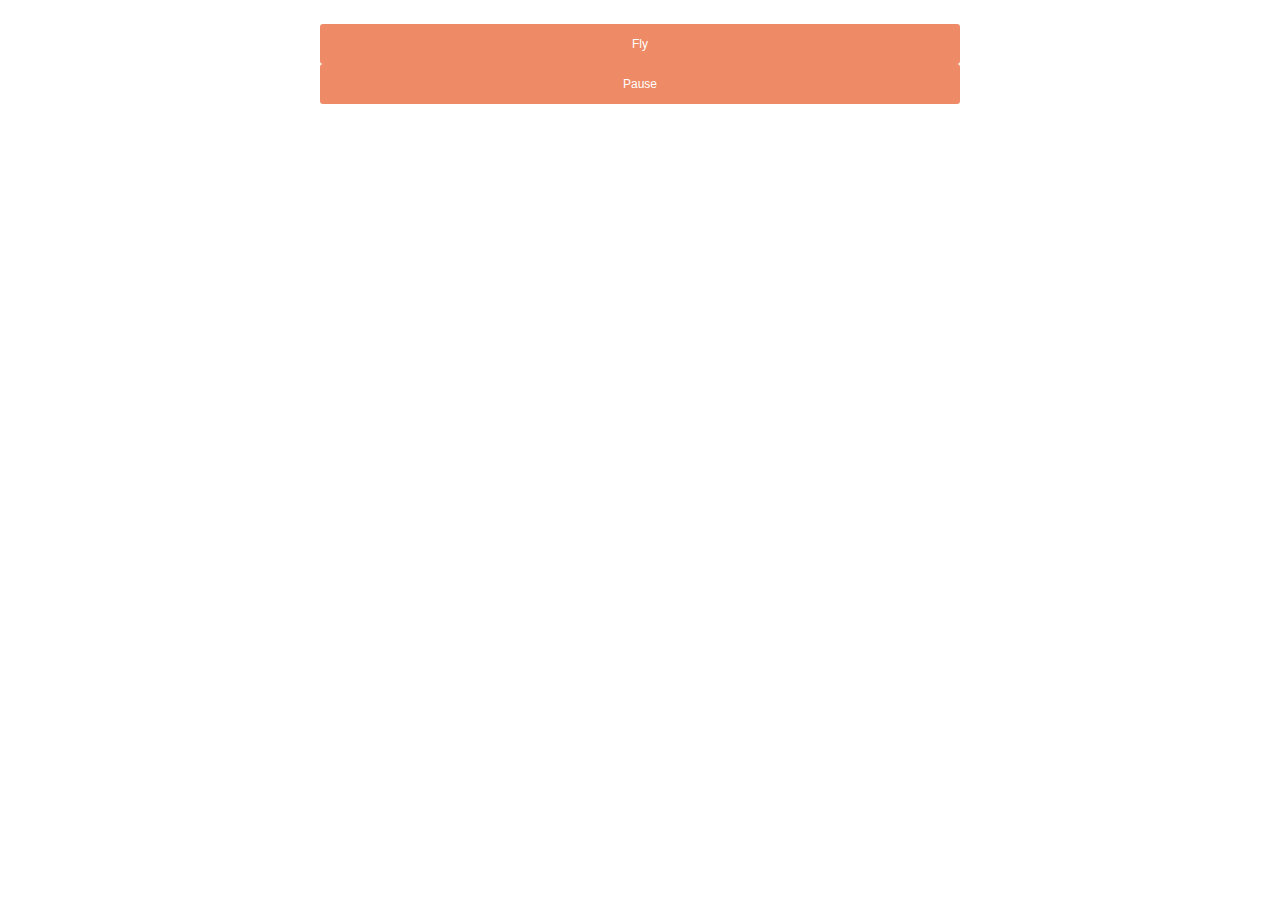
==== index.html @ dc10cf01 "[MAJOR] - Thrown together site up and running, needs a lot of UX refinement, and AZT and CDV files o" ====
<!DOCTYPE html>
<html>
<head>
    <title>Tucson's Best Cycling Routes</title>
    <meta charset='utf-8' />
    <meta name='viewport' content='initial-scale=1,maximum-scale=1,user-scalable=no' />
    
    <!--Bootstrap CSS (must come before other stylesheets)-->
    <link rel="stylesheet" href="https://maxcdn.bootstrapcdn.com/bootstrap/4.0.0/css/bootstrap.min.css" integrity="sha384-Gn5384xqQ1aoWXA+058RXPxPg6fy4IWvTNh0E263XmFcJlSAwiGgFAW/dAiS6JXm" crossorigin="anonymous">

    <!-- Custom CSS -->
    <link href="css/style.css" rel="stylesheet">

    <!--Animation CSS and WOW.JS - Source: http://mynameismatthieu.com/WOW/docs.html-->
    <link rel="stylesheet" href="css/animate_minify.css">
    <script src="js/wow.min.js"></script>

    <!--Awesome Fonts Library - Source: https://fontawesome.com/start -->
    <link rel="stylesheet" href="https://use.fontawesome.com/releases/v5.7.2/css/all.css" integrity="sha384-fnmOCqbTlWIlj8LyTjo7mOUStjsKC4pOpQbqyi7RrhN7udi9RwhKkMHpvLbHG9Sr" crossorigin="anonymous">

   <!--Google Fonts -->
    <link href="https://fonts.googleapis.com/css?family=Merriweather&display=swap" rel="stylesheet">

    <!--Mapbox JS & Mapbox CSS Libraries-->
    <script src='https://api.tiles.mapbox.com/mapbox-gl-js/v0.52.0/mapbox-gl.js'></script>
    <link href='https://api.tiles.mapbox.com/mapbox-gl-js/v0.52.0/mapbox-gl.css' rel='stylesheet' />

</head>
<body>
 
<div id='map'></div>
<br/>
<button class='fly'>Fly</button>
<button class='pause'>Pause</button>
 
<script src='//d3js.org/d3.v3.min.js' charset='utf-8'></script>
<script>
mapboxgl.accessToken = 'pk.eyJ1IjoiZHlsYW5jIiwiYSI6Im53UGgtaVEifQ.RJiPqXwEtCLTLl-Vmd1GWQ';
var map = new mapboxgl.Map({
container: 'map',
style: 'mapbox://styles/dylanc/ck2zsfmcj09ob1cqldz2zr078',
zoom: 0
});
 
map.on('load', function () {
// We use D3 to fetch the JSON here so that we can parse and use it separately
// from GL JS's use in the added source. You can use any request method (library
// or otherwise) that you want.
var data = {
    "type": "FeatureCollection",
    "features": [
        {
            "type": "Feature",
            "properties": {
                "name": "Bikepacking The Arizona Trail (AZT)",
                "time": "2014-03-21T18:51:14Z",
                },
            "geometry": {
                "type": "LineString",
                "coordinates": [
                    [
                        -110.297548,
                        31.333561,
                        1656
                    ],
                    [
                        -110.297772,
                        31.334512,
                        1656
                    ],
                    [
                        -110.298564,
                        31.335588,
                        1656.25
                    ],
                    [
                        -110.298937,
                        31.336524,
                        1656.5
                    ],
                    [
                        -110.299175,
                        31.339289,
                        1665
                    ],
                    [
                        -110.299864,
                        31.340624,
                        1671
                    ],
                    [
                        -110.300172,
                        31.341992,
                        1677
                    ],
                    [
                        -110.300151,
                        31.346183,
                        1699
                    ],
                    [
                        -110.300753,
                        31.349146,
                        1717
                    ],
                    [
                        -110.303833,
                        31.352117,
                        1734
                    ],
                    [
                        -110.304653,
                        31.353477,
                        1741
                    ],
                    [
                        -110.305021,
                        31.356166,
                        1758
                    ],
                    [
                        -110.304998,
                        31.35719,
                        1764
                    ],
                    [
                        -110.3054,
                        31.35806,
                        1769
                    ],
                    [
                        -110.305113,
                        31.358608,
                        1771
                    ],
                    [
                        -110.302945,
                        31.359412,
                        1791
                    ],
                    [
                        -110.301893,
                        31.360292,
                        1806
                    ],
                    [
                        -110.300848,
                        31.361696,
                        1823
                    ],
                    [
                        -110.300743,
                        31.362091,
                        1829
                    ],
                    [
                        -110.30026,
                        31.362382,
                        1835
                    ],
                    [
                        -110.301641,
                        31.362542,
                        1827
                    ],
                    [
                        -110.303334,
                        31.362249,
                        1825
                    ],
                    [
                        -110.308505,
                        31.362877,
                        1807
                    ],
                    [
                        -110.310575,
                        31.364909,
                        1805
                    ],
                    [
                        -110.312105,
                        31.364631,
                        1802
                    ],
                    [
                        -110.315322,
                        31.365047,
                        1795
                    ],
                    [
                        -110.316988,
                        31.365546,
                        1786
                    ],
                    [
                        -110.318388,
                        31.365682,
                        1786
                    ],
                    [
                        -110.319897,
                        31.366452,
                        1786
                    ],
                    [
                        -110.320464,
                        31.3675,
                        1790
                    ],
                    [
                        -110.322001,
                        31.367686,
                        1785
                    ],
                    [
                        -110.323346,
                        31.368539,
                        1780
                    ],
                    [
                        -110.324043,
                        31.369627,
                        1776
                    ],
                    [
                        -110.32601,
                        31.370506,
                        1770
                    ],
                    [
                        -110.32722,
                        31.370878,
                        1769
                    ],
                    [
                        -110.329665,
                        31.372503,
                        1765
                    ],
                    [
                        -110.331366,
                        31.372235,
                        1762
                    ],
                    [
                        -110.34105,
                        31.368687,
                        1724
                    ],
                    [
                        -110.341884,
                        31.368601,
                        1718
                    ],
                    [
                        -110.342635,
                        31.368817,
                        1714
                    ],
                    [
                        -110.343776,
                        31.369888,
                        1716
                    ],
                    [
                        -110.345299,
                        31.370527,
                        1713
                    ],
                    [
                        -110.347006,
                        31.374059,
                        1706
                    ],
                    [
                        -110.348455,
                        31.374574,
                        1703
                    ],
                    [
                        -110.349663,
                        31.374652,
                        1701
                    ],
                    [
                        -110.351767,
                        31.37423,
                        1693
                    ],
                    [
                        -110.35508,
                        31.374138,
                        1705
                    ],
                    [
                        -110.356855,
                        31.374598,
                        1705
                    ],
                    [
                        -110.358065,
                        31.375159,
                        1703
                    ],
                    [
                        -110.35872,
                        31.376412,
                        1692
                    ],
                    [
                        -110.358734,
                        31.376705,
                        1692
                    ],
                    [
                        -110.360114,
                        31.376669,
                        1688
                    ],
                    [
                        -110.361261,
                        31.377097,
                        1691
                    ],
                    [
                        -110.362368,
                        31.378575,
                        1690
                    ],
                    [
                        -110.362299,
                        31.379484,
                        1688
                    ],
                    [
                        -110.362429,
                        31.379753,
                        1682
                    ],
                    [
                        -110.363502,
                        31.379765,
                        1675
                    ],
                    [
                        -110.365011,
                        31.377091,
                        1679
                    ],
                    [
                        -110.366288,
                        31.377032,
                        1683
                    ],
                    [
                        -110.367545,
                        31.377372,
                        1685
                    ],
                    [
                        -110.370113,
                        31.37756,
                        1679
                    ],
                    [
                        -110.373071,
                        31.377336,
                        1668
                    ],
                    [
                        -110.376417,
                        31.377481,
                        1671
                    ],
                    [
                        -110.379723,
                        31.378108,
                        1655
                    ],
                    [
                        -110.384053,
                        31.376473,
                        1654
                    ],
                    [
                        -110.384538,
                        31.376482,
                        1656
                    ],
                    [
                        -110.387762,
                        31.377461,
                        1653
                    ],
                    [
                        -110.389074,
                        31.377717,
                        1645
                    ],
                    [
                        -110.395501,
                        31.376356,
                        1650
                    ],
                    [
                        -110.397318,
                        31.376261,
                        1660
                    ],
                    [
                        -110.399142,
                        31.377027,
                        1675
                    ],
                    [
                        -110.399892,
                        31.377942,
                        1683
                    ],
                    [
                        -110.400507,
                        31.379233,
                        1691
                    ],
                    [
                        -110.402567,
                        31.380775,
                        1695.420044
                    ],
                    [
                        -110.404758,
                        31.382781,
                        1701.670044
                    ],
                    [
                        -110.415244,
                        31.400696,
                        1766.079956
                    ],
                    [
                        -110.417258,
                        31.402061,
                        1765.119995
                    ],
                    [
                        -110.418043,
                        31.402984,
                        1758.869995
                    ],
                    [
                        -110.419255,
                        31.40395,
                        1748.780029
                    ],
                    [
                        -110.419242,
                        31.404848,
                        1741.079956
                    ],
                    [
                        -110.418881,
                        31.405357,
                        1737.719971
                    ],
                    [
                        -110.417906,
                        31.405585,
                        1730.98999
                    ],
                    [
                        -110.417747,
                        31.405794,
                        1728.109985
                    ],
                    [
                        -110.419152,
                        31.406617,
                        1715.609985
                    ],
                    [
                        -110.419478,
                        31.407165,
                        1710.800049
                    ],
                    [
                        -110.420414,
                        31.407495,
                        1705.040039
                    ],
                    [
                        -110.420832,
                        31.409552,
                        1699.27002
                    ],
                    [
                        -110.421141,
                        31.410057,
                        1700.22998
                    ],
                    [
                        -110.421438,
                        31.410019,
                        1697.829956
                    ],
                    [
                        -110.421549,
                        31.409316,
                        1700.709961
                    ],
                    [
                        -110.421912,
                        31.409167,
                        1702.630005
                    ],
                    [
                        -110.423198,
                        31.409325,
                        1708.400024
                    ],
                    [
                        -110.423913,
                        31.408698,
                        1714.650024
                    ],
                    [
                        -110.424124,
                        31.408679,
                        1715.609985
                    ],
                    [
                        -110.424715,
                        31.40961,
                        1721.859985
                    ],
                    [
                        -110.424649,
                        31.410698,
                        1730.98999
                    ],
                    [
                        -110.42494,
                        31.412051,
                        1737.719971
                    ],
                    [
                        -110.426232,
                        31.414564,
                        1751.180054
                    ],
                    [
                        -110.426691,
                        31.414982,
                        1747.810059
                    ],
                    [
                        -110.427569,
                        31.415189,
                        1743.01001
                    ],
                    [
                        -110.428154,
                        31.415074,
                        1739.640015
                    ],
                    [
                        -110.429583,
                        31.414378,
                        1736.280029
                    ],
                    [
                        -110.429707,
                        31.414585,
                        1735.800049
                    ],
                    [
                        -110.427895,
                        31.416937,
                        1714.170044
                    ],
                    [
                        -110.429215,
                        31.41676,
                        1705.040039
                    ],
                    [
                        -110.429433,
                        31.417046,
                        1702.630005
                    ],
                    [
                        -110.429155,
                        31.418617,
                        1690.140015
                    ],
                    [
                        -110.429704,
                        31.418043,
                        1689.170044
                    ],
                    [
                        -110.430227,
                        31.417862,
                        1686.290039
                    ],
                    [
                        -110.430969,
                        31.416313,
                        1682.930054
                    ],
                    [
                        -110.434199,
                        31.4154,
                        1686.290039
                    ],
                    [
                        -110.434762,
                        31.415444,
                        1690.619995
                    ],
                    [
                        -110.435327,
                        31.41609,
                        1696.380005
                    ],
                    [
                        -110.436081,
                        31.416626,
                        1702.150024
                    ],
                    [
                        -110.436872,
                        31.417964,
                        1713.689941
                    ],
                    [
                        -110.437867,
                        31.419004,
                        1722.339966
                    ],
                    [
                        -110.439208,
                        31.419991,
                        1715.609985
                    ],
                    [
                        -110.439343,
                        31.420449,
                        1708.400024
                    ],
                    [
                        -110.43976,
                        31.419952,
                        1707.439941
                    ],
                    [
                        -110.440592,
                        31.419476,
                        1718.969971
                    ],
                    [
                        -110.441434,
                        31.419312,
                        1723.300049
                    ],
                    [
                        -110.443781,
                        31.419649,
                        1701.670044
                    ],
                    [
                        -110.444383,
                        31.41951,
                        1696.380005
                    ],
                    [
                        -110.445779,
                        31.418789,
                        1688.689941
                    ],
                    [
                        -110.446266,
                        31.418687,
                        1688.689941
                    ],
                    [
                        -110.44748,
                        31.419107,
                        1682.930054
                    ],
                    [
                        -110.448342,
                        31.419208,
                        1679.560059
                    ],
                    [
                        -110.449818,
                        31.418219,
                        1680.52002
                    ],
                    [
                        -110.450794,
                        31.417902,
                        1676.680054
                    ],
                    [
                        -110.45186,
                        31.418724,
                        1665.619995
                    ],
                    [
                        -110.452368,
                        31.418836,
                        1666.579956
                    ],
                    [
                        -110.453554,
                        31.418441,
                        1661.300049
                    ],
                    [
                        -110.455213,
                        31.417404,
                        1650.23999
                    ],
                    [
                        -110.455688,
                        31.417364,
                        1647.359985
                    ],
                    [
                        -110.456406,
                        31.417741,
                        1656.01001
                    ],
                    [
                        -110.457096,
                        31.418753,
                        1662.26001
                    ],
                    [
                        -110.457761,
                        31.418868,
                        1657.449951
                    ],
                    [
                        -110.458172,
                        31.419218,
                        1655.050049
                    ],
                    [
                        -110.459792,
                        31.420011,
                        1657.449951
                    ],
                    [
                        -110.461879,
                        31.420484,
                        1650.23999
                    ],
                    [
                        -110.462484,
                        31.420301,
                        1646.880005
                    ],
                    [
                        -110.463869,
                        31.420373,
                        1642.550049
                    ],
                    [
                        -110.465634,
                        31.42022,
                        1643.51001
                    ],
                    [
                        -110.466019,
                        31.419748,
                        1647.359985
                    ],
                    [
                        -110.466424,
                        31.418398,
                        1639.670044
                    ],
                    [
                        -110.466855,
                        31.418132,
                        1634.380005
                    ],
                    [
                        -110.467505,
                        31.418008,
                        1629.569946
                    ],
                    [
                        -110.467913,
                        31.418267,
                        1629.569946
                    ],
                    [
                        -110.468566,
                        31.419332,
                        1629.569946
                    ],
                    [
                        -110.469012,
                        31.419463,
                        1627.170044
                    ],
                    [
                        -110.46919,
                        31.419749,
                        1627.650024
                    ],
                    [
                        -110.469929,
                        31.420074,
                        1619.47998
                    ],
                    [
                        -110.470685,
                        31.419846,
                        1609.859985
                    ],
                    [
                        -110.471711,
                        31.419755,
                        1604.099976
                    ],
                    [
                        -110.472933,
                        31.419226,
                        1598.329956
                    ],
                    [
                        -110.473222,
                        31.418728,
                        1587.75
                    ],
                    [
                        -110.473654,
                        31.419641,
                        1579.579956
                    ],
                    [
                        -110.47377,
                        31.419458,
                        1576.699951
                    ],
                    [
                        -110.473968,
                        31.419453,
                        1579.579956
                    ],
                    [
                        -110.474705,
                        31.420485,
                        1590.160034
                    ],
                    [
                        -110.474971,
                        31.420601,
                        1592.560059
                    ],
                    [
                        -110.47542,
                        31.420227,
                        1595.449951
                    ],
                    [
                        -110.475953,
                        31.42037,
                        1597.849976
                    ],
                    [
                        -110.476237,
                        31.42094,
                        1587.75
                    ],
                    [
                        -110.477286,
                        31.421517,
                        1590.160034
                    ],
                    [
                        -110.477443,
                        31.421941,
                        1592.560059
                    ],
                    [
                        -110.477836,
                        31.422292,
                        1594.47998
                    ],
                    [
                        -110.47778,
                        31.422992,
                        1595.449951
                    ],
                    [
                        -110.477979,
                        31.42418,
                        1593.52002
                    ],
                    [
                        -110.477569,
                        31.424582,
                        1593.52002
                    ],
                    [
                        -110.477813,
                        31.425723,
                        1604.099976
                    ],
                    [
                        -110.478491,
                        31.426658,
                        1613.709961
                    ],
                    [
                        -110.479408,
                        31.426921,
                        1607.459961
                    ],
                    [
                        -110.479547,
                        31.427501,
                        1603.140015
                    ],
                    [
                        -110.479465,
                        31.428254,
                        1607.459961
                    ],
                    [
                        -110.479743,
                        31.428417,
                        1610.349976
                    ],
                    [
                        -110.479647,
                        31.428567,
                        1611.310059
                    ],
                    [
                        -110.479808,
                        31.428728,
                        1615.150024
                    ],
                    [
                        -110.479729,
                        31.429318,
                        1617.560059
                    ],
                    [
                        -110.479205,
                        31.429558,
                        1612.27002
                    ],
                    [
                        -110.479047,
                        31.429937,
                        1615.150024
                    ],
                    [
                        -110.479355,
                        31.430283,
                        1617.560059
                    ],
                    [
                        -110.479393,
                        31.430922,
                        1618.52002
                    ],
                    [
                        -110.479039,
                        31.431849,
                        1623.800049
                    ],
                    [
                        -110.479312,
                        31.43283,
                        1631.01001
                    ],
                    [
                        -110.47923,
                        31.433019,
                        1630.530029
                    ],
                    [
                        -110.479616,
                        31.433888,
                        1641.589966
                    ],
                    [
                        -110.480318,
                        31.434314,
                        1652.160034
                    ],
                    [
                        -110.48039,
                        31.434719,
                        1656.01001
                    ],
                    [
                        -110.480108,
                        31.435237,
                        1663.219971
                    ],
                    [
                        -110.480263,
                        31.435977,
                        1673.790039
                    ],
                    [
                        -110.481427,
                        31.437278,
                        1681
                    ],
                    [
                        -110.481934,
                        31.437371,
                        1679.560059
                    ],
                    [
                        -110.48163,
                        31.437686,
                        1673.310059
                    ],
                    [
                        -110.481814,
                        31.438762,
                        1663.219971
                    ],
                    [
                        -110.481664,
                        31.438896,
                        1665.619995
                    ],
                    [
                        -110.482052,
                        31.439234,
                        1676.199951
                    ],
                    [
                        -110.48238,
                        31.439156,
                        1680.040039
                    ],
                    [
                        -110.483052,
                        31.439344,
                        1690.140015
                    ],
                    [
                        -110.482718,
                        31.439535,
                        1693.97998
                    ],
                    [
                        -110.482932,
                        31.439607,
                        1698.790039
                    ],
                    [
                        -110.482859,
                        31.439774,
                        1700.709961
                    ],
                    [
                        -110.484137,
                        31.441437,
                        1719.459961
                    ],
                    [
                        -110.484307,
                        31.441964,
                        1722.819946
                    ],
                    [
                        -110.485485,
                        31.442661,
                        1728.589966
                    ],
                    [
                        -110.486649,
                        31.44445,
                        1704.550049
                    ],
                    [
                        -110.48636,
                        31.444734,
                        1701.670044
                    ],
                    [
                        -110.486471,
                        31.444962,
                        1701.189941
                    ],
                    [
                        -110.489604,
                        31.445421,
                        1681.47998
                    ],
                    [
                        -110.490202,
                        31.445664,
                        1688.689941
                    ],
                    [
                        -110.491263,
                        31.446942,
                        1691.579956
                    ],
                    [
                        -110.491841,
                        31.448173,
                        1722.339966
                    ],
                    [
                        -110.492309,
                        31.448238,
                        1729.550049
                    ],
                    [
                        -110.494548,
                        31.450891,
                        1741.569946
                    ],
                    [
                        -110.494697,
                        31.45135,
                        1744.930054
                    ],
                    [
                        -110.494267,
                        31.452724,
                        1776.650024
                    ],
                    [
                        -110.494468,
                        31.452469,
                        1780.02002
                    ],
                    [
                        -110.494902,
                        31.452379,
                        1782.900024
                    ],
                    [
                        -110.495241,
                        31.452647,
                        1787.709961
                    ],
                    [
                        -110.495806,
                        31.45385,
                        1809.339966
                    ],
                    [
                        -110.496874,
                        31.454357,
                        1819.910034
                    ],
                    [
                        -110.497582,
                        31.455127,
                        1831.449951
                    ],
                    [
                        -110.497686,
                        31.455901,
                        1836.73999
                    ],
                    [
                        -110.497488,
                        31.456341,
                        1844.430054
                    ],
                    [
                        -110.497341,
                        31.457754,
                        1822.319946
                    ],
                    [
                        -110.497773,
                        31.457334,
                        1814.630005
                    ],
                    [
                        -110.497921,
                        31.458319,
                        1799.23999
                    ],
                    [
                        -110.497195,
                        31.4593,
                        1777.130005
                    ],
                    [
                        -110.495716,
                        31.459653,
                        1767.040039
                    ],
                    [
                        -110.49548,
                        31.45983,
                        1762.22998
                    ],
                    [
                        -110.49563,
                        31.46005,
                        1762.22998
                    ],
                    [
                        -110.496965,
                        31.460558,
                        1741.079956
                    ],
                    [
                        -110.497386,
                        31.461171,
                        1748.290039
                    ],
                    [
                        -110.498073,
                        31.461575,
                        1741.569946
                    ],
                    [
                        -110.498881,
                        31.461652,
                        1731.949951
                    ],
                    [
                        -110.498785,
                        31.461729,
                        1731.949951
                    ],
                    [
                        -110.499278,
                        31.461952,
                        1733.390015
                    ],
                    [
                        -110.499774,
                        31.462814,
                        1728.589966
                    ],
                    [
                        -110.50051,
                        31.463437,
                        1717.050049
                    ],
                    [
                        -110.501024,
                        31.463578,
                        1711.280029
                    ],
                    [
                        -110.501727,
                        31.464058,
                        1697.829956
                    ],
                    [
                        -110.502217,
                        31.464764,
                        1684.849976
                    ],
                    [
                        -110.502757,
                        31.464822,
                        1694.939941
                    ],
                    [
                        -110.502129,
                        31.465712,
                        1707.920044
                    ],
                    [
                        -110.501275,
                        31.466246,
                        1720.420044
                    ],
                    [
                        -110.501482,
                        31.468129,
                        1721.380005
                    ],
                    [
                        -110.501837,
                        31.468943,
                        1720.900024
                    ],
                    [
                        -110.501927,
                        31.468817,
                        1725.699951
                    ],
                    [
                        -110.502175,
                        31.468883,
                        1732.910034
                    ],
                    [
                        -110.502818,
                        31.469917,
                        1737.23999
                    ],
                    [
                        -110.503807,
                        31.470094,
                        1744.449951
                    ],
                    [
                        -110.504168,
                        31.470016,
                        1745.410034
                    ],
                    [
                        -110.504663,
                        31.470659,
                        1739.160034
                    ],
                    [
                        -110.506311,
                        31.471533,
                        1730.51001
                    ],
                    [
                        -110.506726,
                        31.472043,
                        1721.380005
                    ],
                    [
                        -110.507765,
                        31.472775,
                        1710.800049
                    ],
                    [
                        -110.509402,
                        31.47447,
                        1691.579956
                    ],
                    [
                        -110.510144,
                        31.476237,
                        1679.560059
                    ],
                    [
                        -110.510022,
                        31.477257,
                        1678.599976
                    ],
                    [
                        -110.509292,
                        31.478228,
                        1678.599976
                    ],
                    [
                        -110.509925,
                        31.479506,
                        1671.869995
                    ],
                    [
                        -110.510835,
                        31.480678,
                        1668.02002
                    ],
                    [
                        -110.511113,
                        31.481671,
                        1666.579956
                    ],
                    [
                        -110.510774,
                        31.482367,
                        1664.660034
                    ],
                    [
                        -110.510599,
                        31.484185,
                        1665.619995
                    ],
                    [
                        -110.510732,
                        31.483858,
                        1664.660034
                    ],
                    [
                        -110.51228,
                        31.483539,
                        1647.839966
                    ],
                    [
                        -110.513653,
                        31.484682,
                        1637.73999
                    ],
                    [
                        -110.513719,
                        31.484933,
                        1637.73999
                    ],
                    [
                        -110.514389,
                        31.485434,
                        1636.300049
                    ],
                    [
                        -110.515301,
                        31.48665,
                        1632.459961
                    ],
                    [
                        -110.515805,
                        31.486857,
                        1631.97998
                    ],
                    [
                        -110.517065,
                        31.487988,
                        1629.569946
                    ],
                    [
                        -110.517215,
                        31.486974,
                        1628.130005
                    ],
                    [
                        -110.517466,
                        31.48669,
                        1629.569946
                    ],
                    [
                        -110.517521,
                        31.485843,
                        1633.420044
                    ],
                    [
                        -110.517962,
                        31.485591,
                        1636.300049
                    ],
                    [
                        -110.518433,
                        31.484947,
                        1645.430054
                    ],
                    [
                        -110.51935,
                        31.485117,
                        1653.599976
                    ],
                    [
                        -110.520038,
                        31.48507,
                        1656.01001
                    ],
                    [
                        -110.520351,
                        31.484902,
                        1658.890015
                    ],
                    [
                        -110.520428,
                        31.484566,
                        1662.73999
                    ],
                    [
                        -110.520246,
                        31.484367,
                        1664.180054
                    ],
                    [
                        -110.520397,
                        31.483249,
                        1678.119995
                    ],
                    [
                        -110.521361,
                        31.482779,
                        1674.75
                    ],
                    [
                        -110.521737,
                        31.482795,
                        1668.98999
                    ],
                    [
                        -110.522227,
                        31.483133,
                        1661.300049
                    ],
                    [
                        -110.52315,
                        31.48315,
                        1655.050049
                    ],
                    [
                        -110.523542,
                        31.483019,
                        1651.680054
                    ],
                    [
                        -110.52385,
                        31.483357,
                        1647.839966
                    ],
                    [
                        -110.524107,
                        31.483299,
                        1645.430054
                    ],
                    [
                        -110.525357,
                        31.484311,
                        1655.050049
                    ],
                    [
                        -110.525457,
                        31.484768,
                        1652.160034
                    ],
                    [
                        -110.526461,
                        31.484922,
                        1640.150024
                    ],
                    [
                        -110.527394,
                        31.4857,
                        1635.819946
                    ],
                    [
                        -110.527879,
                        31.486928,
                        1631.97998
                    ],
                    [
                        -110.528523,
                        31.487321,
                        1632.939941
                    ],
                    [
                        -110.528929,
                        31.487775,
                        1627.170044
                    ],
                    [
                        -110.529144,
                        31.488358,
                        1627.650024
                    ],
                    [
                        -110.530089,
                        31.489548,
                        1630.530029
                    ],
                    [
                        -110.530742,
                        31.490897,
                        1629.089966
                    ],
                    [
                        -110.531747,
                        31.491666,
                        1620.439941
                    ],
                    [
                        -110.53171,
                        31.492357,
                        1617.560059
                    ],
                    [
                        -110.531337,
                        31.492989,
                        1621.880005
                    ],
                    [
                        -110.531701,
                        31.493703,
                        1627.650024
                    ],
                    [
                        -110.531881,
                        31.493624,
                        1628.609985
                    ],
                    [
                        -110.532566,
                        31.491793,
                        1639.189941
                    ],
                    [
                        -110.533623,
                        31.490959,
                        1636.780029
                    ],
                    [
                        -110.534968,
                        31.490665,
                        1648.319946
                    ],
                    [
                        -110.53637,
                        31.489936,
                        1661.780029
                    ],
                    [
                        -110.536888,
                        31.489892,
                        1667.060059
                    ],
                    [
                        -110.536909,
                        31.489985,
                        1668.98999
                    ],
                    [
                        -110.537401,
                        31.489714,
                        1675.22998
                    ],
                    [
                        -110.537314,
                        31.489896,
                        1675.719971
                    ],
                    [
                        -110.537701,
                        31.490146,
                        1684.849976
                    ],
                    [
                        -110.537916,
                        31.489922,
                        1689.170044
                    ],
                    [
                        -110.538044,
                        31.490079,
                        1691.579956
                    ],
                    [
                        -110.538561,
                        31.489833,
                        1700.22998
                    ],
                    [
                        -110.539011,
                        31.489817,
                        1708.880005
                    ],
                    [
                        -110.538956,
                        31.489672,
                        1710.800049
                    ],
                    [
                        -110.539846,
                        31.489778,
                        1729.069946
                    ],
                    [
                        -110.540233,
                        31.490061,
                        1736.280029
                    ],
                    [
                        -110.540447,
                        31.489856,
                        1739.160034
                    ],
                    [
                        -110.541372,
                        31.489962,
                        1746.369995
                    ],
                    [
                        -110.540925,
                        31.490216,
                        1752.140015
                    ],
                    [
                        -110.541031,
                        31.491085,
                        1754.060059
                    ],
                    [
                        -110.540825,
                        31.491443,
                        1753.579956
                    ],
                    [
                        -110.541486,
                        31.492796,
                        1778.579956
                    ],
                    [
                        -110.541074,
                        31.493546,
                        1789.630005
                    ],
                    [
                        -110.54111,
                        31.494149,
                        1795.880005
                    ],
                    [
                        -110.542459,
                        31.494632,
                        1795.880005
                    ],
                    [
                        -110.543792,
                        31.495392,
                        1802.609985
                    ],
                    [
                        -110.544121,
                        31.496437,
                        1816.550049
                    ],
                    [
                        -110.544895,
                        31.496937,
                        1822.319946
                    ],
                    [
                        -110.54547,
                        31.49682,
                        1814.150024
                    ],
                    [
                        -110.546489,
                        31.497292,
                        1801.170044
                    ],
                    [
                        -110.546992,
                        31.497298,
                        1797.319946
                    ],
                    [
                        -110.547512,
                        31.498055,
                        1785.790039
                    ],
                    [
                        -110.54769,
                        31.498745,
                        1775.209961
                    ],
                    [
                        -110.547606,
                        31.499472,
                        1769.439941
                    ],
                    [
                        -110.547913,
                        31.500294,
                        1771.369995
                    ],
                    [
                        -110.547843,
                        31.501112,
                        1778.579956
                    ],
                    [
                        -110.548479,
                        31.502323,
                        1778.579956
                    ],
                    [
                        -110.54869,
                        31.503721,
                        1772.810059
                    ],
                    [
                        -110.549451,
                        31.504855,
                        1741.079956
                    ],
                    [
                        -110.549285,
                        31.505036,
                        1739.160034
                    ],
                    [
                        -110.54972,
                        31.506091,
                        1716.569946
                    ],
                    [
                        -110.55086,
                        31.506398,
                        1698.310059
                    ],
                    [
                        -110.550842,
                        31.506181,
                        1694.939941
                    ],
                    [
                        -110.551065,
                        31.506209,
                        1690.140015
                    ],
                    [
                        -110.551072,
                        31.505737,
                        1678.599976
                    ],
                    [
                        -110.551452,
                        31.505887,
                        1668.51001
                    ],
                    [
                        -110.551476,
                        31.505764,
                        1666.099976
                    ],
                    [
                        -110.552102,
                        31.505626,
                        1666.579956
                    ],
                    [
                        -110.552253,
                        31.505866,
                        1660.329956
                    ],
                    [
                        -110.552834,
                        31.506168,
                        1653.599976
                    ],
                    [
                        -110.553448,
                        31.507028,
                        1651.680054
                    ],
                    [
                        -110.553456,
                        31.507485,
                        1650.23999
                    ],
                    [
                        -110.554103,
                        31.508003,
                        1644.949951
                    ],
                    [
                        -110.554518,
                        31.507951,
                        1641.589966
                    ],
                    [
                        -110.554748,
                        31.508193,
                        1638.219971
                    ],
                    [
                        -110.554868,
                        31.509096,
                        1635.339966
                    ],
                    [
                        -110.555511,
                        31.508394,
                        1629.089966
                    ],
                    [
                        -110.556146,
                        31.508958,
                        1621.880005
                    ],
                    [
                        -110.556537,
                        31.509015,
                        1621.880005
                    ],
                    [
                        -110.556804,
                        31.509277,
                        1619
                    ],
                    [
                        -110.557053,
                        31.510166,
                        1616.109985
                    ],
                    [
                        -110.557342,
                        31.510421,
                        1613.709961
                    ],
                    [
                        -110.557623,
                        31.511106,
                        1610.829956
                    ],
                    [
                        -110.55754,
                        31.511772,
                        1613.22998
                    ],
                    [
                        -110.557324,
                        31.512131,
                        1616.589966
                    ],
                    [
                        -110.557588,
                        31.512319,
                        1620.920044
                    ],
                    [
                        -110.557824,
                        31.512165,
                        1621.880005
                    ],
                    [
                        -110.558213,
                        31.512459,
                        1625.25
                    ],
                    [
                        -110.558305,
                        31.512889,
                        1622.839966
                    ],
                    [
                        -110.558765,
                        31.512873,
                        1627.170044
                    ],
                    [
                        -110.560133,
                        31.512289,
                        1630.050049
                    ],
                    [
                        -110.560944,
                        31.512667,
                        1637.26001
                    ],
                    [
                        -110.562214,
                        31.512866,
                        1642.069946
                    ],
                    [
                        -110.562899,
                        31.512602,
                        1643.98999
                    ],
                    [
                        -110.563868,
                        31.512841,
                        1643.98999
                    ],
                    [
                        -110.565031,
                        31.512565,
                        1641.109985
                    ],
                    [
                        -110.566854,
                        31.511594,
                        1648.319946
                    ],
                    [
                        -110.567946,
                        31.511354,
                        1654.089966
                    ],
                    [
                        -110.568079,
                        31.511897,
                        1650.719971
                    ],
                    [
                        -110.568984,
                        31.512314,
                        1650.23999
                    ],
                    [
                        -110.568798,
                        31.512687,
                        1656.48999
                    ],
                    [
                        -110.569904,
                        31.512591,
                        1660.810059
                    ],
                    [
                        -110.570416,
                        31.512761,
                        1664.660034
                    ],
                    [
                        -110.570121,
                        31.513666,
                        1672.829956
                    ],
                    [
                        -110.57211,
                        31.512589,
                        1692.060059
                    ],
                    [
                        -110.572387,
                        31.512611,
                        1695.420044
                    ],
                    [
                        -110.573657,
                        31.513497,
                        1693.02002
                    ],
                    [
                        -110.573886,
                        31.513475,
                        1691.579956
                    ],
                    [
                        -110.574659,
                        31.514044,
                        1684.849976
                    ],
                    [
                        -110.57449,
                        31.513434,
                        1679.560059
                    ],
                    [
                        -110.574113,
                        31.513076,
                        1674.27002
                    ],
                    [
                        -110.574475,
                        31.51303,
                        1666.579956
                    ],
                    [
                        -110.574969,
                        31.513408,
                        1661.780029
                    ],
                    [
                        -110.575565,
                        31.513458,
                        1657.930054
                    ],
                    [
                        -110.575989,
                        31.513275,
                        1653.119995
                    ],
                    [
                        -110.576186,
                        31.51338,
                        1649.280029
                    ],
                    [
                        -110.576889,
                        31.512312,
                        1646.880005
                    ],
                    [
                        -110.577896,
                        31.511517,
                        1643.98999
                    ],
                    [
                        -110.577965,
                        31.511241,
                        1640.630005
                    ],
                    [
                        -110.578943,
                        31.510798,
                        1631.01001
                    ],
                    [
                        -110.579075,
                        31.51101,
                        1628.130005
                    ],
                    [
                        -110.579722,
                        31.511192,
                        1630.050049
                    ],
                    [
                        -110.580025,
                        31.510796,
                        1626.689941
                    ],
                    [
                        -110.580786,
                        31.510778,
                        1623.319946
                    ],
                    [
                        -110.581428,
                        31.509999,
                        1614.670044
                    ],
                    [
                        -110.582049,
                        31.5102,
                        1620.920044
                    ],
                    [
                        -110.582547,
                        31.510808,
                        1628.130005
                    ],
                    [
                        -110.58331,
                        31.510847,
                        1631.48999
                    ],
                    [
                        -110.584488,
                        31.509338,
                        1620.439941
                    ],
                    [
                        -110.585213,
                        31.509171,
                        1616.589966
                    ],
                    [
                        -110.586925,
                        31.509617,
                        1622.359985
                    ],
                    [
                        -110.587778,
                        31.510298,
                        1621.400024
                    ],
                    [
                        -110.587889,
                        31.511489,
                        1616.589966
                    ],
                    [
                        -110.589089,
                        31.511543,
                        1618.52002
                    ],
                    [
                        -110.589777,
                        31.511878,
                        1616.589966
                    ],
                    [
                        -110.590186,
                        31.511871,
                        1612.27002
                    ],
                    [
                        -110.590795,
                        31.512593,
                        1603.140015
                    ],
                    [
                        -110.591046,
                        31.512637,
                        1601.209961
                    ],
                    [
                        -110.591372,
                        31.513414,
                        1590.160034
                    ],
                    [
                        -110.592713,
                        31.514965,
                        1569.01001
                    ],
                    [
                        -110.593529,
                        31.51529,
                        1559.880005
                    ],
                    [
                        -110.593664,
                        31.515183,
                        1556.98999
                    ],
                    [
                        -110.594134,
                        31.516013,
                        1539.209961
                    ],
                    [
                        -110.594041,
                        31.516148,
                        1541.130005
                    ],
                    [
                        -110.595343,
                        31.516862,
                        1535.359985
                    ],
                    [
                        -110.595534,
                        31.517127,
                        1531.52002
                    ],
                    [
                        -110.595915,
                        31.517124,
                        1530.560059
                    ],
                    [
                        -110.596818,
                        31.518815,
                        1519.97998
                    ],
                    [
                        -110.59805,
                        31.519274,
                        1520.459961
                    ],
                    [
                        -110.598294,
                        31.519039,
                        1518.060059
                    ],
                    [
                        -110.599381,
                        31.518688,
                        1511.810059
                    ],
                    [
                        -110.599604,
                        31.518461,
                        1507
                    ],
                    [
                        -110.599802,
                        31.518614,
                        1512.290039
                    ],
                    [
                        -110.600492,
                        31.518593,
                        1514.209961
                    ],
                    [
                        -110.601023,
                        31.518767,
                        1512.290039
                    ],
                    [
                        -110.601925,
                        31.519639,
                        1504.599976
                    ],
                    [
                        -110.602001,
                        31.520293,
                        1509.890015
                    ],
                    [
                        -110.603208,
                        31.520732,
                        1515.180054
                    ],
                    [
                        -110.603927,
                        31.521291,
                        1501.719971
                    ],
                    [
                        -110.60447,
                        31.521148,
                        1500.27002
                    ],
                    [
                        -110.604697,
                        31.521299,
                        1502.680054
                    ],
                    [
                        -110.606245,
                        31.521507,
                        1497.390015
                    ],
                    [
                        -110.606778,
                        31.521829,
                        1494.98999
                    ],
                    [
                        -110.607106,
                        31.521665,
                        1491.619995
                    ],
                    [
                        -110.607277,
                        31.521346,
                        1488.73999
                    ],
                    [
                        -110.607635,
                        31.521151,
                        1488.73999
                    ],
                    [
                        -110.608455,
                        31.52122,
                        1496.910034
                    ],
                    [
                        -110.610049,
                        31.522075,
                        1485.369995
                    ],
                    [
                        -110.610833,
                        31.52214,
                        1482.48999
                    ],
                    [
                        -110.611208,
                        31.523169,
                        1486.339966
                    ],
                    [
                        -110.612001,
                        31.523167,
                        1491.140015
                    ],
                    [
                        -110.613165,
                        31.523575,
                        1482.01001
                    ],
                    [
                        -110.613777,
                        31.522832,
                        1485.369995
                    ],
                    [
                        -110.614638,
                        31.522515,
                        1480.089966
                    ],
                    [
                        -110.615116,
                        31.522158,
                        1477.199951
                    ],
                    [
                        -110.616162,
                        31.521747,
                        1475.280029
                    ],
                    [
                        -110.617314,
                        31.521562,
                        1467.589966
                    ],
                    [
                        -110.617667,
                        31.521742,
                        1464.709961
                    ],
                    [
                        -110.617664,
                        31.522014,
                        1462.300049
                    ],
                    [
                        -110.617174,
                        31.522069,
                        1464.709961
                    ],
                    [
                        -110.616777,
                        31.522304,
                        1467.589966
                    ],
                    [
                        -110.616746,
                        31.523048,
                        1472.880005
                    ],
                    [
                        -110.616434,
                        31.523552,
                        1477.680054
                    ],
                    [
                        -110.616798,
                        31.525061,
                        1492.579956
                    ],
                    [
                        -110.616452,
                        31.525354,
                        1491.140015
                    ],
                    [
                        -110.61701,
                        31.525876,
                        1487.300049
                    ],
                    [
                        -110.617429,
                        31.525973,
                        1482.48999
                    ],
                    [
                        -110.619063,
                        31.525631,
                        1464.22998
                    ],
                    [
                        -110.621139,
                        31.524303,
                        1450.77002
                    ],
                    [
                        -110.621238,
                        31.523697,
                        1447.400024
                    ],
                    [
                        -110.621404,
                        31.523625,
                        1453.170044
                    ],
                    [
                        -110.621549,
                        31.523781,
                        1453.650024
                    ],
                    [
                        -110.623455,
                        31.523316,
                        1447.400024
                    ],
                    [
                        -110.62489,
                        31.523373,
                        1446.439941
                    ],
                    [
                        -110.6259,
                        31.523633,
                        1438.75
                    ],
                    [
                        -110.626748,
                        31.524179,
                        1438.75
                    ],
                    [
                        -110.627222,
                        31.524269,
                        1436.349976
                    ],
                    [
                        -110.6284,
                        31.524017,
                        1439.22998
                    ],
                    [
                        -110.629889,
                        31.524284,
                        1436.829956
                    ],
                    [
                        -110.630735,
                        31.524147,
                        1431.540039
                    ],
                    [
                        -110.63261,
                        31.525052,
                        1428.180054
                    ],
                    [
                        -110.634139,
                        31.524924,
                        1429.619995
                    ],
                    [
                        -110.636727,
                        31.523941,
                        1425.290039
                    ],
                    [
                        -110.637585,
                        31.52389,
                        1424.810059
                    ],
                    [
                        -110.637899,
                        31.523695,
                        1423.369995
                    ],
                    [
                        -110.640398,
                        31.523234,
                        1421.930054
                    ],
                    [
                        -110.641527,
                        31.52327,
                        1422.890015
                    ],
                    [
                        -110.641892,
                        31.523125,
                        1421.930054
                    ],
                    [
                        -110.642085,
                        31.523307,
                        1420
                    ],
                    [
                        -110.642227,
                        31.524061,
                        1420.48999
                    ],
                    [
                        -110.64432,
                        31.527695,
                        1414.719971
                    ],
                    [
                        -110.645626,
                        31.529432,
                        1408.469971
                    ],
                    [
                        -110.646843,
                        31.529678,
                        1411.349976
                    ],
                    [
                        -110.647114,
                        31.529995,
                        1409.430054
                    ],
                    [
                        -110.647806,
                        31.530215,
                        1409.430054
                    ],
                    [
                        -110.648008,
                        31.530612,
                        1413.280029
                    ],
                    [
                        -110.647812,
                        31.531307,
                        1413.280029
                    ],
                    [
                        -110.647957,
                        31.531333,
                        1409.910034
                    ],
                    [
                        -110.64809,
                        31.532059,
                        1417.119995
                    ],
                    [
                        -110.650082,
                        31.53297,
                        1421.930054
                    ],
                    [
                        -110.650669,
                        31.533618,
                        1404.619995
                    ],
                    [
                        -110.651498,
                        31.533788,
                        1406.550049
                    ],
                    [
                        -110.652642,
                        31.534769,
                        1401.26001
                    ],
                    [
                        -110.653627,
                        31.534838,
                        1393.089966
                    ],
                    [
                        -110.653686,
                        31.535052,
                        1391.650024
                    ],
                    [
                        -110.654205,
                        31.535244,
                        1390.199951
                    ],
                    [
                        -110.654561,
                        31.535789,
                        1389.23999
                    ],
                    [
                        -110.654651,
                        31.537071,
                        1389.23999
                    ],
                    [
                        -110.655037,
                        31.537585,
                        1387.319946
                    ],
                    [
                        -110.655712,
                        31.537958,
                        1383.959961
                    ],
                    [
                        -110.65577,
                        31.538869,
                        1383.959961
                    ],
                    [
                        -110.656257,
                        31.539557,
                        1384.439941
                    ],
                    [
                        -110.657198,
                        31.539922,
                        1380.589966
                    ],
                    [
                        -110.65808,
                        31.540797,
                        1379.630005
                    ],
                    [
                        -110.65785,
                        31.54207,
                        1383.469971
                    ],
                    [
                        -110.657905,
                        31.542825,
                        1382.98999
                    ],
                    [
                        -110.658131,
                        31.542951,
                        1385.400024
                    ],
                    [
                        -110.658124,
                        31.543164,
                        1387.319946
                    ],
                    [
                        -110.658959,
                        31.543292,
                        1391.650024
                    ],
                    [
                        -110.660053,
                        31.544176,
                        1402.219971
                    ],
                    [
                        -110.661719,
                        31.544656,
                        1404.619995
                    ],
                    [
                        -110.662547,
                        31.544293,
                        1400.780029
                    ],
                    [
                        -110.663367,
                        31.544784,
                        1391.170044
                    ],
                    [
                        -110.664034,
                        31.54464,
                        1387.800049
                    ],
                    [
                        -110.664656,
                        31.544968,
                        1385.880005
                    ],
                    [
                        -110.664738,
                        31.54519,
                        1384.920044
                    ],
                    [
                        -110.665382,
                        31.545394,
                        1382.51001
                    ],
                    [
                        -110.665862,
                        31.545316,
                        1382.030029
                    ],
                    [
                        -110.666409,
                        31.545013,
                        1379.150024
                    ],
                    [
                        -110.666638,
                        31.545125,
                        1376.26001
                    ],
                    [
                        -110.667041,
                        31.544889,
                        1380.109985
                    ],
                    [
                        -110.667485,
                        31.545197,
                        1383.469971
                    ],
                    [
                        -110.667438,
                        31.545861,
                        1378.670044
                    ],
                    [
                        -110.667596,
                        31.546137,
                        1378.189941
                    ],
                    [
                        -110.668068,
                        31.546108,
                        1380.109985
                    ],
                    [
                        -110.668502,
                        31.545747,
                        1372.420044
                    ],
                    [
                        -110.670691,
                        31.545261,
                        1375.780029
                    ],
                    [
                        -110.671604,
                        31.544444,
                        1374.339966
                    ],
                    [
                        -110.672365,
                        31.544297,
                        1370.02002
                    ],
                    [
                        -110.673314,
                        31.54457,
                        1365.689941
                    ],
                    [
                        -110.674203,
                        31.544267,
                        1361.839966
                    ],
                    [
                        -110.675318,
                        31.54328,
                        1348.390015
                    ],
                    [
                        -110.676024,
                        31.543145,
                        1347.910034
                    ],
                    [
                        -110.676654,
                        31.542816,
                        1349.349976
                    ],
                    [
                        -110.676555,
                        31.54257,
                        1354.630005
                    ],
                    [
                        -110.676973,
                        31.541745,
                        1348.390015
                    ],
                    [
                        -110.676913,
                        31.541449,
                        1345.5
                    ],
                    [
                        -110.676661,
                        31.541262,
                        1342.619995
                    ],
                    [
                        -110.676433,
                        31.540095,
                        1352.709961
                    ],
                    [
                        -110.677761,
                        31.540632,
                        1363.290039
                    ],
                    [
                        -110.678218,
                        31.540479,
                        1356.079956
                    ],
                    [
                        -110.678617,
                        31.540538,
                        1356.079956
                    ],
                    [
                        -110.680599,
                        31.539183,
                        1353.670044
                    ],
                    [
                        -110.681159,
                        31.53846,
                        1358.959961
                    ],
                    [
                        -110.681739,
                        31.538418,
                        1368.089966
                    ],
                    [
                        -110.682131,
                        31.53803,
                        1376.75
                    ],
                    [
                        -110.682383,
                        31.53817,
                        1379.150024
                    ],
                    [
                        -110.68459,
                        31.537077,
                        1391.650024
                    ],
                    [
                        -110.685523,
                        31.537289,
                        1404.619995
                    ],
                    [
                        -110.68598,
                        31.53724,
                        1407.98999
                    ],
                    [
                        -110.686331,
                        31.536958,
                        1405.579956
                    ],
                    [
                        -110.687644,
                        31.537463,
                        1417.599976
                    ],
                    [
                        -110.688062,
                        31.537488,
                        1416.160034
                    ],
                    [
                        -110.688942,
                        31.538166,
                        1416.160034
                    ],
                    [
                        -110.689198,
                        31.538554,
                        1417.119995
                    ],
                    [
                        -110.689552,
                        31.538536,
                        1413.76001
                    ],
                    [
                        -110.69012,
                        31.537894,
                        1411.349976
                    ],
                    [
                        -110.69102,
                        31.538092,
                        1396.930054
                    ],
                    [
                        -110.691888,
                        31.53775,
                        1388.280029
                    ],
                    [
                        -110.692936,
                        31.537783,
                        1395.01001
                    ],
                    [
                        -110.693408,
                        31.537635,
                        1394.050049
                    ],
                    [
                        -110.69384,
                        31.53716,
                        1382.030029
                    ],
                    [
                        -110.693975,
                        31.53659,
                        1384.920044
                    ],
                    [
                        -110.69461,
                        31.536488,
                        1387.800049
                    ],
                    [
                        -110.695542,
                        31.535997,
                        1390.680054
                    ],
                    [
                        -110.69617,
                        31.535446,
                        1384.439941
                    ],
                    [
                        -110.696547,
                        31.535447,
                        1385.400024
                    ],
                    [
                        -110.697209,
                        31.535954,
                        1382.030029
                    ],
                    [
                        -110.697297,
                        31.535625,
                        1380.589966
                    ],
                    [
                        -110.697474,
                        31.535646,
                        1376.75
                    ],
                    [
                        -110.697217,
                        31.535205,
                        1367.609985
                    ],
                    [
                        -110.69709,
                        31.535216,
                        1365.689941
                    ],
                    [
                        -110.69732,
                        31.534954,
                        1375.780029
                    ],
                    [
                        -110.698187,
                        31.535058,
                        1384.439941
                    ],
                    [
                        -110.698566,
                        31.535446,
                        1392.609985
                    ],
                    [
                        -110.698246,
                        31.535419,
                        1391.650024
                    ],
                    [
                        -110.698091,
                        31.535621,
                        1389.23999
                    ],
                    [
                        -110.698581,
                        31.535912,
                        1397.890015
                    ],
                    [
                        -110.698879,
                        31.535654,
                        1403.660034
                    ],
                    [
                        -110.699376,
                        31.534728,
                        1417.599976
                    ],
                    [
                        -110.69958,
                        31.534747,
                        1416.160034
                    ],
                    [
                        -110.69989,
                        31.534347,
                        1404.619995
                    ],
                    [
                        -110.700534,
                        31.534671,
                        1392.609985
                    ],
                    [
                        -110.701859,
                        31.533657,
                        1396.449951
                    ],
                    [
                        -110.702837,
                        31.533597,
                        1377.22998
                    ],
                    [
                        -110.702767,
                        31.533268,
                        1367.609985
                    ],
                    [
                        -110.703414,
                        31.533442,
                        1358.47998
                    ],
                    [
                        -110.703714,
                        31.532589,
                        1342.619995
                    ],
                    [
                        -110.703469,
                        31.532483,
                        1338.290039
                    ],
                    [
                        -110.70398,
                        31.532247,
                        1344.060059
                    ],
                    [
                        -110.704755,
                        31.531086,
                        1332.52002
                    ],
                    [
                        -110.705502,
                        31.530596,
                        1330.119995
                    ],
                    [
                        -110.705643,
                        31.530354,
                        1328.199951
                    ],
                    [
                        -110.706325,
                        31.52994,
                        1320.51001
                    ],
                    [
                        -110.707512,
                        31.529562,
                        1307.050049
                    ],
                    [
                        -110.707646,
                        31.529283,
                        1300.800049
                    ],
                    [
                        -110.707271,
                        31.529163,
                        1309.930054
                    ],
                    [
                        -110.70776,
                        31.529017,
                        1309.930054
                    ],
                    [
                        -110.708102,
                        31.528723,
                        1305.130005
                    ],
                    [
                        -110.708071,
                        31.528956,
                        1300.800049
                    ],
                    [
                        -110.709199,
                        31.528885,
                        1293.589966
                    ],
                    [
                        -110.70943,
                        31.528646,
                        1292.630005
                    ],
                    [
                        -110.709383,
                        31.528446,
                        1288.780029
                    ],
                    [
                        -110.710458,
                        31.528784,
                        1282.060059
                    ],
                    [
                        -110.710833,
                        31.528521,
                        1281.089966
                    ],
                    [
                        -110.711215,
                        31.527957,
                        1282.540039
                    ],
                    [
                        -110.712668,
                        31.530163,
                        1280.130005
                    ],
                    [
                        -110.712949,
                        31.53038,
                        1279.650024
                    ],
                    [
                        -110.713995,
                        31.530626,
                        1277.72998
                    ],
                    [
                        -110.716582,
                        31.530297,
                        1275.810059
                    ],
                    [
                        -110.717659,
                        31.530751,
                        1276.290039
                    ],
                    [
                        -110.719105,
                        31.532525,
                        1272.920044
                    ],
                    [
                        -110.72035,
                        31.533027,
                        1271.47998
                    ],
                    [
                        -110.722602,
                        31.53358,
                        1267.640015
                    ],
                    [
                        -110.725402,
                        31.535876,
                        1261.869995
                    ],
                    [
                        -110.726514,
                        31.536267,
                        1260.430054
                    ],
                    [
                        -110.728882,
                        31.536711,
                        1257.540039
                    ],
                    [
                        -110.729602,
                        31.537432,
                        1256.579956
                    ],
                    [
                        -110.7312,
                        31.539638,
                        1253.219971
                    ],
                    [
                        -110.731747,
                        31.540011,
                        1253.699951
                    ],
                    [
                        -110.737027,
                        31.540034,
                        1249.849976
                    ],
                    [
                        -110.73678,
                        31.540028,
                        1249.849976
                    ],
                    [
                        -110.745405,
                        31.540055,
                        1242.640015
                    ],
                    [
                        -110.747723,
                        31.540411,
                        1241.199951
                    ],
                    [
                        -110.750034,
                        31.541552,
                        1241.199951
                    ],
                    [
                        -110.750854,
                        31.541517,
                        1237.829956
                    ],
                    [
                        -110.751518,
                        31.541189,
                        1236.869995
                    ],
                    [
                        -110.751907,
                        31.541677,
                        1236
                    ],
                    [
                        -110.743474,
                        31.546447,
                        1247
                    ],
                    [
                        -110.741837,
                        31.547596,
                        1249
                    ],
                    [
                        -110.739895,
                        31.549379,
                        1253
                    ],
                    [
                        -110.73875,
                        31.550756,
                        1252
                    ],
                    [
                        -110.736315,
                        31.554834,
                        1256
                    ],
                    [
                        -110.735029,
                        31.557498,
                        1262
                    ],
                    [
                        -110.730683,
                        31.569055,
                        1274
                    ],
                    [
                        -110.729709,
                        31.573394,
                        1278
                    ],
                    [
                        -110.729482,
                        31.573545,
                        1278
                    ],
                    [
                        -110.729618,
                        31.57357,
                        1278
                    ],
                    [
                        -110.726546,
                        31.589019,
                        1296
                    ],
                    [
                        -110.725803,
                        31.591621,
                        1303
                    ],
                    [
                        -110.722782,
                        31.599938,
                        1305
                    ],
                    [
                        -110.72232,
                        31.602179,
                        1308
                    ],
                    [
                        -110.722073,
                        31.6045,
                        1314
                    ],
                    [
                        -110.72029,
                        31.612766,
                        1322
                    ],
                    [
                        -110.719573,
                        31.617987,
                        1331
                    ],
                    [
                        -110.71849,
                        31.621194,
                        1334
                    ],
                    [
                        -110.715458,
                        31.626982,
                        1340
                    ],
                    [
                        -110.713435,
                        31.633487,
                        1355
                    ],
                    [
                        -110.713241,
                        31.635462,
                        1358
                    ],
                    [
                        -110.71335,
                        31.637105,
                        1358
                    ],
                    [
                        -110.713587,
                        31.637771,
                        1359
                    ],
                    [
                        -110.71564,
                        31.64928,
                        1376
                    ],
                    [
                        -110.714215,
                        31.652226,
                        1378
                    ],
                    [
                        -110.712002,
                        31.654134,
                        1384
                    ],
                    [
                        -110.708648,
                        31.655518,
                        1396
                    ],
                    [
                        -110.703265,
                        31.657091,
                        1426
                    ],
                    [
                        -110.699173,
                        31.657833,
                        1425
                    ],
                    [
                        -110.686698,
                        31.661561,
                        1438
                    ],
                    [
                        -110.684053,
                        31.66267,
                        1440
                    ],
                    [
                        -110.679998,
                        31.665014,
                        1449
                    ],
                    [
                        -110.678451,
                        31.666182,
                        1449
                    ],
                    [
                        -110.668234,
                        31.674938,
                        1470
                    ],
                    [
                        -110.665853,
                        31.676542,
                        1476
                    ],
                    [
                        -110.664027,
                        31.677437,
                        1481
                    ],
                    [
                        -110.661819,
                        31.678248,
                        1487
                    ],
                    [
                        -110.66028,
                        31.678641,
                        1487
                    ],
                    [
                        -110.655708,
                        31.679239,
                        1488
                    ],
                    [
                        -110.655394,
                        31.697071,
                        1486
                    ],
                    [
                        -110.655847,
                        31.697034,
                        1486
                    ],
                    [
                        -110.657521,
                        31.697832,
                        1490
                    ],
                    [
                        -110.660556,
                        31.699634,
                        1494
                    ],
                    [
                        -110.661304,
                        31.699763,
                        1495
                    ],
                    [
                        -110.662942,
                        31.698798,
                        1500
                    ],
                    [
                        -110.663892,
                        31.698682,
                        1498
                    ],
                    [
                        -110.664828,
                        31.698889,
                        1499
                    ],
                    [
                        -110.66733,
                        31.700137,
                        1503
                    ],
                    [
                        -110.668338,
                        31.700421,
                        1504
                    ],
                    [
                        -110.672803,
                        31.70089,
                        1526
                    ],
                    [
                        -110.679537,
                        31.702864,
                        1542
                    ],
                    [
                        -110.682023,
                        31.702904,
                        1543
                    ],
                    [
                        -110.686681,
                        31.704569,
                        1552
                    ],
                    [
                        -110.689014,
                        31.705741,
                        1558
                    ],
                    [
                        -110.691661,
                        31.706557,
                        1559
                    ],
                    [
                        -110.697525,
                        31.707796,
                        1566
                    ],
                    [
                        -110.702722,
                        31.709503,
                        1575
                    ],
                    [
                        -110.714616,
                        31.709061,
                        1587
                    ],
                    [
                        -110.718813,
                        31.711395,
                        1595
                    ],
                    [
                        -110.724391,
                        31.712667,
                        1603
                    ],
                    [
                        -110.726675,
                        31.711941,
                        1595
                    ],
                    [
                        -110.726804,
                        31.71163,
                        1595
                    ],
                    [
                        -110.726734,
                        31.710989,
                        1603
                    ],
                    [
                        -110.726372,
                        31.710749,
                        1604
                    ],
                    [
                        -110.726339,
                        31.710401,
                        1606
                    ],
                    [
                        -110.726742,
                        31.710043,
                        1608
                    ],
                    [
                        -110.727039,
                        31.709179,
                        1609
                    ],
                    [
                        -110.726951,
                        31.708905,
                        1608
                    ],
                    [
                        -110.726228,
                        31.708456,
                        1605
                    ],
                    [
                        -110.725615,
                        31.70758,
                        1601
                    ],
                    [
                        -110.725562,
                        31.706986,
                        1597
                    ],
                    [
                        -110.725921,
                        31.706296,
                        1590
                    ],
                    [
                        -110.726682,
                        31.705738,
                        1587
                    ],
                    [
                        -110.726146,
                        31.705431,
                        1595
                    ],
                    [
                        -110.72625,
                        31.704893,
                        1603
                    ],
                    [
                        -110.725863,
                        31.704568,
                        1604
                    ],
                    [
                        -110.725919,
                        31.704137,
                        1605
                    ],
                    [
                        -110.727126,
                        31.702934,
                        1605
                    ],
                    [
                        -110.728409,
                        31.703128,
                        1609
                    ],
                    [
                        -110.729756,
                        31.70383,
                        1611
                    ],
                    [
                        -110.731526,
                        31.704477,
                        1613
                    ],
                    [
                        -110.733379,
                        31.704891,
                        1613
                    ],
                    [
                        -110.734958,
                        31.705453,
                        1616
                    ],
                    [
                        -110.735256,
                        31.705745,
                        1618
                    ],
                    [
                        -110.736249,
                        31.706013,
                        1620
                    ],
                    [
                        -110.738191,
                        31.70688,
                        1621
                    ],
                    [
                        -110.73969,
                        31.707189,
                        1625
                    ],
                    [
                        -110.74212,
                        31.708817,
                        1632
                    ],
                    [
                        -110.743548,
                        31.710186,
                        1633
                    ],
                    [
                        -110.745044,
                        31.710904,
                        1638
                    ],
                    [
                        -110.747967,
                        31.710432,
                        1646
                    ],
                    [
                        -110.749013,
                        31.709594,
                        1648
                    ],
                    [
                        -110.749886,
                        31.70933,
                        1650
                    ],
                    [
                        -110.75251,
                        31.709323,
                        1650
                    ],
                    [
                        -110.754663,
                        31.708863,
                        1646
                    ],
                    [
                        -110.755433,
                        31.708934,
                        1649
                    ],
                    [
                        -110.755541,
                        31.708751,
                        1649
                    ],
                    [
                        -110.755305,
                        31.707818,
                        1651
                    ],
                    [
                        -110.754913,
                        31.707733,
                        1651
                    ],
                    [
                        -110.754455,
                        31.706515,
                        1660
                    ],
                    [
                        -110.754596,
                        31.706358,
                        1654
                    ],
                    [
                        -110.755667,
                        31.706961,
                        1643
                    ],
                    [
                        -110.755936,
                        31.706978,
                        1640
                    ],
                    [
                        -110.756258,
                        31.706721,
                        1637
                    ],
                    [
                        -110.756481,
                        31.706091,
                        1638
                    ],
                    [
                        -110.757533,
                        31.70664,
                        1658
                    ],
                    [
                        -110.757832,
                        31.706525,
                        1659
                    ],
                    [
                        -110.758713,
                        31.706569,
                        1670
                    ],
                    [
                        -110.759021,
                        31.706301,
                        1672
                    ],
                    [
                        -110.760254,
                        31.705893,
                        1677
                    ],
                    [
                        -110.762097,
                        31.707077,
                        1669
                    ],
                    [
                        -110.762691,
                        31.707925,
                        1668
                    ],
                    [
                        -110.762874,
                        31.70792,
                        1667
                    ],
                    [
                        -110.763093,
                        31.706488,
                        1642
                    ],
                    [
                        -110.763734,
                        31.706575,
                        1636
                    ],
                    [
                        -110.763978,
                        31.706746,
                        1635
                    ],
                    [
                        -110.764711,
                        31.706592,
                        1625
                    ],
                    [
                        -110.764888,
                        31.706696,
                        1626
                    ],
                    [
                        -110.765273,
                        31.707754,
                        1622
                    ],
                    [
                        -110.765654,
                        31.707861,
                        1622
                    ],
                    [
                        -110.765333,
                        31.709499,
                        1622
                    ],
                    [
                        -110.765828,
                        31.710801,
                        1613
                    ],
                    [
                        -110.765476,
                        31.710597,
                        1613
                    ],
                    [
                        -110.765085,
                        31.710707,
                        1611
                    ],
                    [
                        -110.764868,
                        31.71107,
                        1613
                    ],
                    [
                        -110.767081,
                        31.71129,
                        1622
                    ],
                    [
                        -110.768665,
                        31.711103,
                        1625
                    ],
                    [
                        -110.769033,
                        31.710941,
                        1624
                    ],
                    [
                        -110.770078,
                        31.711057,
                        1631
                    ],
                    [
                        -110.770671,
                        31.710641,
                        1632
                    ],
                    [
                        -110.771015,
                        31.710138,
                        1634
                    ],
                    [
                        -110.772954,
                        31.709417,
                        1638
                    ],
                    [
                        -110.773447,
                        31.709063,
                        1640
                    ],
                    [
                        -110.774019,
                        31.708136,
                        1647
                    ],
                    [
                        -110.77461,
                        31.707641,
                        1648
                    ],
                    [
                        -110.774709,
                        31.707191,
                        1652
                    ],
                    [
                        -110.775226,
                        31.706687,
                        1654
                    ],
                    [
                        -110.775872,
                        31.706459,
                        1655
                    ],
                    [
                        -110.775909,
                        31.706559,
                        1653
                    ],
                    [
                        -110.775447,
                        31.706836,
                        1650
                    ],
                    [
                        -110.775357,
                        31.707685,
                        1647
                    ],
                    [
                        -110.77569,
                        31.708046,
                        1647
                    ],
                    [
                        -110.77517,
                        31.708116,
                        1645
                    ],
                    [
                        -110.774147,
                        31.708945,
                        1642
                    ],
                    [
                        -110.774134,
                        31.709203,
                        1645
                    ],
                    [
                        -110.773763,
                        31.709367,
                        1643
                    ],
                    [
                        -110.773567,
                        31.709929,
                        1645
                    ],
                    [
                        -110.773308,
                        31.710031,
                        1644
                    ],
                    [
                        -110.773235,
                        31.710265,
                        1646
                    ],
                    [
                        -110.772689,
                        31.710049,
                        1645
                    ],
                    [
                        -110.772085,
                        31.710072,
                        1643
                    ],
                    [
                        -110.771893,
                        31.710246,
                        1644
                    ],
                    [
                        -110.771884,
                        31.711308,
                        1646
                    ],
                    [
                        -110.77163,
                        31.711127,
                        1644
                    ],
                    [
                        -110.771021,
                        31.711118,
                        1642
                    ],
                    [
                        -110.77069,
                        31.711478,
                        1643
                    ],
                    [
                        -110.770899,
                        31.712119,
                        1647
                    ],
                    [
                        -110.77002,
                        31.71212,
                        1646
                    ],
                    [
                        -110.769753,
                        31.711893,
                        1643
                    ],
                    [
                        -110.768859,
                        31.711732,
                        1640
                    ],
                    [
                        -110.767721,
                        31.712128,
                        1641
                    ],
                    [
                        -110.767427,
                        31.712431,
                        1644
                    ],
                    [
                        -110.765429,
                        31.711931,
                        1638
                    ],
                    [
                        -110.763937,
                        31.712213,
                        1639
                    ],
                    [
                        -110.763732,
                        31.712379,
                        1644
                    ],
                    [
                        -110.763366,
                        31.712142,
                        1638
                    ],
                    [
                        -110.762698,
                        31.712236,
                        1638
                    ],
                    [
                        -110.762168,
                        31.712487,
                        1638
                    ],
                    [
                        -110.762886,
                        31.713057,
                        1637
                    ],
                    [
                        -110.761622,
                        31.712846,
                        1627
                    ],
                    [
                        -110.761094,
                        31.713026,
                        1619
                    ],
                    [
                        -110.760261,
                        31.714509,
                        1608
                    ],
                    [
                        -110.759503,
                        31.715331,
                        1605
                    ],
                    [
                        -110.759284,
                        31.715939,
                        1604
                    ],
                    [
                        -110.7586,
                        31.716071,
                        1602
                    ],
                    [
                        -110.757779,
                        31.716654,
                        1599
                    ],
                    [
                        -110.757385,
                        31.716709,
                        1598
                    ],
                    [
                        -110.757081,
                        31.717386,
                        1594
                    ],
                    [
                        -110.757038,
                        31.718035,
                        1590
                    ],
                    [
                        -110.756538,
                        31.717864,
                        1589
                    ],
                    [
                        -110.756448,
                        31.717961,
                        1588
                    ],
                    [
                        -110.756917,
                        31.718267,
                        1587
                    ],
                    [
                        -110.756532,
                        31.718268,
                        1585
                    ],
                    [
                        -110.756705,
                        31.71857,
                        1580
                    ],
                    [
                        -110.757113,
                        31.718762,
                        1584
                    ],
                    [
                        -110.756755,
                        31.718998,
                        1588
                    ],
                    [
                        -110.75572,
                        31.719242,
                        1590
                    ],
                    [
                        -110.755191,
                        31.719818,
                        1594
                    ],
                    [
                        -110.753663,
                        31.720555,
                        1594
                    ],
                    [
                        -110.753331,
                        31.721011,
                        1595
                    ],
                    [
                        -110.753289,
                        31.721496,
                        1599
                    ],
                    [
                        -110.752854,
                        31.72203,
                        1606
                    ],
                    [
                        -110.753157,
                        31.722447,
                        1612
                    ],
                    [
                        -110.752622,
                        31.722392,
                        1619
                    ],
                    [
                        -110.753041,
                        31.722705,
                        1625
                    ],
                    [
                        -110.753005,
                        31.723368,
                        1635
                    ],
                    [
                        -110.752781,
                        31.723565,
                        1634
                    ],
                    [
                        -110.752627,
                        31.72451,
                        1632
                    ],
                    [
                        -110.751935,
                        31.725105,
                        1640
                    ],
                    [
                        -110.751649,
                        31.724947,
                        1636
                    ],
                    [
                        -110.751103,
                        31.725491,
                        1642
                    ],
                    [
                        -110.750736,
                        31.725471,
                        1639
                    ],
                    [
                        -110.748878,
                        31.726631,
                        1633
                    ],
                    [
                        -110.748296,
                        31.727391,
                        1635
                    ],
                    [
                        -110.748274,
                        31.727641,
                        1635
                    ],
                    [
                        -110.749104,
                        31.728002,
                        1636
                    ],
                    [
                        -110.74911,
                        31.728248,
                        1634
                    ],
                    [
                        -110.748742,
                        31.728758,
                        1635
                    ],
                    [
                        -110.743684,
                        31.729188,
                        1626
                    ],
                    [
                        -110.74089,
                        31.730891,
                        1623
                    ],
                    [
                        -110.739645,
                        31.730892,
                        1621
                    ],
                    [
                        -110.737998,
                        31.730499,
                        1616
                    ],
                    [
                        -110.737155,
                        31.730537,
                        1617
                    ],
                    [
                        -110.735158,
                        31.731658,
                        1612
                    ],
                    [
                        -110.734506,
                        31.731793,
                        1609
                    ],
                    [
                        -110.732721,
                        31.731559,
                        1600
                    ],
                    [
                        -110.732585,
                        31.73165,
                        1600
                    ],
                    [
                        -110.733204,
                        31.732695,
                        1595
                    ],
                    [
                        -110.733793,
                        31.732941,
                        1592
                    ],
                    [
                        -110.734757,
                        31.733065,
                        1583
                    ],
                    [
                        -110.734038,
                        31.733541,
                        1572
                    ],
                    [
                        -110.733013,
                        31.733872,
                        1562
                    ],
                    [
                        -110.730894,
                        31.735104,
                        1545
                    ],
                    [
                        -110.729879,
                        31.735128,
                        1539
                    ],
                    [
                        -110.729845,
                        31.735467,
                        1535
                    ],
                    [
                        -110.729372,
                        31.735966,
                        1531
                    ],
                    [
                        -110.729312,
                        31.736376,
                        1527
                    ],
                    [
                        -110.729661,
                        31.736304,
                        1527
                    ],
                    [
                        -110.730181,
                        31.736635,
                        1523
                    ],
                    [
                        -110.730547,
                        31.73747,
                        1525
                    ],
                    [
                        -110.730938,
                        31.737938,
                        1525
                    ],
                    [
                        -110.731565,
                        31.737975,
                        1528
                    ],
                    [
                        -110.732119,
                        31.738464,
                        1531
                    ],
                    [
                        -110.733198,
                        31.738483,
                        1531
                    ],
                    [
                        -110.734394,
                        31.738844,
                        1531
                    ],
                    [
                        -110.736195,
                        31.739028,
                        1537
                    ],
                    [
                        -110.737054,
                        31.73935,
                        1539
                    ],
                    [
                        -110.739069,
                        31.741031,
                        1549
                    ],
                    [
                        -110.739553,
                        31.741203,
                        1549
                    ],
                    [
                        -110.740069,
                        31.742126,
                        1554
                    ],
                    [
                        -110.741602,
                        31.743716,
                        1561
                    ],
                    [
                        -110.741531,
                        31.743916,
                        1562
                    ],
                    [
                        -110.742114,
                        31.744784,
                        1568
                    ],
                    [
                        -110.741351,
                        31.74551,
                        1580.544922
                    ],
                    [
                        -110.741179,
                        31.746175,
                        1586.312744
                    ],
                    [
                        -110.741372,
                        31.746819,
                        1593.522461
                    ],
                    [
                        -110.741801,
                        31.747355,
                        1600.251953
                    ],
                    [
                        -110.741758,
                        31.747978,
                        1602.655029
                    ],
                    [
                        -110.744011,
                        31.7489,
                        1610.3454589
                    ],
                    [
                        -110.744913,
                        31.749587,
                        1616.113525
                    ],
                    [
                        -110.745492,
                        31.749759,
                        1618.516846
                    ],
                    [
                        -110.746704,
                        31.750806,
                        1616
                    ],
                    [
                        -110.751866,
                        31.752143,
                        1631
                    ],
                    [
                        -110.753161,
                        31.752783,
                        1635
                    ],
                    [
                        -110.754736,
                        31.752341,
                        1644
                    ],
                    [
                        -110.755236,
                        31.752445,
                        1646
                    ],
                    [
                        -110.75618,
                        31.75301,
                        1642
                    ],
                    [
                        -110.756776,
                        31.752898,
                        1637
                    ],
                    [
                        -110.758941,
                        31.753154,
                        1645
                    ],
                    [
                        -110.760363,
                        31.752841,
                        1652
                    ],
                    [
                        -110.760836,
                        31.752567,
                        1656
                    ],
                    [
                        -110.762039,
                        31.752511,
                        1662
                    ],
                    [
                        -110.762776,
                        31.752899,
                        1663
                    ],
                    [
                        -110.76374,
                        31.753069,
                        1668
                    ],
                    [
                        -110.764382,
                        31.754046,
                        1678
                    ],
                    [
                        -110.765759,
                        31.755538,
                        1699
                    ],
                    [
                        -110.765531,
                        31.755824,
                        1697
                    ],
                    [
                        -110.765375,
                        31.756661,
                        1700
                    ],
                    [
                        -110.765114,
                        31.756852,
                        1700
                    ],
                    [
                        -110.765164,
                        31.757342,
                        1702
                    ],
                    [
                        -110.765031,
                        31.757494,
                        1699
                    ],
                    [
                        -110.764578,
                        31.757564,
                        1697
                    ],
                    [
                        -110.764124,
                        31.758203,
                        1691
                    ],
                    [
                        -110.764183,
                        31.758328,
                        1690
                    ],
                    [
                        -110.764651,
                        31.758081,
                        1692
                    ],
                    [
                        -110.764462,
                        31.758746,
                        1677
                    ],
                    [
                        -110.763853,
                        31.759402,
                        1669
                    ],
                    [
                        -110.763702,
                        31.759896,
                        1660
                    ],
                    [
                        -110.763389,
                        31.760217,
                        1656
                    ],
                    [
                        -110.763468,
                        31.760837,
                        1644
                    ],
                    [
                        -110.764129,
                        31.76063,
                        1647
                    ],
                    [
                        -110.764758,
                        31.760747,
                        1653
                    ],
                    [
                        -110.764962,
                        31.760918,
                        1652
                    ],
                    [
                        -110.765474,
                        31.760951,
                        1654
                    ],
                    [
                        -110.76693,
                        31.761622,
                        1661
                    ],
                    [
                        -110.767859,
                        31.76139,
                        1662
                    ],
                    [
                        -110.768546,
                        31.761489,
                        1665
                    ],
                    [
                        -110.769221,
                        31.761398,
                        1667
                    ],
                    [
                        -110.770363,
                        31.760906,
                        1674
                    ],
                    [
                        -110.771965,
                        31.761408,
                        1683
                    ],
                    [
                        -110.772426,
                        31.761427,
                        1687
                    ],
                    [
                        -110.77384,
                        31.762242,
                        1689
                    ],
                    [
                        -110.774291,
                        31.762223,
                        1690
                    ],
                    [
                        -110.775045,
                        31.762472,
                        1696
                    ],
                    [
                        -110.774972,
                        31.76276,
                        1698
                    ],
                    [
                        -110.775704,
                        31.76305,
                        1708
                    ],
                    [
                        -110.775911,
                        31.763294,
                        1713
                    ],
                    [
                        -110.776305,
                        31.763361,
                        1719
                    ],
                    [
                        -110.77659,
                        31.763868,
                        1726
                    ],
                    [
                        -110.77755,
                        31.764428,
                        1736
                    ],
                    [
                        -110.777771,
                        31.765098,
                        1744
                    ],
                    [
                        -110.778577,
                        31.765732,
                        1751
                    ],
                    [
                        -110.778998,
                        31.766406,
                        1756
                    ],
                    [
                        -110.77854,
                        31.765999,
                        1760
                    ],
                    [
                        -110.777867,
                        31.765851,
                        1765
                    ],
                    [
                        -110.777571,
                        31.766023,
                        1765
                    ],
                    [
                        -110.777354,
                        31.766712,
                        1770
                    ],
                    [
                        -110.776246,
                        31.767049,
                        1781
                    ],
                    [
                        -110.775834,
                        31.767015,
                        1779
                    ],
                    [
                        -110.775546,
                        31.76715,
                        1777
                    ],
                    [
                        -110.774832,
                        31.768116,
                        1768
                    ],
                    [
                        -110.774711,
                        31.768853,
                        1762
                    ],
                    [
                        -110.774314,
                        31.76893,
                        1759
                    ],
                    [
                        -110.773968,
                        31.768733,
                        1757
                    ],
                    [
                        -110.77321,
                        31.768808,
                        1746
                    ],
                    [
                        -110.772969,
                        31.769005,
                        1743
                    ],
                    [
                        -110.772382,
                        31.768856,
                        1736
                    ],
                    [
                        -110.772169,
                        31.768949,
                        1734
                    ],
                    [
                        -110.772695,
                        31.769587,
                        1732
                    ],
                    [
                        -110.772098,
                        31.769272,
                        1727
                    ],
                    [
                        -110.771584,
                        31.769256,
                        1723
                    ],
                    [
                        -110.770195,
                        31.769709,
                        1716
                    ],
                    [
                        -110.769947,
                        31.770282,
                        1713
                    ],
                    [
                        -110.769522,
                        31.770647,
                        1711
                    ],
                    [
                        -110.768864,
                        31.770909,
                        1710
                    ],
                    [
                        -110.768631,
                        31.77134,
                        1709
                    ],
                    [
                        -110.768179,
                        31.771585,
                        1705
                    ],
                    [
                        -110.766278,
                        31.771893,
                        1687
                    ],
                    [
                        -110.765651,
                        31.772451,
                        1684
                    ],
                    [
                        -110.765814,
                        31.773534,
                        1673
                    ],
                    [
                        -110.764507,
                        31.7745,
                        1667
                    ],
                    [
                        -110.764554,
                        31.774898,
                        1667
                    ],
                    [
                        -110.764062,
                        31.77536,
                        1655
                    ],
                    [
                        -110.76386,
                        31.775358,
                        1651
                    ],
                    [
                        -110.764493,
                        31.776103,
                        1645
                    ],
                    [
                        -110.764327,
                        31.77649,
                        1632
                    ],
                    [
                        -110.764503,
                        31.776712,
                        1631
                    ],
                    [
                        -110.763977,
                        31.776391,
                        1624
                    ],
                    [
                        -110.764413,
                        31.777777,
                        1607
                    ],
                    [
                        -110.764018,
                        31.778202,
                        1607
                    ],
                    [
                        -110.764563,
                        31.778213,
                        1610
                    ],
                    [
                        -110.765178,
                        31.778488,
                        1614
                    ],
                    [
                        -110.765727,
                        31.779036,
                        1620
                    ],
                    [
                        -110.766309,
                        31.779358,
                        1622
                    ],
                    [
                        -110.766606,
                        31.779848,
                        1625
                    ],
                    [
                        -110.765077,
                        31.779863,
                        1625
                    ],
                    [
                        -110.763798,
                        31.780055,
                        1627
                    ],
                    [
                        -110.762784,
                        31.779787,
                        1617
                    ],
                    [
                        -110.762552,
                        31.779869,
                        1614
                    ],
                    [
                        -110.762029,
                        31.780844,
                        1611
                    ],
                    [
                        -110.760722,
                        31.781313,
                        1605
                    ],
                    [
                        -110.758533,
                        31.781577,
                        1599
                    ],
                    [
                        -110.7584,
                        31.782707,
                        1603
                    ],
                    [
                        -110.758749,
                        31.784656,
                        1610
                    ],
                    [
                        -110.759925,
                        31.786009,
                        1613
                    ],
                    [
                        -110.760092,
                        31.786483,
                        1612
                    ],
                    [
                        -110.75892,
                        31.78658,
                        1604
                    ],
                    [
                        -110.758425,
                        31.786997,
                        1600
                    ],
                    [
                        -110.757637,
                        31.786752,
                        1597
                    ],
                    [
                        -110.756642,
                        31.78684,
                        1588
                    ],
                    [
                        -110.755713,
                        31.787551,
                        1583
                    ],
                    [
                        -110.754821,
                        31.787903,
                        1582
                    ],
                    [
                        -110.753895,
                        31.788014,
                        1581
                    ],
                    [
                        -110.753621,
                        31.788187,
                        1581
                    ],
                    [
                        -110.752468,
                        31.790072,
                        1587
                    ],
                    [
                        -110.750708,
                        31.791097,
                        1607
                    ],
                    [
                        -110.750383,
                        31.791107,
                        1609
                    ],
                    [
                        -110.749992,
                        31.791815,
                        1602
                    ],
                    [
                        -110.74782,
                        31.792149,
                        1585
                    ],
                    [
                        -110.747227,
                        31.792713,
                        1584
                    ],
                    [
                        -110.74679,
                        31.792833,
                        1586
                    ],
                    [
                        -110.746389,
                        31.79351,
                        1591
                    ],
                    [
                        -110.745679,
                        31.794251,
                        1596
                    ],
                    [
                        -110.746106,
                        31.795343,
                        1599
                    ],
                    [
                        -110.746507,
                        31.798559,
                        1611
                    ],
                    [
                        -110.746046,
                        31.799412,
                        1614
                    ],
                    [
                        -110.74512,
                        31.799955,
                        1622
                    ],
                    [
                        -110.744411,
                        31.800054,
                        1629
                    ],
                    [
                        -110.742656,
                        31.800963,
                        1633
                    ],
                    [
                        -110.742646,
                        31.801842,
                        1625
                    ],
                    [
                        -110.742021,
                        31.802556,
                        1629
                    ],
                    [
                        -110.741763,
                        31.803986,
                        1633
                    ],
                    [
                        -110.741959,
                        31.804357,
                        1631
                    ],
                    [
                        -110.741804,
                        31.804525,
                        1628
                    ],
                    [
                        -110.739712,
                        31.803545,
                        1645
                    ],
                    [
                        -110.739115,
                        31.803644,
                        1638
                    ],
                    [
                        -110.738855,
                        31.8039,
                        1632
                    ],
                    [
                        -110.737884,
                        31.804078,
                        1623
                    ],
                    [
                        -110.736982,
                        31.80511,
                        1621
                    ],
                    [
                        -110.738059,
                        31.806616,
                        1614
                    ],
                    [
                        -110.738399,
                        31.807811,
                        1617
                    ],
                    [
                        -110.738304,
                        31.808062,
                        1616
                    ],
                    [
                        -110.73746,
                        31.808119,
                        1626
                    ],
                    [
                        -110.737151,
                        31.808298,
                        1628
                    ],
                    [
                        -110.736517,
                        31.80823,
                        1632
                    ],
                    [
                        -110.736301,
                        31.80865,
                        1623
                    ],
                    [
                        -110.735658,
                        31.808707,
                        1624
                    ],
                    [
                        -110.735392,
                        31.809047,
                        1617
                    ],
                    [
                        -110.733283,
                        31.808829,
                        1621
                    ],
                    [
                        -110.732642,
                        31.809177,
                        1620
                    ],
                    [
                        -110.731474,
                        31.809289,
                        1626
                    ],
                    [
                        -110.731404,
                        31.809999,
                        1617
                    ],
                    [
                        -110.730459,
                        31.809932,
                        1619
                    ],
                    [
                        -110.728642,
                        31.809393,
                        1616
                    ],
                    [
                        -110.728376,
                        31.809173,
                        1615
                    ],
                    [
                        -110.727861,
                        31.8092,
                        1612
                    ],
                    [
                        -110.727322,
                        31.808966,
                        1612
                    ],
                    [
                        -110.724841,
                        31.809846,
                        1607
                    ],
                    [
                        -110.724303,
                        31.810383,
                        1604
                    ],
                    [
                        -110.723509,
                        31.810535,
                        1598
                    ],
                    [
                        -110.723436,
                        31.81078,
                        1595
                    ],
                    [
                        -110.724965,
                        31.812981,
                        1604
                    ],
                    [
                        -110.725476,
                        31.813442,
                        1603
                    ],
                    [
                        -110.726037,
                        31.813628,
                        1600
                    ],
                    [
                        -110.726187,
                        31.814092,
                        1588
                    ],
                    [
                        -110.726125,
                        31.814934,
                        1573
                    ],
                    [
                        -110.726396,
                        31.815928,
                        1563
                    ],
                    [
                        -110.726109,
                        31.817211,
                        1547
                    ],
                    [
                        -110.726257,
                        31.817315,
                        1546
                    ],
                    [
                        -110.725576,
                        31.818789,
                        1539
                    ],
                    [
                        -110.724331,
                        31.819629,
                        1528
                    ],
                    [
                        -110.724117,
                        31.819926,
                        1525
                    ],
                    [
                        -110.724324,
                        31.8203,
                        1521
                    ],
                    [
                        -110.72465,
                        31.820099,
                        1524
                    ],
                    [
                        -110.724851,
                        31.820133,
                        1524
                    ],
                    [
                        -110.724731,
                        31.820594,
                        1517
                    ],
                    [
                        -110.724994,
                        31.820755,
                        1516
                    ],
                    [
                        -110.72466,
                        31.821306,
                        1513
                    ],
                    [
                        -110.724851,
                        31.821488,
                        1514
                    ],
                    [
                        -110.724607,
                        31.822102,
                        1508
                    ],
                    [
                        -110.724143,
                        31.822462,
                        1506
                    ],
                    [
                        -110.724632,
                        31.822541,
                        1505
                    ],
                    [
                        -110.725139,
                        31.822245,
                        1508
                    ],
                    [
                        -110.724613,
                        31.822991,
                        1504
                    ],
                    [
                        -110.724682,
                        31.823356,
                        1504
                    ],
                    [
                        -110.723452,
                        31.824159,
                        1496
                    ],
                    [
                        -110.72323,
                        31.824532,
                        1493
                    ],
                    [
                        -110.722836,
                        31.824735,
                        1491
                    ],
                    [
                        -110.72201,
                        31.825599,
                        1484
                    ],
                    [
                        -110.721583,
                        31.826515,
                        1477
                    ],
                    [
                        -110.721834,
                        31.826859,
                        1477
                    ],
                    [
                        -110.721721,
                        31.828344,
                        1474
                    ],
                    [
                        -110.721847,
                        31.828657,
                        1473
                    ],
                    [
                        -110.720866,
                        31.829435,
                        1468
                    ],
                    [
                        -110.720505,
                        31.829473,
                        1466
                    ],
                    [
                        -110.719714,
                        31.830449,
                        1460
                    ],
                    [
                        -110.719075,
                        31.830776,
                        1458
                    ],
                    [
                        -110.718835,
                        31.831478,
                        1457
                    ],
                    [
                        -110.718541,
                        31.831581,
                        1456
                    ],
                    [
                        -110.718162,
                        31.831479,
                        1458
                    ],
                    [
                        -110.718242,
                        31.831696,
                        1455
                    ],
                    [
                        -110.717643,
                        31.83289,
                        1453
                    ],
                    [
                        -110.717152,
                        31.83301,
                        1453
                    ],
                    [
                        -110.716637,
                        31.83356,
                        1447
                    ],
                    [
                        -110.716509,
                        31.834015,
                        1446
                    ],
                    [
                        -110.716578,
                        31.834935,
                        1442
                    ],
                    [
                        -110.716045,
                        31.835175,
                        1441
                    ],
                    [
                        -110.715154,
                        31.836871,
                        1433
                    ],
                    [
                        -110.715264,
                        31.837203,
                        1436
                    ],
                    [
                        -110.716253,
                        31.837751,
                        1450
                    ],
                    [
                        -110.717159,
                        31.839178,
                        1456
                    ],
                    [
                        -110.719358,
                        31.840443,
                        1447
                    ],
                    [
                        -110.72011,
                        31.840411,
                        1444
                    ],
                    [
                        -110.719219,
                        31.841082,
                        1431
                    ],
                    [
                        -110.719555,
                        31.841424,
                        1424
                    ],
                    [
                        -110.719292,
                        31.841616,
                        1421
                    ],
                    [
                        -110.719424,
                        31.841996,
                        1417
                    ],
                    [
                        -110.718944,
                        31.842125,
                        1417
                    ],
                    [
                        -110.718226,
                        31.842781,
                        1413
                    ],
                    [
                        -110.718334,
                        31.843359,
                        1410
                    ],
                    [
                        -110.718219,
                        31.843744,
                        1409
                    ],
                    [
                        -110.718467,
                        31.844641,
                        1409
                    ],
                    [
                        -110.718754,
                        31.844672,
                        1410
                    ],
                    [
                        -110.71805,
                        31.845128,
                        1408
                    ],
                    [
                        -110.718242,
                        31.84541,
                        1409
                    ],
                    [
                        -110.717975,
                        31.845965,
                        1409
                    ],
                    [
                        -110.718265,
                        31.846272,
                        1416
                    ],
                    [
                        -110.717675,
                        31.846545,
                        1415
                    ],
                    [
                        -110.717445,
                        31.846844,
                        1418
                    ],
                    [
                        -110.717303,
                        31.8476,
                        1429
                    ],
                    [
                        -110.718556,
                        31.847166,
                        1436
                    ],
                    [
                        -110.719393,
                        31.847234,
                        1439
                    ],
                    [
                        -110.719069,
                        31.848021,
                        1452
                    ],
                    [
                        -110.719315,
                        31.848803,
                        1451
                    ],
                    [
                        -110.718733,
                        31.85001,
                        1455
                    ],
                    [
                        -110.717313,
                        31.851308,
                        1466
                    ],
                    [
                        -110.717305,
                        31.851776,
                        1462
                    ],
                    [
                        -110.71778,
                        31.852407,
                        1462
                    ],
                    [
                        -110.720145,
                        31.852831,
                        1472
                    ],
                    [
                        -110.720538,
                        31.853114,
                        1479
                    ],
                    [
                        -110.720467,
                        31.854363,
                        1472
                    ],
                    [
                        -110.719982,
                        31.854845,
                        1458
                    ],
                    [
                        -110.720312,
                        31.854968,
                        1459
                    ],
                    [
                        -110.719591,
                        31.855527,
                        1440
                    ],
                    [
                        -110.719794,
                        31.855546,
                        1439
                    ],
                    [
                        -110.719265,
                        31.855812,
                        1431
                    ],
                    [
                        -110.719651,
                        31.85589,
                        1430
                    ],
                    [
                        -110.718698,
                        31.85611,
                        1428
                    ],
                    [
                        -110.7186,
                        31.856627,
                        1417
                    ],
                    [
                        -110.718182,
                        31.857239,
                        1416
                    ],
                    [
                        -110.719218,
                        31.858037,
                        1433
                    ],
                    [
                        -110.718352,
                        31.858127,
                        1425
                    ],
                    [
                        -110.718003,
                        31.858455,
                        1429
                    ],
                    [
                        -110.717262,
                        31.857875,
                        1418
                    ],
                    [
                        -110.717242,
                        31.858284,
                        1424
                    ],
                    [
                        -110.717534,
                        31.858446,
                        1427
                    ],
                    [
                        -110.717756,
                        31.85898,
                        1432
                    ],
                    [
                        -110.717331,
                        31.860266,
                        1430
                    ],
                    [
                        -110.718181,
                        31.86098,
                        1434
                    ],
                    [
                        -110.718008,
                        31.861157,
                        1431
                    ],
                    [
                        -110.718507,
                        31.861827,
                        1435
                    ],
                    [
                        -110.718341,
                        31.862316,
                        1428
                    ],
                    [
                        -110.717934,
                        31.86241,
                        1424
                    ],
                    [
                        -110.717702,
                        31.862759,
                        1421
                    ],
                    [
                        -110.718057,
                        31.862873,
                        1423
                    ],
                    [
                        -110.717934,
                        31.863089,
                        1421
                    ],
                    [
                        -110.717643,
                        31.863074,
                        1419
                    ],
                    [
                        -110.716179,
                        31.863996,
                        1409
                    ],
                    [
                        -110.716331,
                        31.86459,
                        1410
                    ],
                    [
                        -110.716214,
                        31.864851,
                        1412
                    ],
                    [
                        -110.716446,
                        31.865418,
                        1414
                    ],
                    [
                        -110.716704,
                        31.865607,
                        1411
                    ],
                    [
                        -110.716618,
                        31.866334,
                        1416
                    ],
                    [
                        -110.717279,
                        31.867828,
                        1429
                    ],
                    [
                        -110.717261,
                        31.868302,
                        1433
                    ],
                    [
                        -110.716713,
                        31.869332,
                        1441
                    ],
                    [
                        -110.716518,
                        31.869436,
                        1445
                    ],
                    [
                        -110.716196,
                        31.870212,
                        1450
                    ],
                    [
                        -110.715682,
                        31.870866,
                        1451
                    ],
                    [
                        -110.715248,
                        31.87064,
                        1450
                    ],
                    [
                        -110.714133,
                        31.870656,
                        1439
                    ],
                    [
                        -110.714535,
                        31.871128,
                        1440
                    ],
                    [
                        -110.714352,
                        31.871176,
                        1438
                    ],
                    [
                        -110.714517,
                        31.871242,
                        1440
                    ],
                    [
                        -110.714414,
                        31.871407,
                        1439
                    ],
                    [
                        -110.713744,
                        31.871445,
                        1434
                    ],
                    [
                        -110.713656,
                        31.871642,
                        1433
                    ],
                    [
                        -110.712337,
                        31.871865,
                        1431
                    ],
                    [
                        -110.709637,
                        31.871516,
                        1398
                    ],
                    [
                        -110.709073,
                        31.872322,
                        1388
                    ],
                    [
                        -110.709355,
                        31.872579,
                        1392
                    ],
                    [
                        -110.709233,
                        31.872749,
                        1391
                    ],
                    [
                        -110.709548,
                        31.872869,
                        1397
                    ],
                    [
                        -110.709372,
                        31.873033,
                        1396
                    ],
                    [
                        -110.708592,
                        31.873167,
                        1393
                    ],
                    [
                        -110.706752,
                        31.871243,
                        1389
                    ],
                    [
                        -110.705927,
                        31.870779,
                        1388
                    ],
                    [
                        -110.705698,
                        31.870079,
                        1386
                    ],
                    [
                        -110.705459,
                        31.870554,
                        1380
                    ],
                    [
                        -110.70557,
                        31.870975,
                        1379
                    ],
                    [
                        -110.705041,
                        31.870585,
                        1371
                    ],
                    [
                        -110.704918,
                        31.870829,
                        1365
                    ],
                    [
                        -110.705074,
                        31.871123,
                        1369
                    ],
                    [
                        -110.704787,
                        31.871091,
                        1367
                    ],
                    [
                        -110.704658,
                        31.870667,
                        1367
                    ],
                    [
                        -110.704247,
                        31.870302,
                        1365
                    ],
                    [
                        -110.703459,
                        31.869942,
                        1363
                    ],
                    [
                        -110.70341,
                        31.869742,
                        1362
                    ],
                    [
                        -110.703182,
                        31.870051,
                        1366
                    ],
                    [
                        -110.703165,
                        31.870539,
                        1375
                    ],
                    [
                        -110.703819,
                        31.871591,
                        1379
                    ],
                    [
                        -110.703705,
                        31.871997,
                        1385
                    ],
                    [
                        -110.703896,
                        31.872355,
                        1388
                    ],
                    [
                        -110.70439,
                        31.872737,
                        1392
                    ],
                    [
                        -110.70467,
                        31.873474,
                        1398
                    ],
                    [
                        -110.70415,
                        31.874857,
                        1418
                    ],
                    [
                        -110.704002,
                        31.876171,
                        1427
                    ],
                    [
                        -110.704233,
                        31.876852,
                        1428
                    ],
                    [
                        -110.704067,
                        31.877322,
                        1431
                    ],
                    [
                        -110.70468,
                        31.877464,
                        1430
                    ],
                    [
                        -110.70444,
                        31.877981,
                        1431
                    ],
                    [
                        -110.705397,
                        31.879675,
                        1437
                    ],
                    [
                        -110.705334,
                        31.879998,
                        1438
                    ],
                    [
                        -110.704628,
                        31.880439,
                        1432
                    ],
                    [
                        -110.70367,
                        31.880147,
                        1415
                    ],
                    [
                        -110.704105,
                        31.880983,
                        1424
                    ],
                    [
                        -110.704033,
                        31.881141,
                        1423
                    ],
                    [
                        -110.703373,
                        31.881434,
                        1410
                    ],
                    [
                        -110.703201,
                        31.881665,
                        1408
                    ],
                    [
                        -110.703372,
                        31.881991,
                        1414
                    ],
                    [
                        -110.703194,
                        31.882288,
                        1413
                    ],
                    [
                        -110.702891,
                        31.882344,
                        1407
                    ],
                    [
                        -110.702662,
                        31.883251,
                        1413
                    ],
                    [
                        -110.702902,
                        31.883614,
                        1421
                    ],
                    [
                        -110.702877,
                        31.88391,
                        1426
                    ],
                    [
                        -110.70251,
                        31.88385,
                        1421
                    ],
                    [
                        -110.702261,
                        31.884092,
                        1421
                    ],
                    [
                        -110.702011,
                        31.884064,
                        1417
                    ],
                    [
                        -110.702019,
                        31.884798,
                        1426
                    ],
                    [
                        -110.701586,
                        31.884837,
                        1418
                    ],
                    [
                        -110.701542,
                        31.884955,
                        1419
                    ],
                    [
                        -110.702081,
                        31.885592,
                        1426
                    ],
                    [
                        -110.701359,
                        31.885721,
                        1411
                    ],
                    [
                        -110.700711,
                        31.886097,
                        1398
                    ],
                    [
                        -110.70029,
                        31.886768,
                        1388
                    ],
                    [
                        -110.699651,
                        31.886881,
                        1383
                    ],
                    [
                        -110.699401,
                        31.886749,
                        1380
                    ],
                    [
                        -110.699508,
                        31.886954,
                        1383
                    ],
                    [
                        -110.699358,
                        31.886992,
                        1383
                    ],
                    [
                        -110.699699,
                        31.887719,
                        1394
                    ],
                    [
                        -110.700018,
                        31.887762,
                        1396
                    ],
                    [
                        -110.699718,
                        31.888038,
                        1400
                    ],
                    [
                        -110.699943,
                        31.888422,
                        1406
                    ],
                    [
                        -110.699126,
                        31.888615,
                        1397
                    ],
                    [
                        -110.698483,
                        31.888543,
                        1389
                    ],
                    [
                        -110.69847,
                        31.88865,
                        1388
                    ],
                    [
                        -110.697302,
                        31.888441,
                        1373
                    ],
                    [
                        -110.698365,
                        31.890087,
                        1384
                    ],
                    [
                        -110.698781,
                        31.890198,
                        1388
                    ],
                    [
                        -110.699036,
                        31.8905,
                        1388
                    ],
                    [
                        -110.699512,
                        31.890536,
                        1396
                    ],
                    [
                        -110.699605,
                        31.890967,
                        1394
                    ],
                    [
                        -110.69935,
                        31.891849,
                        1383
                    ],
                    [
                        -110.699845,
                        31.892234,
                        1387
                    ],
                    [
                        -110.699657,
                        31.892262,
                        1384
                    ],
                    [
                        -110.699413,
                        31.892632,
                        1379
                    ],
                    [
                        -110.699917,
                        31.892903,
                        1389
                    ],
                    [
                        -110.699847,
                        31.893134,
                        1390
                    ],
                    [
                        -110.699257,
                        31.893337,
                        1379
                    ],
                    [
                        -110.698906,
                        31.894061,
                        1372
                    ],
                    [
                        -110.699064,
                        31.89415,
                        1374
                    ],
                    [
                        -110.698859,
                        31.894444,
                        1373
                    ],
                    [
                        -110.699169,
                        31.894395,
                        1377
                    ],
                    [
                        -110.699332,
                        31.894527,
                        1380
                    ],
                    [
                        -110.699482,
                        31.894441,
                        1382
                    ],
                    [
                        -110.699498,
                        31.894873,
                        1384
                    ],
                    [
                        -110.698928,
                        31.895012,
                        1378
                    ],
                    [
                        -110.698643,
                        31.895704,
                        1385
                    ],
                    [
                        -110.698792,
                        31.896128,
                        1395
                    ],
                    [
                        -110.697987,
                        31.896389,
                        1384
                    ],
                    [
                        -110.697691,
                        31.896357,
                        1380
                    ],
                    [
                        -110.697242,
                        31.896025,
                        1373
                    ],
                    [
                        -110.697011,
                        31.896085,
                        1371
                    ],
                    [
                        -110.697068,
                        31.896708,
                        1374
                    ],
                    [
                        -110.695915,
                        31.896777,
                        1359
                    ],
                    [
                        -110.696237,
                        31.897194,
                        1359
                    ],
                    [
                        -110.696027,
                        31.897207,
                        1356
                    ],
                    [
                        -110.696184,
                        31.897539,
                        1357
                    ],
                    [
                        -110.696007,
                        31.89768,
                        1357
                    ],
                    [
                        -110.69545,
                        31.897719,
                        1349
                    ],
                    [
                        -110.695152,
                        31.898531,
                        1349
                    ],
                    [
                        -110.695166,
                        31.899668,
                        1349
                    ],
                    [
                        -110.694857,
                        31.899869,
                        1345
                    ],
                    [
                        -110.694428,
                        31.8997,
                        1339
                    ],
                    [
                        -110.694074,
                        31.899303,
                        1332
                    ],
                    [
                        -110.693825,
                        31.89934,
                        1329
                    ],
                    [
                        -110.693853,
                        31.899727,
                        1332
                    ],
                    [
                        -110.693697,
                        31.899818,
                        1330
                    ],
                    [
                        -110.693956,
                        31.900461,
                        1332
                    ],
                    [
                        -110.69429,
                        31.900794,
                        1332
                    ],
                    [
                        -110.69423,
                        31.900922,
                        1331
                    ],
                    [
                        -110.693776,
                        31.900834,
                        1328
                    ],
                    [
                        -110.693726,
                        31.90093,
                        1328
                    ],
                    [
                        -110.693369,
                        31.90078,
                        1325
                    ],
                    [
                        -110.693038,
                        31.901072,
                        1324
                    ],
                    [
                        -110.693115,
                        31.901269,
                        1325
                    ],
                    [
                        -110.692655,
                        31.901539,
                        1323
                    ],
                    [
                        -110.69249,
                        31.901968,
                        1322
                    ],
                    [
                        -110.692535,
                        31.902472,
                        1323
                    ],
                    [
                        -110.692329,
                        31.902749,
                        1321
                    ],
                    [
                        -110.692538,
                        31.903141,
                        1320
                    ],
                    [
                        -110.692901,
                        31.903138,
                        1322
                    ],
                    [
                        -110.692585,
                        31.903397,
                        1320
                    ],
                    [
                        -110.692299,
                        31.903411,
                        1319
                    ],
                    [
                        -110.691622,
                        31.903936,
                        1317
                    ],
                    [
                        -110.691721,
                        31.904702,
                        1316
                    ],
                    [
                        -110.690828,
                        31.904771,
                        1315
                    ],
                    [
                        -110.690532,
                        31.905147,
                        1314
                    ],
                    [
                        -110.690571,
                        31.905457,
                        1313
                    ],
                    [
                        -110.690184,
                        31.906079,
                        1311
                    ],
                    [
                        -110.689698,
                        31.906175,
                        1313
                    ],
                    [
                        -110.689113,
                        31.90699,
                        1308
                    ],
                    [
                        -110.687723,
                        31.907207,
                        1304
                    ],
                    [
                        -110.686866,
                        31.908284,
                        1297
                    ],
                    [
                        -110.685879,
                        31.908744,
                        1290
                    ],
                    [
                        -110.685162,
                        31.908639,
                        1286
                    ],
                    [
                        -110.685394,
                        31.909001,
                        1284
                    ],
                    [
                        -110.684649,
                        31.908846,
                        1282
                    ],
                    [
                        -110.684598,
                        31.908996,
                        1282
                    ],
                    [
                        -110.68495,
                        31.909407,
                        1282
                    ],
                    [
                        -110.684627,
                        31.909661,
                        1280
                    ],
                    [
                        -110.683965,
                        31.909089,
                        1280
                    ],
                    [
                        -110.683999,
                        31.908384,
                        1278
                    ],
                    [
                        -110.683497,
                        31.908282,
                        1277
                    ],
                    [
                        -110.682736,
                        31.908854,
                        1274
                    ],
                    [
                        -110.681837,
                        31.90852,
                        1269
                    ],
                    [
                        -110.681142,
                        31.908071,
                        1266
                    ],
                    [
                        -110.680796,
                        31.907653,
                        1266
                    ],
                    [
                        -110.680785,
                        31.906996,
                        1264
                    ],
                    [
                        -110.679819,
                        31.9067,
                        1260
                    ],
                    [
                        -110.677778,
                        31.906738,
                        1259
                    ],
                    [
                        -110.67624,
                        31.907036,
                        1254
                    ],
                    [
                        -110.675251,
                        31.907762,
                        1252
                    ],
                    [
                        -110.674085,
                        31.908077,
                        1247
                    ],
                    [
                        -110.673762,
                        31.907987,
                        1246
                    ],
                    [
                        -110.673453,
                        31.908895,
                        1247
                    ],
                    [
                        -110.67318,
                        31.909061,
                        1247
                    ],
                    [
                        -110.67289,
                        31.908874,
                        1245
                    ],
                    [
                        -110.671704,
                        31.908987,
                        1241
                    ],
                    [
                        -110.670992,
                        31.909417,
                        1238
                    ],
                    [
                        -110.670612,
                        31.909931,
                        1236
                    ],
                    [
                        -110.669054,
                        31.910825,
                        1231
                    ],
                    [
                        -110.669064,
                        31.911054,
                        1230
                    ],
                    [
                        -110.669441,
                        31.911303,
                        1231
                    ],
                    [
                        -110.669066,
                        31.911244,
                        1230
                    ],
                    [
                        -110.669141,
                        31.911664,
                        1229
                    ],
                    [
                        -110.668705,
                        31.911724,
                        1229
                    ],
                    [
                        -110.668917,
                        31.911909,
                        1231
                    ],
                    [
                        -110.668246,
                        31.911894,
                        1229
                    ],
                    [
                        -110.668542,
                        31.912489,
                        1233
                    ],
                    [
                        -110.668456,
                        31.912706,
                        1234
                    ],
                    [
                        -110.669031,
                        31.913683,
                        1238
                    ],
                    [
                        -110.669302,
                        31.91385,
                        1239
                    ],
                    [
                        -110.668752,
                        31.913891,
                        1237
                    ],
                    [
                        -110.668424,
                        31.913718,
                        1236
                    ],
                    [
                        -110.668538,
                        31.914285,
                        1237
                    ],
                    [
                        -110.667741,
                        31.914322,
                        1237
                    ],
                    [
                        -110.667882,
                        31.914706,
                        1237
                    ],
                    [
                        -110.667548,
                        31.914573,
                        1237
                    ],
                    [
                        -110.667753,
                        31.914941,
                        1237
                    ],
                    [
                        -110.66703,
                        31.914955,
                        1235
                    ],
                    [
                        -110.667797,
                        31.915337,
                        1241
                    ],
                    [
                        -110.66718,
                        31.915393,
                        1240
                    ],
                    [
                        -110.666625,
                        31.915627,
                        1240
                    ],
                    [
                        -110.667859,
                        31.916314,
                        1248
                    ],
                    [
                        -110.667898,
                        31.916661,
                        1249
                    ],
                    [
                        -110.667628,
                        31.917157,
                        1251
                    ],
                    [
                        -110.667577,
                        31.917747,
                        1253
                    ],
                    [
                        -110.668024,
                        31.918141,
                        1257
                    ],
                    [
                        -110.668051,
                        31.918798,
                        1263
                    ],
                    [
                        -110.6673,
                        31.919181,
                        1264
                    ],
                    [
                        -110.666955,
                        31.918974,
                        1263
                    ],
                    [
                        -110.66613,
                        31.919015,
                        1264
                    ],
                    [
                        -110.666096,
                        31.918856,
                        1262
                    ],
                    [
                        -110.665727,
                        31.918846,
                        1262
                    ],
                    [
                        -110.664924,
                        31.919468,
                        1270
                    ],
                    [
                        -110.664618,
                        31.919382,
                        1267
                    ],
                    [
                        -110.66331,
                        31.921016,
                        1258
                    ],
                    [
                        -110.663537,
                        31.921218,
                        1259
                    ],
                    [
                        -110.664117,
                        31.921336,
                        1266
                    ],
                    [
                        -110.665124,
                        31.921,
                        1282
                    ],
                    [
                        -110.665708,
                        31.921091,
                        1287
                    ],
                    [
                        -110.66555,
                        31.921492,
                        1276
                    ],
                    [
                        -110.664632,
                        31.922153,
                        1259
                    ],
                    [
                        -110.664592,
                        31.922395,
                        1257
                    ],
                    [
                        -110.664216,
                        31.922664,
                        1252
                    ],
                    [
                        -110.663863,
                        31.922637,
                        1248
                    ],
                    [
                        -110.66373,
                        31.922854,
                        1244
                    ],
                    [
                        -110.663927,
                        31.923333,
                        1243
                    ],
                    [
                        -110.663293,
                        31.923604,
                        1236
                    ],
                    [
                        -110.663443,
                        31.92494,
                        1231
                    ],
                    [
                        -110.662274,
                        31.926316,
                        1221
                    ],
                    [
                        -110.662258,
                        31.926729,
                        1221
                    ],
                    [
                        -110.661662,
                        31.927162,
                        1217
                    ],
                    [
                        -110.661717,
                        31.927663,
                        1215
                    ],
                    [
                        -110.662428,
                        31.927761,
                        1214
                    ],
                    [
                        -110.663374,
                        31.927601,
                        1213
                    ],
                    [
                        -110.663845,
                        31.927208,
                        1215
                    ],
                    [
                        -110.66368,
                        31.927511,
                        1213
                    ],
                    [
                        -110.66395,
                        31.927556,
                        1213
                    ],
                    [
                        -110.663621,
                        31.927973,
                        1211
                    ],
                    [
                        -110.66487,
                        31.927946,
                        1213
                    ],
                    [
                        -110.664778,
                        31.92828,
                        1211
                    ],
                    [
                        -110.665313,
                        31.928229,
                        1212
                    ],
                    [
                        -110.665369,
                        31.928513,
                        1212
                    ],
                    [
                        -110.665898,
                        31.92882,
                        1216
                    ],
                    [
                        -110.665497,
                        31.92909,
                        1214
                    ],
                    [
                        -110.665356,
                        31.929785,
                        1211
                    ],
                    [
                        -110.665555,
                        31.930187,
                        1211
                    ],
                    [
                        -110.665016,
                        31.930648,
                        1209
                    ],
                    [
                        -110.664938,
                        31.930908,
                        1208
                    ],
                    [
                        -110.665902,
                        31.932256,
                        1197
                    ],
                    [
                        -110.665707,
                        31.932658,
                        1195
                    ],
                    [
                        -110.667067,
                        31.932527,
                        1194
                    ],
                    [
                        -110.667115,
                        31.932657,
                        1193
                    ],
                    [
                        -110.667693,
                        31.932227,
                        1197
                    ],
                    [
                        -110.667529,
                        31.93282,
                        1195
                    ],
                    [
                        -110.6676,
                        31.933265,
                        1193
                    ],
                    [
                        -110.667789,
                        31.933434,
                        1193
                    ],
                    [
                        -110.668192,
                        31.933408,
                        1194
                    ],
                    [
                        -110.668732,
                        31.933602,
                        1193
                    ],
                    [
                        -110.669062,
                        31.934035,
                        1191
                    ],
                    [
                        -110.669237,
                        31.935477,
                        1186
                    ],
                    [
                        -110.669558,
                        31.935694,
                        1185
                    ],
                    [
                        -110.669985,
                        31.936335,
                        1181
                    ],
                    [
                        -110.669961,
                        31.936752,
                        1179
                    ],
                    [
                        -110.670557,
                        31.936646,
                        1182
                    ],
                    [
                        -110.670496,
                        31.936856,
                        1181
                    ],
                    [
                        -110.671122,
                        31.937127,
                        1182
                    ],
                    [
                        -110.671839,
                        31.936959,
                        1185
                    ],
                    [
                        -110.672143,
                        31.936744,
                        1187
                    ],
                    [
                        -110.672299,
                        31.93618,
                        1187
                    ],
                    [
                        -110.672576,
                        31.9361,
                        1187
                    ],
                    [
                        -110.67318,
                        31.936603,
                        1190
                    ],
                    [
                        -110.672879,
                        31.936772,
                        1189
                    ],
                    [
                        -110.673774,
                        31.937183,
                        1190
                    ],
                    [
                        -110.674501,
                        31.937247,
                        1192
                    ],
                    [
                        -110.674762,
                        31.937011,
                        1194
                    ],
                    [
                        -110.675281,
                        31.936873,
                        1195
                    ],
                    [
                        -110.675758,
                        31.936941,
                        1196
                    ],
                    [
                        -110.6756,
                        31.937223,
                        1196
                    ],
                    [
                        -110.675181,
                        31.937372,
                        1194
                    ],
                    [
                        -110.674938,
                        31.93789,
                        1193
                    ],
                    [
                        -110.674171,
                        31.938271,
                        1190
                    ],
                    [
                        -110.674256,
                        31.938527,
                        1189
                    ],
                    [
                        -110.675073,
                        31.938767,
                        1192
                    ],
                    [
                        -110.67495,
                        31.939122,
                        1189
                    ],
                    [
                        -110.675201,
                        31.939392,
                        1189
                    ],
                    [
                        -110.675118,
                        31.939751,
                        1189
                    ],
                    [
                        -110.675752,
                        31.940867,
                        1186
                    ],
                    [
                        -110.675631,
                        31.940926,
                        1185
                    ],
                    [
                        -110.675899,
                        31.94126,
                        1183
                    ],
                    [
                        -110.675825,
                        31.94142,
                        1182
                    ],
                    [
                        -110.676,
                        31.941613,
                        1180
                    ],
                    [
                        -110.676436,
                        31.941668,
                        1179
                    ],
                    [
                        -110.676443,
                        31.942644,
                        1174
                    ],
                    [
                        -110.676073,
                        31.943145,
                        1173
                    ],
                    [
                        -110.676103,
                        31.944109,
                        1169
                    ],
                    [
                        -110.675673,
                        31.944572,
                        1165
                    ],
                    [
                        -110.675208,
                        31.944591,
                        1164
                    ],
                    [
                        -110.675633,
                        31.944972,
                        1161
                    ],
                    [
                        -110.675303,
                        31.94523,
                        1161
                    ],
                    [
                        -110.675349,
                        31.945647,
                        1161
                    ],
                    [
                        -110.675151,
                        31.945745,
                        1161
                    ],
                    [
                        -110.675163,
                        31.946282,
                        1159
                    ],
                    [
                        -110.675852,
                        31.94629,
                        1159
                    ],
                    [
                        -110.675838,
                        31.946919,
                        1157
                    ],
                    [
                        -110.676269,
                        31.947554,
                        1157
                    ],
                    [
                        -110.676857,
                        31.947446,
                        1159
                    ],
                    [
                        -110.677297,
                        31.948923,
                        1157
                    ],
                    [
                        -110.676314,
                        31.94983,
                        1155
                    ],
                    [
                        -110.676513,
                        31.950042,
                        1155
                    ],
                    [
                        -110.676565,
                        31.950714,
                        1154
                    ],
                    [
                        -110.676949,
                        31.951517,
                        1153
                    ],
                    [
                        -110.67638,
                        31.951928,
                        1151
                    ],
                    [
                        -110.675567,
                        31.952074,
                        1148
                    ],
                    [
                        -110.676314,
                        31.952708,
                        1147
                    ],
                    [
                        -110.676655,
                        31.95282,
                        1146
                    ],
                    [
                        -110.676425,
                        31.953094,
                        1144
                    ],
                    [
                        -110.676454,
                        31.953777,
                        1142
                    ],
                    [
                        -110.675911,
                        31.954175,
                        1141
                    ],
                    [
                        -110.675779,
                        31.955536,
                        1136
                    ],
                    [
                        -110.675058,
                        31.957005,
                        1133
                    ],
                    [
                        -110.67498,
                        31.957547,
                        1131
                    ],
                    [
                        -110.67377,
                        31.960687,
                        1125
                    ],
                    [
                        -110.673998,
                        31.961612,
                        1122
                    ],
                    [
                        -110.673905,
                        31.962496,
                        1120
                    ],
                    [
                        -110.673622,
                        31.96271,
                        1119
                    ],
                    [
                        -110.673052,
                        31.962668,
                        1119
                    ],
                    [
                        -110.672674,
                        31.963204,
                        1116
                    ],
                    [
                        -110.674521,
                        31.964136,
                        1116
                    ],
                    [
                        -110.675049,
                        31.964188,
                        1115
                    ],
                    [
                        -110.675727,
                        31.964819,
                        1113
                    ],
                    [
                        -110.675949,
                        31.964789,
                        1113
                    ],
                    [
                        -110.676612,
                        31.965179,
                        1113
                    ],
                    [
                        -110.676705,
                        31.965624,
                        1114
                    ],
                    [
                        -110.67646,
                        31.965784,
                        1113
                    ],
                    [
                        -110.676685,
                        31.966732,
                        1109
                    ],
                    [
                        -110.676232,
                        31.968045,
                        1107
                    ],
                    [
                        -110.676293,
                        31.968761,
                        1104
                    ],
                    [
                        -110.676611,
                        31.96917,
                        1102
                    ],
                    [
                        -110.67656,
                        31.969454,
                        1102
                    ],
                    [
                        -110.676071,
                        31.969734,
                        1102
                    ],
                    [
                        -110.676032,
                        31.970383,
                        1101
                    ],
                    [
                        -110.675458,
                        31.970472,
                        1102
                    ],
                    [
                        -110.673881,
                        31.969354,
                        1105
                    ],
                    [
                        -110.673247,
                        31.968307,
                        1106
                    ],
                    [
                        -110.673232,
                        31.967886,
                        1107
                    ],
                    [
                        -110.672252,
                        31.966897,
                        1109
                    ],
                    [
                        -110.671864,
                        31.967478,
                        1109
                    ],
                    [
                        -110.671091,
                        31.967914,
                        1111
                    ],
                    [
                        -110.670775,
                        31.968261,
                        1111
                    ],
                    [
                        -110.669769,
                        31.968283,
                        1108
                    ],
                    [
                        -110.669601,
                        31.968417,
                        1107
                    ],
                    [
                        -110.669196,
                        31.968234,
                        1105
                    ],
                    [
                        -110.668853,
                        31.968428,
                        1105
                    ],
                    [
                        -110.668797,
                        31.968814,
                        1105
                    ],
                    [
                        -110.668574,
                        31.968954,
                        1106
                    ],
                    [
                        -110.668154,
                        31.968705,
                        1106
                    ],
                    [
                        -110.666292,
                        31.968306,
                        1108
                    ],
                    [
                        -110.665628,
                        31.968308,
                        1109
                    ],
                    [
                        -110.665629,
                        31.968528,
                        1109
                    ],
                    [
                        -110.665091,
                        31.968711,
                        1110
                    ],
                    [
                        -110.664614,
                        31.969607,
                        1113
                    ],
                    [
                        -110.663777,
                        31.97047,
                        1118
                    ],
                    [
                        -110.663615,
                        31.970965,
                        1120
                    ],
                    [
                        -110.663285,
                        31.970778,
                        1120
                    ],
                    [
                        -110.662352,
                        31.970626,
                        1128
                    ],
                    [
                        -110.662043,
                        31.969755,
                        1130
                    ],
                    [
                        -110.661765,
                        31.969488,
                        1132
                    ],
                    [
                        -110.661054,
                        31.969542,
                        1132
                    ],
                    [
                        -110.660898,
                        31.970008,
                        1131
                    ],
                    [
                        -110.660554,
                        31.970291,
                        1128
                    ],
                    [
                        -110.659841,
                        31.970553,
                        1124
                    ],
                    [
                        -110.659679,
                        31.970904,
                        1122
                    ],
                    [
                        -110.659739,
                        31.971382,
                        1122
                    ],
                    [
                        -110.659205,
                        31.971638,
                        1120
                    ],
                    [
                        -110.659384,
                        31.972368,
                        1116
                    ],
                    [
                        -110.657894,
                        31.972072,
                        1112
                    ],
                    [
                        -110.657728,
                        31.972523,
                        1111
                    ],
                    [
                        -110.657247,
                        31.973005,
                        1112
                    ],
                    [
                        -110.657404,
                        31.973655,
                        1110
                    ],
                    [
                        -110.656451,
                        31.973929,
                        1111
                    ],
                    [
                        -110.655792,
                        31.973786,
                        1111
                    ],
                    [
                        -110.655275,
                        31.974997,
                        1111
                    ],
                    [
                        -110.654488,
                        31.975273,
                        1112
                    ],
                    [
                        -110.653516,
                        31.97535,
                        1112
                    ],
                    [
                        -110.653277,
                        31.975663,
                        1112
                    ],
                    [
                        -110.653217,
                        31.976247,
                        1113
                    ],
                    [
                        -110.653449,
                        31.976587,
                        1112
                    ],
                    [
                        -110.653547,
                        31.977204,
                        1114
                    ],
                    [
                        -110.653355,
                        31.978254,
                        1116
                    ],
                    [
                        -110.653939,
                        31.979938,
                        1113
                    ],
                    [
                        -110.654629,
                        31.980733,
                        1110
                    ],
                    [
                        -110.655279,
                        31.983845,
                        1107
                    ],
                    [
                        -110.654826,
                        31.984166,
                        1106
                    ],
                    [
                        -110.654752,
                        31.98469,
                        1103
                    ],
                    [
                        -110.655292,
                        31.986269,
                        1100
                    ],
                    [
                        -110.656609,
                        31.988352,
                        1101
                    ],
                    [
                        -110.656388,
                        31.989302,
                        1099
                    ],
                    [
                        -110.655936,
                        31.990048,
                        1098
                    ],
                    [
                        -110.655755,
                        31.990846,
                        1097
                    ],
                    [
                        -110.655916,
                        31.991454,
                        1096
                    ],
                    [
                        -110.655887,
                        31.992425,
                        1094
                    ],
                    [
                        -110.655461,
                        31.993051,
                        1089
                    ],
                    [
                        -110.655764,
                        31.993785,
                        1090
                    ],
                    [
                        -110.654631,
                        31.994855,
                        1082
                    ],
                    [
                        -110.65447,
                        31.995293,
                        1081
                    ],
                    [
                        -110.654089,
                        31.995422,
                        1078
                    ],
                    [
                        -110.654065,
                        31.995235,
                        1077
                    ],
                    [
                        -110.653788,
                        31.99534,
                        1075
                    ],
                    [
                        -110.653544,
                        31.99501,
                        1072
                    ],
                    [
                        -110.652933,
                        31.99523,
                        1070
                    ],
                    [
                        -110.65286,
                        31.995497,
                        1070
                    ],
                    [
                        -110.653026,
                        31.995596,
                        1070
                    ],
                    [
                        -110.652764,
                        31.996217,
                        1068
                    ],
                    [
                        -110.652792,
                        31.997062,
                        1065
                    ],
                    [
                        -110.652979,
                        31.997445,
                        1063
                    ],
                    [
                        -110.65274,
                        31.997416,
                        1063
                    ],
                    [
                        -110.652647,
                        31.997915,
                        1063
                    ],
                    [
                        -110.652108,
                        31.99761,
                        1064
                    ],
                    [
                        -110.652091,
                        31.998756,
                        1070
                    ],
                    [
                        -110.651629,
                        31.998966,
                        1074
                    ],
                    [
                        -110.651185,
                        31.998478,
                        1073
                    ],
                    [
                        -110.650821,
                        31.998428,
                        1075
                    ],
                    [
                        -110.650549,
                        31.998623,
                        1075
                    ],
                    [
                        -110.650111,
                        32.000141,
                        1070
                    ],
                    [
                        -110.649569,
                        32.001231,
                        1067
                    ],
                    [
                        -110.649754,
                        32.002137,
                        1068
                    ],
                    [
                        -110.649491,
                        32.0022779,
                        1065
                    ],
                    [
                        -110.648734,
                        32.003717,
                        1062
                    ],
                    [
                        -110.648408,
                        32.003868,
                        1060
                    ],
                    [
                        -110.648107,
                        32.00533,
                        1060
                    ],
                    [
                        -110.648367,
                        32.0056719,
                        1062
                    ],
                    [
                        -110.648608,
                        32.006618,
                        1058
                    ],
                    [
                        -110.648504,
                        32.006984,
                        1055
                    ],
                    [
                        -110.648707,
                        32.00752,
                        1054
                    ],
                    [
                        -110.648244,
                        32.00804,
                        1053
                    ],
                    [
                        -110.64717,
                        32.00866,
                        1045
                    ],
                    [
                        -110.646541,
                        32.0097,
                        1047
                    ],
                    [
                        -110.646252,
                        32.010865,
                        1044
                    ],
                    [
                        -110.646554,
                        32.012762,
                        1044
                    ],
                    [
                        -110.64732,
                        32.0136309,
                        1043
                    ],
                    [
                        -110.645882,
                        32.016195,
                        1034
                    ],
                    [
                        -110.64603,
                        32.018613,
                        1025
                    ],
                    [
                        -110.646215,
                        32.018951,
                        1024
                    ],
                    [
                        -110.645817,
                        32.020294,
                        1022
                    ],
                    [
                        -110.646402,
                        32.020465,
                        1023
                    ],
                    [
                        -110.646487,
                        32.020377,
                        1021
                    ],
                    [
                        -110.647924,
                        32.020882,
                        1018
                    ],
                    [
                        -110.648152,
                        32.021083,
                        1018
                    ],
                    [
                        -110.647992,
                        32.021438,
                        1020
                    ],
                    [
                        -110.647825,
                        32.021316,
                        1020
                    ],
                    [
                        -110.647419,
                        32.021431,
                        1022
                    ],
                    [
                        -110.647648,
                        32.0218459,
                        1025
                    ],
                    [
                        -110.647518,
                        32.022421,
                        1033
                    ],
                    [
                        -110.648133,
                        32.022343,
                        1028
                    ],
                    [
                        -110.648816,
                        32.022692,
                        1024
                    ],
                    [
                        -110.648858,
                        32.023043,
                        1024
                    ],
                    [
                        -110.64835,
                        32.0231489,
                        1029
                    ],
                    [
                        -110.6489,
                        32.023394,
                        1023
                    ],
                    [
                        -110.648516,
                        32.024239,
                        1025
                    ],
                    [
                        -110.648081,
                        32.024515,
                        1027
                    ],
                    [
                        -110.648183,
                        32.024627,
                        1025
                    ],
                    [
                        -110.647311,
                        32.025061,
                        1032
                    ],
                    [
                        -110.647348,
                        32.025218,
                        1031
                    ],
                    [
                        -110.64701,
                        32.025564,
                        1032
                    ],
                    [
                        -110.646581,
                        32.025666,
                        1035
                    ],
                    [
                        -110.645326,
                        32.025283,
                        1042
                    ],
                    [
                        -110.644736,
                        32.025518,
                        1044
                    ],
                    [
                        -110.644678,
                        32.025789,
                        1043
                    ],
                    [
                        -110.644185,
                        32.02634,
                        1042
                    ],
                    [
                        -110.642819,
                        32.026682,
                        1043
                    ],
                    [
                        -110.641748,
                        32.02714,
                        1042
                    ],
                    [
                        -110.641392,
                        32.027581,
                        1040
                    ],
                    [
                        -110.641472,
                        32.027863,
                        1039
                    ],
                    [
                        -110.641243,
                        32.027959,
                        1039
                    ],
                    [
                        -110.641471,
                        32.028426,
                        1038
                    ],
                    [
                        -110.640981,
                        32.028684,
                        1039
                    ],
                    [
                        -110.640962,
                        32.029088,
                        1040
                    ],
                    [
                        -110.640579,
                        32.029689,
                        1042
                    ],
                    [
                        -110.640912,
                        32.030315,
                        1045
                    ],
                    [
                        -110.640937,
                        32.0316509,
                        1047
                    ],
                    [
                        -110.641095,
                        32.032035,
                        1050
                    ],
                    [
                        -110.640685,
                        32.032244,
                        1053
                    ],
                    [
                        -110.641378,
                        32.032743,
                        1053
                    ],
                    [
                        -110.641443,
                        32.033537,
                        1058
                    ],
                    [
                        -110.641084,
                        32.033625,
                        1060
                    ],
                    [
                        -110.640731,
                        32.0339529,
                        1061
                    ],
                    [
                        -110.640295,
                        32.035199,
                        1059.510254
                    ],
                    [
                        -110.63996,
                        32.035369,
                        1062.394043
                    ],
                    [
                        -110.638895,
                        32.035409,
                        1066.239258
                    ],
                    [
                        -110.638963,
                        32.035822,
                        1067.681152
                    ],
                    [
                        -110.638731,
                        32.036022,
                        1068.162109
                    ],
                    [
                        -110.637815,
                        32.035992,
                        1072.96875
                    ],
                    [
                        -110.637228,
                        32.036354,
                        1068.162109
                    ],
                    [
                        -110.637378,
                        32.036577,
                        1069.604248
                    ],
                    [
                        -110.637078,
                        32.036795,
                        1067.681152
                    ],
                    [
                        -110.636026,
                        32.036959,
                        1076.3332519
                    ],
                    [
                        -110.635651,
                        32.037208,
                        1079.697754
                    ],
                    [
                        -110.635234,
                        32.0372429,
                        1080.65918
                    ],
                    [
                        -110.634141,
                        32.038174,
                        1088.830566
                    ],
                    [
                        -110.633765,
                        32.03949,
                        1096.040283
                    ],
                    [
                        -110.634318,
                        32.040328,
                        1097.482178
                    ],
                    [
                        -110.633813,
                        32.040769,
                        1097.9628909
                    ],
                    [
                        -110.633834,
                        32.04117,
                        1097.001465
                    ],
                    [
                        -110.633608,
                        32.04133,
                        1098.924072
                    ],
                    [
                        -110.633451,
                        32.041814,
                        1101.327637
                    ],
                    [
                        -110.632556,
                        32.042572,
                        1099.404785
                    ],
                    [
                        -110.632563,
                        32.043228,
                        1106.134033
                    ],
                    [
                        -110.632276,
                        32.043342,
                        1108.537354
                    ],
                    [
                        -110.632098,
                        32.04437,
                        1114.305176
                    ],
                    [
                        -110.631791,
                        32.044534,
                        1116.228027
                    ],
                    [
                        -110.632105,
                        32.044934,
                        1119.592773
                    ],
                    [
                        -110.631887,
                        32.045121,
                        1124.879883
                    ],
                    [
                        -110.63227,
                        32.045129,
                        1122.957275
                    ],
                    [
                        -110.634407,
                        32.046055,
                        1095.5595699
                    ],
                    [
                        -110.635008,
                        32.045964,
                        1093.636963
                    ],
                    [
                        -110.635671,
                        32.046079,
                        1085.946533
                    ],
                    [
                        -110.635541,
                        32.0462,
                        1085.946533
                    ],
                    [
                        -110.635732,
                        32.046666,
                        1080.178467
                    ],
                    [
                        -110.635712,
                        32.047279,
                        1073.929932
                    ],
                    [
                        -110.63602,
                        32.047537,
                        1070.084717
                    ],
                    [
                        -110.636811,
                        32.04774,
                        1062.394043
                    ],
                    [
                        -110.637263,
                        32.047595,
                        1059.029541
                    ],
                    [
                        -110.637665,
                        32.047043,
                        1054.223145
                    ],
                    [
                        -110.637624,
                        32.047537,
                        1051.81958
                    ],
                    [
                        -110.637105,
                        32.048,
                        1051.81958
                    ],
                    [
                        -110.637235,
                        32.048215,
                        1049.41626
                    ],
                    [
                        -110.636955,
                        32.048505,
                        1050.858154
                    ],
                    [
                        -110.635555,
                        32.047651,
                        1059.9907229
                    ],
                    [
                        -110.635391,
                        32.046723,
                        1066.719971
                    ],
                    [
                        -110.6352,
                        32.046549,
                        1065.758789
                    ],
                    [
                        -110.634209,
                        32.046695,
                        1065.758789
                    ],
                    [
                        -110.633833,
                        32.04657,
                        1064.797363
                    ],
                    [
                        -110.633998,
                        32.047215,
                        1062.394043
                    ],
                    [
                        -110.634353,
                        32.047706,
                        1056.626221
                    ],
                    [
                        -110.63425,
                        32.047997,
                        1054.223145
                    ],
                    [
                        -110.633957,
                        32.048174,
                        1054.223145
                    ],
                    [
                        -110.634066,
                        32.048251,
                        1051.338867
                    ],
                    [
                        -110.634694,
                        32.048014,
                        1050.377686
                    ],
                    [
                        -110.634066,
                        32.04847,
                        1048.935547
                    ],
                    [
                        -110.633649,
                        32.048439,
                        1049.8969729
                    ],
                    [
                        -110.632338,
                        32.049123,
                        1049.8969729
                    ],
                    [
                        -110.632194,
                        32.049572,
                        1045.090332
                    ],
                    [
                        -110.631176,
                        32.0504729,
                        1042.687256
                    ],
                    [
                        -110.630773,
                        32.050605,
                        1041.72583
                    ],
                    [
                        -110.630057,
                        32.0503349,
                        1043.167725
                    ],
                    [
                        -110.629578,
                        32.050579,
                        1046.532471
                    ],
                    [
                        -110.628724,
                        32.050572,
                        1049.41626
                    ],
                    [
                        -110.628854,
                        32.050834,
                        1049.41626
                    ],
                    [
                        -110.628677,
                        32.050964,
                        1051.81958
                    ],
                    [
                        -110.629052,
                        32.051371,
                        1055.184326
                    ],
                    [
                        -110.62992,
                        32.0514439,
                        1054.223145
                    ],
                    [
                        -110.62979,
                        32.051574,
                        1052.300293
                    ],
                    [
                        -110.629934,
                        32.051746,
                        1050.377686
                    ],
                    [
                        -110.630411,
                        32.051716,
                        1049.8969729
                    ],
                    [
                        -110.630405,
                        32.051851,
                        1050.377686
                    ],
                    [
                        -110.631149,
                        32.0518829,
                        1047.974365
                    ],
                    [
                        -110.631696,
                        32.053041,
                        1055.184326
                    ],
                    [
                        -110.631552,
                        32.053415,
                        1059.510254
                    ],
                    [
                        -110.632078,
                        32.053757,
                        1064.31665
                    ],
                    [
                        -110.632556,
                        32.054456,
                        1068.162109
                    ],
                    [
                        -110.632775,
                        32.05451,
                        1067.681152
                    ],
                    [
                        -110.632843,
                        32.054939,
                        1065.278076
                    ],
                    [
                        -110.633157,
                        32.054568,
                        1061.432861
                    ],
                    [
                        -110.632898,
                        32.055722,
                        1058.548828
                    ],
                    [
                        -110.631887,
                        32.056887,
                        1059.9907229
                    ],
                    [
                        -110.631976,
                        32.0575509,
                        1059.9907229
                    ],
                    [
                        -110.630999,
                        32.058908,
                        1062.394043
                    ],
                    [
                        -110.630289,
                        32.059481,
                        1063.835938
                    ],
                    [
                        -110.629859,
                        32.0595969,
                        1061.913574
                    ],
                    [
                        -110.629538,
                        32.059887,
                        1061.913574
                    ],
                    [
                        -110.629756,
                        32.059939,
                        1062.874756
                    ],
                    [
                        -110.628902,
                        32.060553,
                        1073.929932
                    ],
                    [
                        -110.628793,
                        32.060789,
                        1076.3332519
                    ],
                    [
                        -110.62854,
                        32.060836,
                        1076.3332519
                    ],
                    [
                        -110.628103,
                        32.061448,
                        1079.697754
                    ],
                    [
                        -110.627953,
                        32.061391,
                        1079.217041
                    ],
                    [
                        -110.627263,
                        32.0616709,
                        1073.449463
                    ],
                    [
                        -110.626798,
                        32.062173,
                        1071.046143
                    ],
                    [
                        -110.626129,
                        32.062545,
                        1072.488037
                    ],
                    [
                        -110.626149,
                        32.062723,
                        1074.410645
                    ],
                    [
                        -110.625924,
                        32.062702,
                        1072.007324
                    ],
                    [
                        -110.624893,
                        32.063148,
                        1075.371826
                    ],
                    [
                        -110.623192,
                        32.063515,
                        1075.852539
                    ],
                    [
                        -110.622823,
                        32.063724,
                        1074.891357
                    ],
                    [
                        -110.621608,
                        32.065116,
                        1081.620361
                    ],
                    [
                        -110.621833,
                        32.065334,
                        1084.985352
                    ],
                    [
                        -110.622147,
                        32.065229,
                        1089.311035
                    ],
                    [
                        -110.621894,
                        32.06567,
                        1093.15625
                    ],
                    [
                        -110.621491,
                        32.065754,
                        1098.443359
                    ],
                    [
                        -110.621362,
                        32.0659459,
                        1098.443359
                    ],
                    [
                        -110.621416,
                        32.066604,
                        1099.885498
                    ],
                    [
                        -110.621211,
                        32.066547,
                        1100.846924
                    ],
                    [
                        -110.620959,
                        32.066781,
                        1101.80835
                    ],
                    [
                        -110.620938,
                        32.067814,
                        1107.0954589
                    ],
                    [
                        -110.621423,
                        32.068449,
                        1110.459961
                    ],
                    [
                        -110.620692,
                        32.0684759,
                        1111.421387
                    ],
                    [
                        -110.620412,
                        32.068708,
                        1109.018066
                    ],
                    [
                        -110.620351,
                        32.069227,
                        1110.459961
                    ],
                    [
                        -110.620077,
                        32.069677,
                        1107.576172
                    ],
                    [
                        -110.620139,
                        32.069905,
                        1106.134033
                    ],
                    [
                        -110.620597,
                        32.070082,
                        1110.940674
                    ],
                    [
                        -110.620474,
                        32.07109,
                        1107.576172
                    ],
                    [
                        -110.62005,
                        32.07043,
                        1109.979248
                    ],
                    [
                        -110.619757,
                        32.070337,
                        1109.018066
                    ],
                    [
                        -110.619306,
                        32.070525,
                        1107.0954589
                    ],
                    [
                        -110.618834,
                        32.070977,
                        1107.0954589
                    ],
                    [
                        -110.618889,
                        32.071588,
                        1108.056885
                    ],
                    [
                        -110.618637,
                        32.071544,
                        1110.940674
                    ],
                    [
                        -110.618425,
                        32.0716899,
                        1111.421387
                    ],
                    [
                        -110.618158,
                        32.072391,
                        1112.863281
                    ],
                    [
                        -110.618322,
                        32.07252,
                        1112.863281
                    ],
                    [
                        -110.618301,
                        32.07298,
                        1109.018066
                    ],
                    [
                        -110.618507,
                        32.072965,
                        1109.018066
                    ],
                    [
                        -110.618732,
                        32.073374,
                        1111.9021
                    ],
                    [
                        -110.618684,
                        32.073651,
                        1109.018066
                    ],
                    [
                        -110.618363,
                        32.073639,
                        1108.537354
                    ],
                    [
                        -110.617899,
                        32.074102,
                        1103.730957
                    ],
                    [
                        -110.617954,
                        32.074461,
                        1101.327637
                    ],
                    [
                        -110.618124,
                        32.074423,
                        1099.885498
                    ],
                    [
                        -110.618302,
                        32.074681,
                        1100.846924
                    ],
                    [
                        -110.618514,
                        32.074641,
                        1100.846924
                    ],
                    [
                        -110.618786,
                        32.075167,
                        1101.80835
                    ],
                    [
                        -110.620201,
                        32.07571,
                        1105.172852
                    ],
                    [
                        -110.620139,
                        32.076154,
                        1102.288818
                    ],
                    [
                        -110.619777,
                        32.076586,
                        1099.885498
                    ],
                    [
                        -110.619825,
                        32.077834,
                        1095.5595699
                    ],
                    [
                        -110.620221,
                        32.078033,
                        1095.5595699
                    ],
                    [
                        -110.620638,
                        32.0778,
                        1096.040283
                    ],
                    [
                        -110.621689,
                        32.0776449,
                        1096.520996
                    ],
                    [
                        -110.621819,
                        32.07793,
                        1094.598145
                    ],
                    [
                        -110.622154,
                        32.078071,
                        1094.598145
                    ],
                    [
                        -110.622482,
                        32.077995,
                        1093.15625
                    ],
                    [
                        -110.622516,
                        32.0782839,
                        1091.714355
                    ],
                    [
                        -110.622885,
                        32.0781,
                        1089.311035
                    ],
                    [
                        -110.623131,
                        32.078241,
                        1090.272461
                    ],
                    [
                        -110.623472,
                        32.078034,
                        1090.75293
                    ],
                    [
                        -110.623575,
                        32.078892,
                        1090.75293
                    ],
                    [
                        -110.624312,
                        32.0793,
                        1088.830566
                    ],
                    [
                        -110.624852,
                        32.080023,
                        1085.4658199
                    ],
                    [
                        -110.624968,
                        32.080804,
                        1081.620361
                    ],
                    [
                        -110.62535,
                        32.081055,
                        1080.178467
                    ],
                    [
                        -110.625302,
                        32.08156,
                        1080.178467
                    ],
                    [
                        -110.625528,
                        32.081989,
                        1077.775146
                    ],
                    [
                        -110.626068,
                        32.08223,
                        1079.217041
                    ],
                    [
                        -110.626771,
                        32.083335,
                        1079.217041
                    ],
                    [
                        -110.626935,
                        32.0847539,
                        1079.217041
                    ],
                    [
                        -110.627447,
                        32.08555,
                        1076.813965
                    ],
                    [
                        -110.627434,
                        32.085924,
                        1079.217041
                    ],
                    [
                        -110.626641,
                        32.086941,
                        1075.371826
                    ],
                    [
                        -110.626163,
                        32.086971,
                        1073.449463
                    ],
                    [
                        -110.62572,
                        32.087899,
                        1069.123535
                    ],
                    [
                        -110.625125,
                        32.088445,
                        1068.642822
                    ],
                    [
                        -110.624558,
                        32.089887,
                        1064.31665
                    ],
                    [
                        -110.624162,
                        32.089708,
                        1064.31665
                    ],
                    [
                        -110.623807,
                        32.08977,
                        1061.913574
                    ],
                    [
                        -110.624107,
                        32.090039,
                        1060.952148
                    ],
                    [
                        -110.62395,
                        32.090309,
                        1060.952148
                    ],
                    [
                        -110.624347,
                        32.090349,
                        1061.913574
                    ],
                    [
                        -110.623971,
                        32.090675,
                        1064.31665
                    ],
                    [
                        -110.624415,
                        32.090949,
                        1064.31665
                    ],
                    [
                        -110.624613,
                        32.09143,
                        1061.432861
                    ],
                    [
                        -110.625098,
                        32.091718,
                        1060.471436
                    ],
                    [
                        -110.625228,
                        32.091594,
                        1059.510254
                    ],
                    [
                        -110.625412,
                        32.091674,
                        1059.510254
                    ],
                    [
                        -110.625351,
                        32.092616,
                        1057.587646
                    ],
                    [
                        -110.625624,
                        32.092737,
                        1056.145508
                    ],
                    [
                        -110.62589,
                        32.093992,
                        1052.781006
                    ],
                    [
                        -110.626122,
                        32.094247,
                        1051.81958
                    ],
                    [
                        -110.626177,
                        32.095237,
                        1049.41626
                    ],
                    [
                        -110.625931,
                        32.09544,
                        1047.974365
                    ],
                    [
                        -110.626245,
                        32.096282,
                        1044.609619
                    ],
                    [
                        -110.626047,
                        32.096518,
                        1043.167725
                    ],
                    [
                        -110.626341,
                        32.097051,
                        1041.72583
                    ],
                    [
                        -110.626846,
                        32.097299,
                        1041.245117
                    ],
                    [
                        -110.626921,
                        32.097633,
                        1041.72583
                    ],
                    [
                        -110.626662,
                        32.097776,
                        1039.8032229
                    ],
                    [
                        -110.626785,
                        32.099811,
                        1033.07373
                    ],
                    [
                        -110.626935,
                        32.099701,
                        1032.112549
                    ],
                    [
                        -110.62699,
                        32.100353,
                        1029.709229
                    ],
                    [
                        -110.626833,
                        32.100636,
                        1028.2673339
                    ],
                    [
                        -110.627024,
                        32.1008939,
                        1027.306152
                    ],
                    [
                        -110.627235,
                        32.102018,
                        1024.422119
                    ],
                    [
                        -110.628007,
                        32.102717,
                        1021.538086
                    ],
                    [
                        -110.627782,
                        32.1036069,
                        1018.654053
                    ],
                    [
                        -110.628342,
                        32.104051,
                        1018.654053
                    ],
                    [
                        -110.628602,
                        32.104519,
                        1017.692627
                    ],
                    [
                        -110.62992,
                        32.104971,
                        1014.328125
                    ],
                    [
                        -110.630097,
                        32.105389,
                        1014.328125
                    ],
                    [
                        -110.629968,
                        32.105677,
                        1013.366943
                    ],
                    [
                        -110.630159,
                        32.105883,
                        1011.444336
                    ],
                    [
                        -110.630104,
                        32.106036,
                        1010.963623
                    ],
                    [
                        -110.630425,
                        32.106046,
                        1010.48291
                    ],
                    [
                        -110.630698,
                        32.106469,
                        1009.521729
                    ],
                    [
                        -110.630589,
                        32.106566,
                        1010.48291
                    ],
                    [
                        -110.630712,
                        32.106688,
                        1010.48291
                    ],
                    [
                        -110.630384,
                        32.107535,
                        1007.118408
                    ],
                    [
                        -110.630521,
                        32.107962,
                        1006.156982
                    ],
                    [
                        -110.631136,
                        32.1082899,
                        1004.715088
                    ],
                    [
                        -110.631204,
                        32.108489,
                        1003.753662
                    ],
                    [
                        -110.631689,
                        32.108664,
                        1001.831055
                    ],
                    [
                        -110.631818,
                        32.109321,
                        1000.38916
                    ],
                    [
                        -110.632024,
                        32.109355,
                        1000.38916
                    ],
                    [
                        -110.632366,
                        32.109765,
                        991.547974
                    ],
                    [
                        -110.632516,
                        32.109754,
                        989.612
                    ],
                    [
                        -110.632542,
                        32.110103,
                        990.330994
                    ],
                    [
                        -110.633081,
                        32.110624,
                        987.380005
                    ],
                    [
                        -110.632805,
                        32.111057,
                        990.929016
                    ],
                    [
                        -110.632961,
                        32.111834,
                        989.060974
                    ],
                    [
                        -110.633109,
                        32.111914,
                        988.007019
                    ],
                    [
                        -110.633024,
                        32.112595,
                        984.328003
                    ],
                    [
                        -110.633817,
                        32.11296,
                        978.507019
                    ],
                    [
                        -110.63379,
                        32.113114,
                        979.284973
                    ],
                    [
                        -110.634545,
                        32.113978,
                        978.729004
                    ],
                    [
                        -110.634485,
                        32.114256,
                        977.265991
                    ],
                    [
                        -110.635098,
                        32.115083,
                        980.085999
                    ],
                    [
                        -110.635298,
                        32.115779,
                        975.969971
                    ],
                    [
                        -110.635087,
                        32.116076,
                        976.588989
                    ],
                    [
                        -110.635246,
                        32.116863,
                        973.218994
                    ],
                    [
                        -110.634966,
                        32.117192,
                        969.93103
                    ],
                    [
                        -110.635042,
                        32.11768,
                        968.468018
                    ],
                    [
                        -110.635533,
                        32.117958,
                        967.335022
                    ],
                    [
                        -110.635594,
                        32.119029,
                        964.153015
                    ],
                    [
                        -110.635965,
                        32.119001,
                        963.075989
                    ],
                    [
                        -110.635974,
                        32.1193389,
                        965.424011
                    ],
                    [
                        -110.636272,
                        32.119426,
                        966.445007
                    ],
                    [
                        -110.637102,
                        32.120199,
                        963.638977
                    ],
                    [
                        -110.637483,
                        32.120227,
                        964.594971
                    ],
                    [
                        -110.637532,
                        32.120407,
                        964.075989
                    ],
                    [
                        -110.638025,
                        32.120649,
                        960.921997
                    ],
                    [
                        -110.638584,
                        32.121242,
                        959.18103
                    ],
                    [
                        -110.638927,
                        32.1213089,
                        958.080994
                    ],
                    [
                        -110.638981,
                        32.121006,
                        955.314026
                    ],
                    [
                        -110.639372,
                        32.121349,
                        954.947998
                    ],
                    [
                        -110.639529,
                        32.121262,
                        956.049988
                    ],
                    [
                        -110.640406,
                        32.121595,
                        951.978027
                    ],
                    [
                        -110.640656,
                        32.122149,
                        950.810974
                    ],
                    [
                        -110.640517,
                        32.122409,
                        951.973022
                    ],
                    [
                        -110.640683,
                        32.122524,
                        950.333984
                    ],
                    [
                        -110.640698,
                        32.123004,
                        949.202026
                    ],
                    [
                        -110.641817,
                        32.123577,
                        943.497009
                    ],
                    [
                        -110.642311,
                        32.1241879,
                        943.676025
                    ],
                    [
                        -110.643075,
                        32.124615,
                        939.742004
                    ],
                    [
                        -110.643274,
                        32.125237,
                        942.994019
                    ],
                    [
                        -110.643163,
                        32.125966,
                        944.586975
                    ],
                    [
                        -110.643346,
                        32.126161,
                        944.528992
                    ],
                    [
                        -110.643576,
                        32.126039,
                        943.669006
                    ],
                    [
                        -110.643622,
                        32.126227,
                        944.039978
                    ],
                    [
                        -110.643266,
                        32.126776,
                        940.93103
                    ],
                    [
                        -110.64334,
                        32.127325,
                        939.497009
                    ],
                    [
                        -110.643544,
                        32.127412,
                        939.341003
                    ],
                    [
                        -110.643356,
                        32.127863,
                        937.752991
                    ],
                    [
                        -110.642962,
                        32.12786,
                        935.552002
                    ],
                    [
                        -110.643166,
                        32.12805,
                        931.765015
                    ],
                    [
                        -110.642576,
                        32.128337,
                        935.856018
                    ],
                    [
                        -110.642805,
                        32.128582,
                        940.835999
                    ],
                    [
                        -110.642966,
                        32.128501,
                        941.767029
                    ],
                    [
                        -110.643868,
                        32.129083,
                        941.715027
                    ],
                    [
                        -110.64395,
                        32.129344,
                        941.351013
                    ],
                    [
                        -110.64486,
                        32.129725,
                        941.564026
                    ],
                    [
                        -110.645027,
                        32.1301879,
                        941.177979
                    ],
                    [
                        -110.64534,
                        32.13013,
                        941.356018
                    ],
                    [
                        -110.645682,
                        32.130301,
                        939.958008
                    ],
                    [
                        -110.645522,
                        32.130412,
                        938.870972
                    ],
                    [
                        -110.64574,
                        32.130859,
                        938.044983
                    ],
                    [
                        -110.646374,
                        32.130516,
                        940.882019
                    ],
                    [
                        -110.646737,
                        32.130696,
                        941.169006
                    ],
                    [
                        -110.64676,
                        32.1305819,
                        940.856995
                    ],
                    [
                        -110.647129,
                        32.13073,
                        940.698975
                    ],
                    [
                        -110.647225,
                        32.13065,
                        940.320007
                    ],
                    [
                        -110.646938,
                        32.130301,
                        941.546021
                    ],
                    [
                        -110.647189,
                        32.1297489,
                        936.995972
                    ],
                    [
                        -110.647779,
                        32.129878,
                        935.27002
                    ],
                    [
                        -110.648126,
                        32.130347,
                        935.880981
                    ],
                    [
                        -110.648084,
                        32.129768,
                        938.778015
                    ],
                    [
                        -110.648413,
                        32.129615,
                        943.098022
                    ],
                    [
                        -110.649421,
                        32.131746,
                        943.237976
                    ],
                    [
                        -110.649235,
                        32.132585,
                        946.758972
                    ],
                    [
                        -110.648847,
                        32.133044,
                        946.461975
                    ],
                    [
                        -110.648925,
                        32.133337,
                        945.669983
                    ],
                    [
                        -110.649023,
                        32.1332669,
                        944.028992
                    ],
                    [
                        -110.649013,
                        32.13343,
                        947.161987
                    ],
                    [
                        -110.649503,
                        32.133831,
                        948.763977
                    ],
                    [
                        -110.650555,
                        32.1361149,
                        956.517029
                    ],
                    [
                        -110.651796,
                        32.137431,
                        952.770996
                    ],
                    [
                        -110.651748,
                        32.137778,
                        954.752991
                    ],
                    [
                        -110.65227,
                        32.138447,
                        955.872986
                    ],
                    [
                        -110.652785,
                        32.1386589,
                        953.848999
                    ],
                    [
                        -110.653333,
                        32.138667,
                        954.974976
                    ],
                    [
                        -110.653981,
                        32.139241,
                        961.72699
                    ],
                    [
                        -110.655198,
                        32.139605,
                        964.961975
                    ],
                    [
                        -110.656129,
                        32.1405699,
                        968.19397
                    ],
                    [
                        -110.657735,
                        32.141252,
                        970.362
                    ],
                    [
                        -110.661767,
                        32.142366,
                        990.304016
                    ],
                    [
                        -110.662789,
                        32.142402,
                        995.125
                    ],
                    [
                        -110.663686,
                        32.142682,
                        1004.424988
                    ],
                    [
                        -110.66464,
                        32.142362,
                        1002.052002
                    ],
                    [
                        -110.66962,
                        32.142752,
                        966.421997
                    ],
                    [
                        -110.672958,
                        32.141945,
                        963.471985
                    ],
                    [
                        -110.67417,
                        32.142097,
                        958.578979
                    ],
                    [
                        -110.675571,
                        32.141663,
                        955.578979
                    ],
                    [
                        -110.676433,
                        32.140668,
                        951.530029
                    ],
                    [
                        -110.67718,
                        32.140503,
                        952.098999
                    ],
                    [
                        -110.678108,
                        32.139975,
                        950.617981
                    ],
                    [
                        -110.678392,
                        32.1400379,
                        948.973022
                    ],
                    [
                        -110.678894,
                        32.139879,
                        946.119995
                    ],
                    [
                        -110.6804,
                        32.138944,
                        953.067017
                    ],
                    [
                        -110.681145,
                        32.138682,
                        952.02301
                    ],
                    [
                        -110.681422,
                        32.1382679,
                        955.393982
                    ],
                    [
                        -110.682945,
                        32.136997,
                        962.408997
                    ],
                    [
                        -110.683531,
                        32.135956,
                        961.280029
                    ],
                    [
                        -110.685217,
                        32.13464,
                        950.221008
                    ],
                    [
                        -110.687088,
                        32.133711,
                        955.004028
                    ],
                    [
                        -110.687455,
                        32.0976519,
                        964.663879
                    ],
                    [
                        -110.687853,
                        32.097705,
                        964.820313
                    ],
                    [
                        -110.691125,
                        32.1004549,
                        959.05249
                    ],
                    [
                        -110.707804,
                        32.117505,
                        906.179688
                    ],
                    [
                        -110.710844,
                        32.121236,
                        900.892578
                    ],
                    [
                        -110.719894,
                        32.127262,
                        887.434082
                    ],
                    [
                        -110.722059,
                        32.128165,
                        886.4729
                    ],
                    [
                        -110.729217,
                        32.130048,
                        882.146973
                    ],
                    [
                        -110.730235,
                        32.130553,
                        881.66626
                    ],
                    [
                        -110.732208,
                        32.13228,
                        879.743652
                    ],
                    [
                        -110.73408,
                        32.133511,
                        876.859863
                    ],
                    [
                        -110.734217,
                        32.134066,
                        876.37915
                    ],
                    [
                        -110.734149,
                        32.143187,
                        878.301758
                    ],
                    [
                        -110.735139,
                        32.145699,
                        878.782471
                    ],
                    [
                        -110.734572,
                        32.1494829,
                        895.124756
                    ],
                    [
                        -110.733978,
                        32.151518,
                        901.854004
                    ],
                    [
                        -110.734586,
                        32.153163,
                        903.776611
                    ],
                    [
                        -110.734633,
                        32.153878,
                        905.699219
                    ],
                    [
                        -110.733951,
                        32.15754,
                        909.544678
                    ],
                    [
                        -110.734101,
                        32.15908,
                        916.754395
                    ],
                    [
                        -110.734777,
                        32.160417,
                        921.560791
                    ],
                    [
                        -110.736983,
                        32.162463,
                        915.793213
                    ],
                    [
                        -110.737803,
                        32.163958,
                        920.599609
                    ],
                    [
                        -110.737967,
                        32.164919,
                        921.560791
                    ],
                    [
                        -110.738036,
                        32.220978,
                        930.693604
                    ],
                    [
                        -110.720999,
                        32.220779,
                        880.693604
                    ],
                    [
                        -110.720906,
                        32.223763,
                        835.522949
                    ],
                    [
                        -110.72102,
                        32.224213,
                        833.119629
                    ],
                    [
                        -110.72091,
                        32.224869,
                        830.716553
                    ],
                    [
                        -110.721093,
                        32.227851,
                        826.390381
                    ],
                    [
                        -110.720967,
                        32.231524,
                        819.180664
                    ],
                    [
                        -110.72115,
                        32.231881,
                        820.141846
                    ],
                    [
                        -110.721294,
                        32.233674,
                        819.180664
                    ],
                    [
                        -110.720972,
                        32.233704,
                        816.777344
                    ],
                    [
                        -110.720878,
                        32.247331,
                        814.374023
                    ],
                    [
                        -110.718199,
                        32.247309,
                        823.025879
                    ],
                    [
                        -110.717344,
                        32.247729,
                        823.987061
                    ],
                    [
                        -110.716181,
                        32.24797,
                        825.428955
                    ],
                    [
                        -110.715665,
                        32.248263,
                        823.506592
                    ],
                    [
                        -110.715086,
                        32.249008,
                        822.545166
                    ],
                    [
                        -110.714418,
                        32.249425,
                        825.909668
                    ],
                    [
                        -110.711914,
                        32.2495199,
                        831.677734
                    ],
                    [
                        -110.711696,
                        32.24938,
                        831.197266
                    ],
                    [
                        -110.711501,
                        32.248636,
                        828.313232
                    ],
                    [
                        -110.711109,
                        32.248161,
                        827.832275
                    ],
                    [
                        -110.710227,
                        32.247746,
                        825.428955
                    ],
                    [
                        -110.7095,
                        32.247707,
                        824.948486
                    ],
                    [
                        -110.708269,
                        32.248,
                        826.390381
                    ],
                    [
                        -110.707768,
                        32.247934,
                        826.390381
                    ],
                    [
                        -110.707247,
                        32.247627,
                        825.428955
                    ],
                    [
                        -110.706681,
                        32.2467789,
                        826.871094
                    ],
                    [
                        -110.706506,
                        32.246724,
                        827.351807
                    ],
                    [
                        -110.705686,
                        32.24711,
                        829.274414
                    ],
                    [
                        -110.705239,
                        32.247542,
                        830.23584
                    ],
                    [
                        -110.703737,
                        32.25011,
                        839
                    ],
                    [
                        -110.69712,
                        32.248474,
                        838
                    ],
                    [
                        -110.694296,
                        32.249086,
                        846
                    ],
                    [
                        -110.691589,
                        32.248517,
                        841
                    ],
                    [
                        -110.690865,
                        32.248632,
                        842
                    ],
                    [
                        -110.687532,
                        32.249985,
                        844
                    ],
                    [
                        -110.685949,
                        32.250417,
                        848
                    ],
                    [
                        -110.682303,
                        32.251795,
                        849
                    ],
                    [
                        -110.680678,
                        32.252085,
                        851
                    ],
                    [
                        -110.679298,
                        32.251995,
                        851
                    ],
                    [
                        -110.678564,
                        32.2521429,
                        853
                    ],
                    [
                        -110.67636,
                        32.253202,
                        858
                    ],
                    [
                        -110.675319,
                        32.254034,
                        859
                    ],
                    [
                        -110.67508,
                        32.254052,
                        856
                    ],
                    [
                        -110.673999,
                        32.253524,
                        858
                    ],
                    [
                        -110.673343,
                        32.2535529,
                        861
                    ],
                    [
                        -110.672833,
                        32.253362,
                        866
                    ],
                    [
                        -110.672514,
                        32.253627,
                        865
                    ],
                    [
                        -110.672594,
                        32.253174,
                        869
                    ],
                    [
                        -110.672427,
                        32.252417,
                        877
                    ],
                    [
                        -110.672592,
                        32.252061,
                        877
                    ],
                    [
                        -110.672496,
                        32.251709,
                        881
                    ],
                    [
                        -110.671953,
                        32.2514309,
                        883
                    ],
                    [
                        -110.671642,
                        32.25145,
                        886
                    ],
                    [
                        -110.669661,
                        32.253012,
                        902
                    ],
                    [
                        -110.668734,
                        32.25331,
                        916
                    ],
                    [
                        -110.668192,
                        32.254418,
                        921
                    ],
                    [
                        -110.667446,
                        32.254676,
                        931
                    ],
                    [
                        -110.666087,
                        32.254581,
                        940
                    ],
                    [
                        -110.665574,
                        32.254114,
                        946
                    ],
                    [
                        -110.664719,
                        32.253962,
                        947
                    ],
                    [
                        -110.66341,
                        32.254855,
                        963
                    ],
                    [
                        -110.662334,
                        32.25527,
                        973
                    ],
                    [
                        -110.661477,
                        32.256343,
                        980
                    ],
                    [
                        -110.660385,
                        32.256313,
                        985
                    ],
                    [
                        -110.659645,
                        32.256027,
                        993
                    ],
                    [
                        -110.658652,
                        32.256131,
                        998
                    ],
                    [
                        -110.65688,
                        32.256898,
                        1007
                    ],
                    [
                        -110.655688,
                        32.257654,
                        1009
                    ],
                    [
                        -110.655576,
                        32.258983,
                        1026
                    ],
                    [
                        -110.655731,
                        32.259478,
                        1030
                    ],
                    [
                        -110.656111,
                        32.259905,
                        1030
                    ],
                    [
                        -110.655949,
                        32.26005,
                        1032
                    ],
                    [
                        -110.655528,
                        32.260075,
                        1039
                    ],
                    [
                        -110.654791,
                        32.260699,
                        1049
                    ],
                    [
                        -110.654796,
                        32.260986,
                        1052
                    ],
                    [
                        -110.654633,
                        32.261096,
                        1055
                    ],
                    [
                        -110.653776,
                        32.260703,
                        1063
                    ],
                    [
                        -110.653515,
                        32.260203,
                        1063
                    ],
                    [
                        -110.653206,
                        32.260471,
                        1069
                    ],
                    [
                        -110.653289,
                        32.261378,
                        1079
                    ],
                    [
                        -110.652891,
                        32.262303,
                        1089
                    ],
                    [
                        -110.652726,
                        32.26232,
                        1092
                    ],
                    [
                        -110.652438,
                        32.261417,
                        1093
                    ],
                    [
                        -110.651428,
                        32.261166,
                        1102
                    ],
                    [
                        -110.651083,
                        32.263167,
                        1126
                    ],
                    [
                        -110.650583,
                        32.2637829,
                        1133
                    ],
                    [
                        -110.650574,
                        32.263379,
                        1138
                    ],
                    [
                        -110.650166,
                        32.262662,
                        1147
                    ],
                    [
                        -110.649672,
                        32.262358,
                        1154
                    ],
                    [
                        -110.649356,
                        32.261844,
                        1151
                    ],
                    [
                        -110.649181,
                        32.261928,
                        1155
                    ],
                    [
                        -110.649008,
                        32.262746,
                        1163
                    ],
                    [
                        -110.6478,
                        32.263588,
                        1172
                    ],
                    [
                        -110.646123,
                        32.263602,
                        1182
                    ],
                    [
                        -110.645993,
                        32.26375,
                        1182
                    ],
                    [
                        -110.646053,
                        32.264121,
                        1184
                    ],
                    [
                        -110.64692,
                        32.264431,
                        1188
                    ],
                    [
                        -110.646867,
                        32.264826,
                        1194
                    ],
                    [
                        -110.647166,
                        32.265365,
                        1190
                    ],
                    [
                        -110.646912,
                        32.266521,
                        1191
                    ],
                    [
                        -110.644616,
                        32.267824,
                        1205
                    ],
                    [
                        -110.643838,
                        32.269303,
                        1211
                    ],
                    [
                        -110.64333,
                        32.269363,
                        1211
                    ],
                    [
                        -110.642585,
                        32.269081,
                        1212
                    ],
                    [
                        -110.640382,
                        32.269897,
                        1227
                    ],
                    [
                        -110.639514,
                        32.26993,
                        1224
                    ],
                    [
                        -110.637973,
                        32.271363,
                        1216
                    ],
                    [
                        -110.638071,
                        32.272278,
                        1212
                    ],
                    [
                        -110.638405,
                        32.272927,
                        1210
                    ],
                    [
                        -110.637409,
                        32.274958,
                        1203
                    ],
                    [
                        -110.637502,
                        32.275573,
                        1201
                    ],
                    [
                        -110.637142,
                        32.276055,
                        1199
                    ],
                    [
                        -110.63508,
                        32.276385,
                        1204
                    ],
                    [
                        -110.634024,
                        32.276843,
                        1203
                    ],
                    [
                        -110.633715,
                        32.277124,
                        1203
                    ],
                    [
                        -110.633439,
                        32.277894,
                        1204
                    ],
                    [
                        -110.633379,
                        32.278825,
                        1207
                    ],
                    [
                        -110.633854,
                        32.280751,
                        1201
                    ],
                    [
                        -110.633303,
                        32.28146,
                        1201
                    ],
                    [
                        -110.63178,
                        32.280728,
                        1209
                    ],
                    [
                        -110.631498,
                        32.280894,
                        1208
                    ],
                    [
                        -110.631483,
                        32.281154,
                        1206
                    ],
                    [
                        -110.630772,
                        32.2818619,
                        1202
                    ],
                    [
                        -110.63016,
                        32.281473,
                        1197
                    ],
                    [
                        -110.630336,
                        32.281351,
                        1198
                    ],
                    [
                        -110.630243,
                        32.280782,
                        1195
                    ],
                    [
                        -110.630376,
                        32.280587,
                        1195
                    ],
                    [
                        -110.630219,
                        32.280306,
                        1191
                    ],
                    [
                        -110.629905,
                        32.28029,
                        1189
                    ],
                    [
                        -110.629296,
                        32.279774,
                        1186
                    ],
                    [
                        -110.628782,
                        32.279641,
                        1187
                    ],
                    [
                        -110.62799,
                        32.280426,
                        1186
                    ],
                    [
                        -110.62773,
                        32.281202,
                        1180
                    ],
                    [
                        -110.627226,
                        32.2818169,
                        1172
                    ],
                    [
                        -110.626758,
                        32.282052,
                        1164
                    ],
                    [
                        -110.626566,
                        32.282365,
                        1161
                    ],
                    [
                        -110.626689,
                        32.2826669,
                        1162
                    ],
                    [
                        -110.626401,
                        32.28294,
                        1163
                    ],
                    [
                        -110.626049,
                        32.282708,
                        1161
                    ],
                    [
                        -110.625949,
                        32.282273,
                        1156
                    ],
                    [
                        -110.625663,
                        32.282296,
                        1156
                    ],
                    [
                        -110.625164,
                        32.281972,
                        1152
                    ],
                    [
                        -110.624261,
                        32.281884,
                        1144
                    ],
                    [
                        -110.623717,
                        32.281555,
                        1140
                    ],
                    [
                        -110.623708,
                        32.280605,
                        1138
                    ],
                    [
                        -110.623447,
                        32.27999,
                        1137
                    ],
                    [
                        -110.623872,
                        32.279289,
                        1135
                    ],
                    [
                        -110.62408,
                        32.278484,
                        1131
                    ],
                    [
                        -110.623591,
                        32.277933,
                        1128
                    ],
                    [
                        -110.623414,
                        32.277943,
                        1128
                    ],
                    [
                        -110.622757,
                        32.27722,
                        1126
                    ],
                    [
                        -110.622781,
                        32.275959,
                        1127
                    ],
                    [
                        -110.62254,
                        32.275444,
                        1130
                    ],
                    [
                        -110.620854,
                        32.275064,
                        1126
                    ],
                    [
                        -110.618539,
                        32.27537,
                        1132
                    ],
                    [
                        -110.617828,
                        32.275131,
                        1139
                    ],
                    [
                        -110.616994,
                        32.275349,
                        1146
                    ],
                    [
                        -110.61446,
                        32.275269,
                        1172
                    ],
                    [
                        -110.614152,
                        32.275443,
                        1172
                    ],
                    [
                        -110.613409,
                        32.275321,
                        1176
                    ],
                    [
                        -110.613149,
                        32.275124,
                        1177
                    ],
                    [
                        -110.612051,
                        32.275265,
                        1176
                    ],
                    [
                        -110.611915,
                        32.274674,
                        1176
                    ],
                    [
                        -110.611422,
                        32.274275,
                        1176
                    ],
                    [
                        -110.609782,
                        32.274146,
                        1171
                    ],
                    [
                        -110.608997,
                        32.274398,
                        1165
                    ],
                    [
                        -110.608571,
                        32.275087,
                        1162
                    ],
                    [
                        -110.608021,
                        32.275029,
                        1161
                    ],
                    [
                        -110.607489,
                        32.275233,
                        1164
                    ],
                    [
                        -110.606962,
                        32.274991,
                        1164
                    ],
                    [
                        -110.604379,
                        32.2754,
                        1170
                    ],
                    [
                        -110.604037,
                        32.275251,
                        1171
                    ],
                    [
                        -110.603749,
                        32.275321,
                        1171
                    ],
                    [
                        -110.603729,
                        32.2756929,
                        1171
                    ],
                    [
                        -110.604012,
                        32.276108,
                        1172
                    ],
                    [
                        -110.603849,
                        32.276697,
                        1173
                    ],
                    [
                        -110.603953,
                        32.277028,
                        1174
                    ],
                    [
                        -110.603789,
                        32.277223,
                        1174
                    ],
                    [
                        -110.603622,
                        32.277147,
                        1173
                    ],
                    [
                        -110.602747,
                        32.277623,
                        1171
                    ],
                    [
                        -110.602595,
                        32.278037,
                        1171
                    ],
                    [
                        -110.601204,
                        32.2792559,
                        1177
                    ],
                    [
                        -110.600829,
                        32.279362,
                        1178
                    ],
                    [
                        -110.600554,
                        32.279748,
                        1180
                    ],
                    [
                        -110.599931,
                        32.279479,
                        1183
                    ],
                    [
                        -110.599661,
                        32.279549,
                        1185
                    ],
                    [
                        -110.599533,
                        32.279376,
                        1187
                    ],
                    [
                        -110.598631,
                        32.279394,
                        1196
                    ],
                    [
                        -110.598364,
                        32.279089,
                        1201
                    ],
                    [
                        -110.597348,
                        32.279003,
                        1211
                    ],
                    [
                        -110.596945,
                        32.279647,
                        1209
                    ],
                    [
                        -110.596483,
                        32.279595,
                        1209
                    ],
                    [
                        -110.596094,
                        32.2798299,
                        1206
                    ],
                    [
                        -110.595106,
                        32.279739,
                        1204
                    ],
                    [
                        -110.594901,
                        32.280228,
                        1211
                    ],
                    [
                        -110.595009,
                        32.281005,
                        1223
                    ],
                    [
                        -110.595246,
                        32.2811329,
                        1222
                    ],
                    [
                        -110.594416,
                        32.282412,
                        1235
                    ],
                    [
                        -110.592955,
                        32.282628,
                        1237
                    ],
                    [
                        -110.59265,
                        32.282461,
                        1236
                    ],
                    [
                        -110.592248,
                        32.282662,
                        1237
                    ],
                    [
                        -110.591758,
                        32.283334,
                        1239
                    ],
                    [
                        -110.591736,
                        32.28421,
                        1240
                    ],
                    [
                        -110.591967,
                        32.285446,
                        1244
                    ],
                    [
                        -110.591733,
                        32.285618,
                        1245
                    ],
                    [
                        -110.591755,
                        32.285932,
                        1248
                    ],
                    [
                        -110.59223,
                        32.286456,
                        1256
                    ],
                    [
                        -110.592631,
                        32.286569,
                        1257
                    ],
                    [
                        -110.593004,
                        32.286492,
                        1256
                    ],
                    [
                        -110.593533,
                        32.286659,
                        1256
                    ],
                    [
                        -110.5935,
                        32.287949,
                        1256
                    ],
                    [
                        -110.592668,
                        32.288392,
                        1262
                    ],
                    [
                        -110.592753,
                        32.288554,
                        1259
                    ],
                    [
                        -110.592401,
                        32.289366,
                        1252
                    ],
                    [
                        -110.59191,
                        32.289914,
                        1256
                    ],
                    [
                        -110.590687,
                        32.29029,
                        1258
                    ],
                    [
                        -110.590363,
                        32.289885,
                        1256
                    ],
                    [
                        -110.589819,
                        32.289758,
                        1256
                    ],
                    [
                        -110.58743,
                        32.2909,
                        1241
                    ],
                    [
                        -110.586759,
                        32.2909999,
                        1240
                    ],
                    [
                        -110.586551,
                        32.291168,
                        1239
                    ],
                    [
                        -110.586006,
                        32.291142,
                        1236
                    ],
                    [
                        -110.585663,
                        32.291368,
                        1235
                    ],
                    [
                        -110.584221,
                        32.291243,
                        1230
                    ],
                    [
                        -110.584108,
                        32.29094,
                        1230
                    ],
                    [
                        -110.583492,
                        32.2906199,
                        1231
                    ],
                    [
                        -110.582695,
                        32.290457,
                        1229
                    ],
                    [
                        -110.58059,
                        32.2904259,
                        1223
                    ],
                    [
                        -110.579913,
                        32.29058,
                        1223
                    ],
                    [
                        -110.579495,
                        32.290334,
                        1222
                    ],
                    [
                        -110.57855,
                        32.290234,
                        1224
                    ],
                    [
                        -110.578111,
                        32.289988,
                        1225
                    ],
                    [
                        -110.576257,
                        32.290311,
                        1229
                    ],
                    [
                        -110.575582,
                        32.289739,
                        1229
                    ],
                    [
                        -110.576138,
                        32.28934,
                        1227
                    ],
                    [
                        -110.577143,
                        32.289097,
                        1224
                    ],
                    [
                        -110.577484,
                        32.288583,
                        1221
                    ],
                    [
                        -110.578221,
                        32.288122,
                        1218
                    ],
                    [
                        -110.578167,
                        32.287737,
                        1217
                    ],
                    [
                        -110.577379,
                        32.286368,
                        1216
                    ],
                    [
                        -110.577362,
                        32.285903,
                        1216
                    ],
                    [
                        -110.57661,
                        32.2844,
                        1213
                    ],
                    [
                        -110.576229,
                        32.281964,
                        1209
                    ],
                    [
                        -110.57593,
                        32.281571,
                        1207
                    ],
                    [
                        -110.575412,
                        32.2813779,
                        1208
                    ],
                    [
                        -110.572813,
                        32.281963,
                        1211
                    ],
                    [
                        -110.571926,
                        32.281905,
                        1212
                    ],
                    [
                        -110.571333,
                        32.2821939,
                        1213
                    ],
                    [
                        -110.571164,
                        32.282472,
                        1213
                    ],
                    [
                        -110.569996,
                        32.282764,
                        1212
                    ],
                    [
                        -110.569697,
                        32.282996,
                        1213
                    ],
                    [
                        -110.568696,
                        32.283287,
                        1215
                    ],
                    [
                        -110.569303,
                        32.284011,
                        1217
                    ],
                    [
                        -110.569642,
                        32.284104,
                        1217
                    ],
                    [
                        -110.569738,
                        32.285189,
                        1220
                    ],
                    [
                        -110.569516,
                        32.285724,
                        1223
                    ],
                    [
                        -110.568771,
                        32.286222,
                        1222
                    ],
                    [
                        -110.568365,
                        32.28911,
                        1230
                    ],
                    [
                        -110.568084,
                        32.289366,
                        1230
                    ],
                    [
                        -110.567872,
                        32.290028,
                        1233
                    ],
                    [
                        -110.568275,
                        32.290254,
                        1235
                    ],
                    [
                        -110.568386,
                        32.290549,
                        1235
                    ],
                    [
                        -110.568222,
                        32.291073,
                        1234
                    ],
                    [
                        -110.56848,
                        32.291517,
                        1235
                    ],
                    [
                        -110.568801,
                        32.291562,
                        1236
                    ],
                    [
                        -110.569508,
                        32.292885,
                        1243
                    ],
                    [
                        -110.569314,
                        32.293019,
                        1243
                    ],
                    [
                        -110.569407,
                        32.293729,
                        1247
                    ],
                    [
                        -110.569979,
                        32.294283,
                        1252
                    ],
                    [
                        -110.570064,
                        32.294597,
                        1252
                    ],
                    [
                        -110.569878,
                        32.29524,
                        1254
                    ],
                    [
                        -110.57073,
                        32.296259,
                        1262
                    ],
                    [
                        -110.569791,
                        32.297855,
                        1275
                    ],
                    [
                        -110.569345,
                        32.297884,
                        1273
                    ],
                    [
                        -110.569704,
                        32.298193,
                        1279
                    ],
                    [
                        -110.569813,
                        32.298626,
                        1282
                    ],
                    [
                        -110.569376,
                        32.299677,
                        1284
                    ],
                    [
                        -110.569124,
                        32.29975,
                        1283
                    ],
                    [
                        -110.569571,
                        32.300086,
                        1286
                    ],
                    [
                        -110.568958,
                        32.300868,
                        1289
                    ],
                    [
                        -110.5685,
                        32.300717,
                        1284
                    ]
                    
                ]
            }
        }
    ]
}
 
// save full coordinate list for later
var coordinates = data.features[0].geometry.coordinates;
 
// start by showing just the first coordinate
data.features[0].geometry.coordinates = [coordinates[0]];
 
// add it to the map
map.addSource('trace', { type: 'geojson', data: data });
map.addLayer({
"id": "trace",
"type": "line",
"source": "trace",
"paint": {
"line-color": "yellow",
"line-opacity": 0.75,
"line-width": 5
}
});

var output = $('h1');
var isPaused = false;
var time = 0;
var timer;
var t = window.setInterval(function() {
  if(!isPaused) {
    time++;
    output.text("Seconds: " + time);
  }
}, 1000);

//with jquery
$('.pause').on('click', function(e) {
  e.preventDefault();
  isPaused = true;
  timer = window.clearInterval();
});

$('.fly').on('click', function(e) {
  e.preventDefault();
  isPaused = false;
  map.jumpTo({ 'center': coordinates[0], 'zoom': 12 });
			map.setPitch(30);
			 i=0;
			// on a regular basis, add more coordinates from the saved list and update the map
			timer = window.setInterval(function() {
			if (i < coordinates.length) {
			data.features[0].geometry.coordinates.push(coordinates[i]);
			map.getSource('trace').setData(data);
			map.panTo(coordinates[i]);
			i++;
			} else {
			window.clearInterval(timer);
			}
			}, 100);
	});
});

</script>
<!--Jquery before other script libraries-->
<script src="https://code.jquery.com/jquery-3.2.1.slim.min.js" integrity="sha384-KJ3o2DKtIkvYIK3UENzmM7KCkRr/rE9/Qpg6aAZGJwFDMVNA/GpGFF93hXpG5KkN" crossorigin="anonymous"></script>

<!--Bootstrap Scripts-->
<!--moved jquery to the very top above other script libraries as best practices<script src="https://code.jquery.com/jquery-3.2.1.slim.min.js" integrity="sha384-KJ3o2DKtIkvYIK3UENzmM7KCkRr/rE9/Qpg6aAZGJwFDMVNA/GpGFF93hXpG5KkN" crossorigin="anonymous"></script>-->
<script src="https://cdnjs.cloudflare.com/ajax/libs/popper.js/1.12.9/umd/popper.min.js" integrity="sha384-ApNbgh9B+Y1QKtv3Rn7W3mgPxhU9K/ScQsAP7hUibX39j7fakFPskvXusvfa0b4Q" crossorigin="anonymous"></script>
<script src="https://maxcdn.bootstrapcdn.com/bootstrap/4.0.0/js/bootstrap.min.js" integrity="sha384-JZR6Spejh4U02d8jOt6vLEHfe/JQGiRRSQQxSfFWpi1MquVdAyjUar5+76PVCmYl" crossorigin="anonymous"></script>

<!--enables all animation behavior-->
<script>new WOW().init();</script>

<!--Main Javascript File-->
<script src="js/main.js"></script>
</body>
</html>
---- css/style.css ----
body { margin:0; padding:0; }
#map { position:absolute; top:0; bottom:0; width:100%; }

.fly {
display: block;
position: relative;
margin: 0px auto;
width: 50%;
height: 40px;
padding: 10px;
border: none;
border-radius: 3px;
font-size: 12px;
text-align: center;
color: #fff;
background: #ee8a65;
}

.pause {
display: block;
position: relative;
margin: 0px auto;
width: 50%;
height: 40px;
padding: 10px;
border: none;
border-radius: 3px;
font-size: 12px;
text-align: center;
color: #fff;
background: #ee8a65;
}
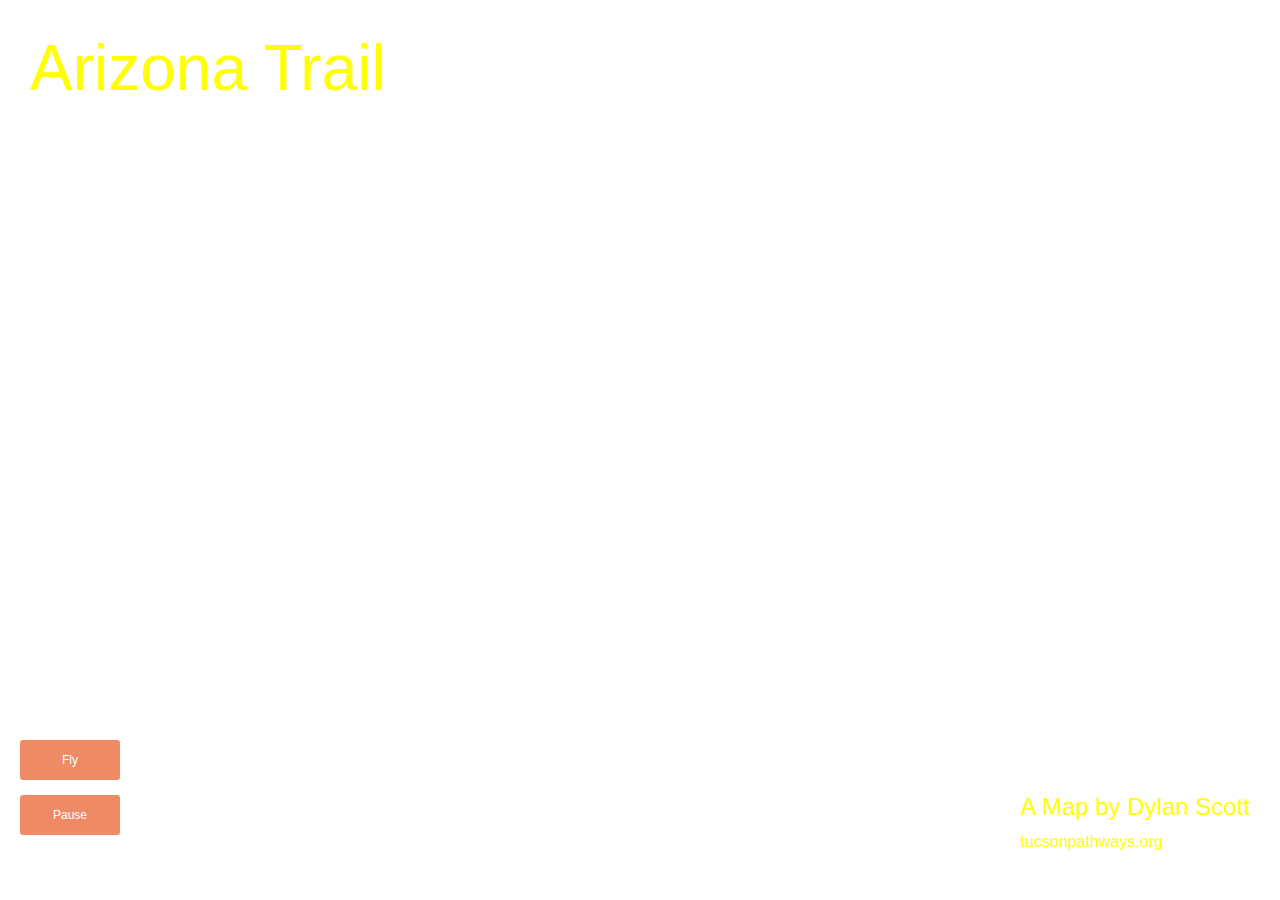
==== commit d85c3168: "[MAJOR] - AZT Map is up and running for the most part" ====
--- a/index.html
+++ b/index.html
@@ -29,11525 +29,15 @@
 <body>
  
 <div id='map'></div>
-<br/>
-<button class='fly'>Fly</button>
-<button class='pause'>Pause</button>
+<div id='trailbox'><h1>Arizona Trail</h1></div>
+<div id='authorship'><h4>A Map by Dylan Scott</h4><p>tucsonpathways.org</p></div>
+<div id="controls">
+    <button class='fly'>Fly</button>
+    <button class='pause'>Pause</button>
+</div>
  
 <script src='//d3js.org/d3.v3.min.js' charset='utf-8'></script>
-<script>
-mapboxgl.accessToken = 'pk.eyJ1IjoiZHlsYW5jIiwiYSI6Im53UGgtaVEifQ.RJiPqXwEtCLTLl-Vmd1GWQ';
-var map = new mapboxgl.Map({
-container: 'map',
-style: 'mapbox://styles/dylanc/ck2zsfmcj09ob1cqldz2zr078',
-zoom: 0
-});
- 
-map.on('load', function () {
-// We use D3 to fetch the JSON here so that we can parse and use it separately
-// from GL JS's use in the added source. You can use any request method (library
-// or otherwise) that you want.
-var data = {
-    "type": "FeatureCollection",
-    "features": [
-        {
-            "type": "Feature",
-            "properties": {
-                "name": "Bikepacking The Arizona Trail (AZT)",
-                "time": "2014-03-21T18:51:14Z",
-                },
-            "geometry": {
-                "type": "LineString",
-                "coordinates": [
-                    [
-                        -110.297548,
-                        31.333561,
-                        1656
-                    ],
-                    [
-                        -110.297772,
-                        31.334512,
-                        1656
-                    ],
-                    [
-                        -110.298564,
-                        31.335588,
-                        1656.25
-                    ],
-                    [
-                        -110.298937,
-                        31.336524,
-                        1656.5
-                    ],
-                    [
-                        -110.299175,
-                        31.339289,
-                        1665
-                    ],
-                    [
-                        -110.299864,
-                        31.340624,
-                        1671
-                    ],
-                    [
-                        -110.300172,
-                        31.341992,
-                        1677
-                    ],
-                    [
-                        -110.300151,
-                        31.346183,
-                        1699
-                    ],
-                    [
-                        -110.300753,
-                        31.349146,
-                        1717
-                    ],
-                    [
-                        -110.303833,
-                        31.352117,
-                        1734
-                    ],
-                    [
-                        -110.304653,
-                        31.353477,
-                        1741
-                    ],
-                    [
-                        -110.305021,
-                        31.356166,
-                        1758
-                    ],
-                    [
-                        -110.304998,
-                        31.35719,
-                        1764
-                    ],
-                    [
-                        -110.3054,
-                        31.35806,
-                        1769
-                    ],
-                    [
-                        -110.305113,
-                        31.358608,
-                        1771
-                    ],
-                    [
-                        -110.302945,
-                        31.359412,
-                        1791
-                    ],
-                    [
-                        -110.301893,
-                        31.360292,
-                        1806
-                    ],
-                    [
-                        -110.300848,
-                        31.361696,
-                        1823
-                    ],
-                    [
-                        -110.300743,
-                        31.362091,
-                        1829
-                    ],
-                    [
-                        -110.30026,
-                        31.362382,
-                        1835
-                    ],
-                    [
-                        -110.301641,
-                        31.362542,
-                        1827
-                    ],
-                    [
-                        -110.303334,
-                        31.362249,
-                        1825
-                    ],
-                    [
-                        -110.308505,
-                        31.362877,
-                        1807
-                    ],
-                    [
-                        -110.310575,
-                        31.364909,
-                        1805
-                    ],
-                    [
-                        -110.312105,
-                        31.364631,
-                        1802
-                    ],
-                    [
-                        -110.315322,
-                        31.365047,
-                        1795
-                    ],
-                    [
-                        -110.316988,
-                        31.365546,
-                        1786
-                    ],
-                    [
-                        -110.318388,
-                        31.365682,
-                        1786
-                    ],
-                    [
-                        -110.319897,
-                        31.366452,
-                        1786
-                    ],
-                    [
-                        -110.320464,
-                        31.3675,
-                        1790
-                    ],
-                    [
-                        -110.322001,
-                        31.367686,
-                        1785
-                    ],
-                    [
-                        -110.323346,
-                        31.368539,
-                        1780
-                    ],
-                    [
-                        -110.324043,
-                        31.369627,
-                        1776
-                    ],
-                    [
-                        -110.32601,
-                        31.370506,
-                        1770
-                    ],
-                    [
-                        -110.32722,
-                        31.370878,
-                        1769
-                    ],
-                    [
-                        -110.329665,
-                        31.372503,
-                        1765
-                    ],
-                    [
-                        -110.331366,
-                        31.372235,
-                        1762
-                    ],
-                    [
-                        -110.34105,
-                        31.368687,
-                        1724
-                    ],
-                    [
-                        -110.341884,
-                        31.368601,
-                        1718
-                    ],
-                    [
-                        -110.342635,
-                        31.368817,
-                        1714
-                    ],
-                    [
-                        -110.343776,
-                        31.369888,
-                        1716
-                    ],
-                    [
-                        -110.345299,
-                        31.370527,
-                        1713
-                    ],
-                    [
-                        -110.347006,
-                        31.374059,
-                        1706
-                    ],
-                    [
-                        -110.348455,
-                        31.374574,
-                        1703
-                    ],
-                    [
-                        -110.349663,
-                        31.374652,
-                        1701
-                    ],
-                    [
-                        -110.351767,
-                        31.37423,
-                        1693
-                    ],
-                    [
-                        -110.35508,
-                        31.374138,
-                        1705
-                    ],
-                    [
-                        -110.356855,
-                        31.374598,
-                        1705
-                    ],
-                    [
-                        -110.358065,
-                        31.375159,
-                        1703
-                    ],
-                    [
-                        -110.35872,
-                        31.376412,
-                        1692
-                    ],
-                    [
-                        -110.358734,
-                        31.376705,
-                        1692
-                    ],
-                    [
-                        -110.360114,
-                        31.376669,
-                        1688
-                    ],
-                    [
-                        -110.361261,
-                        31.377097,
-                        1691
-                    ],
-                    [
-                        -110.362368,
-                        31.378575,
-                        1690
-                    ],
-                    [
-                        -110.362299,
-                        31.379484,
-                        1688
-                    ],
-                    [
-                        -110.362429,
-                        31.379753,
-                        1682
-                    ],
-                    [
-                        -110.363502,
-                        31.379765,
-                        1675
-                    ],
-                    [
-                        -110.365011,
-                        31.377091,
-                        1679
-                    ],
-                    [
-                        -110.366288,
-                        31.377032,
-                        1683
-                    ],
-                    [
-                        -110.367545,
-                        31.377372,
-                        1685
-                    ],
-                    [
-                        -110.370113,
-                        31.37756,
-                        1679
-                    ],
-                    [
-                        -110.373071,
-                        31.377336,
-                        1668
-                    ],
-                    [
-                        -110.376417,
-                        31.377481,
-                        1671
-                    ],
-                    [
-                        -110.379723,
-                        31.378108,
-                        1655
-                    ],
-                    [
-                        -110.384053,
-                        31.376473,
-                        1654
-                    ],
-                    [
-                        -110.384538,
-                        31.376482,
-                        1656
-                    ],
-                    [
-                        -110.387762,
-                        31.377461,
-                        1653
-                    ],
-                    [
-                        -110.389074,
-                        31.377717,
-                        1645
-                    ],
-                    [
-                        -110.395501,
-                        31.376356,
-                        1650
-                    ],
-                    [
-                        -110.397318,
-                        31.376261,
-                        1660
-                    ],
-                    [
-                        -110.399142,
-                        31.377027,
-                        1675
-                    ],
-                    [
-                        -110.399892,
-                        31.377942,
-                        1683
-                    ],
-                    [
-                        -110.400507,
-                        31.379233,
-                        1691
-                    ],
-                    [
-                        -110.402567,
-                        31.380775,
-                        1695.420044
-                    ],
-                    [
-                        -110.404758,
-                        31.382781,
-                        1701.670044
-                    ],
-                    [
-                        -110.415244,
-                        31.400696,
-                        1766.079956
-                    ],
-                    [
-                        -110.417258,
-                        31.402061,
-                        1765.119995
-                    ],
-                    [
-                        -110.418043,
-                        31.402984,
-                        1758.869995
-                    ],
-                    [
-                        -110.419255,
-                        31.40395,
-                        1748.780029
-                    ],
-                    [
-                        -110.419242,
-                        31.404848,
-                        1741.079956
-                    ],
-                    [
-                        -110.418881,
-                        31.405357,
-                        1737.719971
-                    ],
-                    [
-                        -110.417906,
-                        31.405585,
-                        1730.98999
-                    ],
-                    [
-                        -110.417747,
-                        31.405794,
-                        1728.109985
-                    ],
-                    [
-                        -110.419152,
-                        31.406617,
-                        1715.609985
-                    ],
-                    [
-                        -110.419478,
-                        31.407165,
-                        1710.800049
-                    ],
-                    [
-                        -110.420414,
-                        31.407495,
-                        1705.040039
-                    ],
-                    [
-                        -110.420832,
-                        31.409552,
-                        1699.27002
-                    ],
-                    [
-                        -110.421141,
-                        31.410057,
-                        1700.22998
-                    ],
-                    [
-                        -110.421438,
-                        31.410019,
-                        1697.829956
-                    ],
-                    [
-                        -110.421549,
-                        31.409316,
-                        1700.709961
-                    ],
-                    [
-                        -110.421912,
-                        31.409167,
-                        1702.630005
-                    ],
-                    [
-                        -110.423198,
-                        31.409325,
-                        1708.400024
-                    ],
-                    [
-                        -110.423913,
-                        31.408698,
-                        1714.650024
-                    ],
-                    [
-                        -110.424124,
-                        31.408679,
-                        1715.609985
-                    ],
-                    [
-                        -110.424715,
-                        31.40961,
-                        1721.859985
-                    ],
-                    [
-                        -110.424649,
-                        31.410698,
-                        1730.98999
-                    ],
-                    [
-                        -110.42494,
-                        31.412051,
-                        1737.719971
-                    ],
-                    [
-                        -110.426232,
-                        31.414564,
-                        1751.180054
-                    ],
-                    [
-                        -110.426691,
-                        31.414982,
-                        1747.810059
-                    ],
-                    [
-                        -110.427569,
-                        31.415189,
-                        1743.01001
-                    ],
-                    [
-                        -110.428154,
-                        31.415074,
-                        1739.640015
-                    ],
-                    [
-                        -110.429583,
-                        31.414378,
-                        1736.280029
-                    ],
-                    [
-                        -110.429707,
-                        31.414585,
-                        1735.800049
-                    ],
-                    [
-                        -110.427895,
-                        31.416937,
-                        1714.170044
-                    ],
-                    [
-                        -110.429215,
-                        31.41676,
-                        1705.040039
-                    ],
-                    [
-                        -110.429433,
-                        31.417046,
-                        1702.630005
-                    ],
-                    [
-                        -110.429155,
-                        31.418617,
-                        1690.140015
-                    ],
-                    [
-                        -110.429704,
-                        31.418043,
-                        1689.170044
-                    ],
-                    [
-                        -110.430227,
-                        31.417862,
-                        1686.290039
-                    ],
-                    [
-                        -110.430969,
-                        31.416313,
-                        1682.930054
-                    ],
-                    [
-                        -110.434199,
-                        31.4154,
-                        1686.290039
-                    ],
-                    [
-                        -110.434762,
-                        31.415444,
-                        1690.619995
-                    ],
-                    [
-                        -110.435327,
-                        31.41609,
-                        1696.380005
-                    ],
-                    [
-                        -110.436081,
-                        31.416626,
-                        1702.150024
-                    ],
-                    [
-                        -110.436872,
-                        31.417964,
-                        1713.689941
-                    ],
-                    [
-                        -110.437867,
-                        31.419004,
-                        1722.339966
-                    ],
-                    [
-                        -110.439208,
-                        31.419991,
-                        1715.609985
-                    ],
-                    [
-                        -110.439343,
-                        31.420449,
-                        1708.400024
-                    ],
-                    [
-                        -110.43976,
-                        31.419952,
-                        1707.439941
-                    ],
-                    [
-                        -110.440592,
-                        31.419476,
-                        1718.969971
-                    ],
-                    [
-                        -110.441434,
-                        31.419312,
-                        1723.300049
-                    ],
-                    [
-                        -110.443781,
-                        31.419649,
-                        1701.670044
-                    ],
-                    [
-                        -110.444383,
-                        31.41951,
-                        1696.380005
-                    ],
-                    [
-                        -110.445779,
-                        31.418789,
-                        1688.689941
-                    ],
-                    [
-                        -110.446266,
-                        31.418687,
-                        1688.689941
-                    ],
-                    [
-                        -110.44748,
-                        31.419107,
-                        1682.930054
-                    ],
-                    [
-                        -110.448342,
-                        31.419208,
-                        1679.560059
-                    ],
-                    [
-                        -110.449818,
-                        31.418219,
-                        1680.52002
-                    ],
-                    [
-                        -110.450794,
-                        31.417902,
-                        1676.680054
-                    ],
-                    [
-                        -110.45186,
-                        31.418724,
-                        1665.619995
-                    ],
-                    [
-                        -110.452368,
-                        31.418836,
-                        1666.579956
-                    ],
-                    [
-                        -110.453554,
-                        31.418441,
-                        1661.300049
-                    ],
-                    [
-                        -110.455213,
-                        31.417404,
-                        1650.23999
-                    ],
-                    [
-                        -110.455688,
-                        31.417364,
-                        1647.359985
-                    ],
-                    [
-                        -110.456406,
-                        31.417741,
-                        1656.01001
-                    ],
-                    [
-                        -110.457096,
-                        31.418753,
-                        1662.26001
-                    ],
-                    [
-                        -110.457761,
-                        31.418868,
-                        1657.449951
-                    ],
-                    [
-                        -110.458172,
-                        31.419218,
-                        1655.050049
-                    ],
-                    [
-                        -110.459792,
-                        31.420011,
-                        1657.449951
-                    ],
-                    [
-                        -110.461879,
-                        31.420484,
-                        1650.23999
-                    ],
-                    [
-                        -110.462484,
-                        31.420301,
-                        1646.880005
-                    ],
-                    [
-                        -110.463869,
-                        31.420373,
-                        1642.550049
-                    ],
-                    [
-                        -110.465634,
-                        31.42022,
-                        1643.51001
-                    ],
-                    [
-                        -110.466019,
-                        31.419748,
-                        1647.359985
-                    ],
-                    [
-                        -110.466424,
-                        31.418398,
-                        1639.670044
-                    ],
-                    [
-                        -110.466855,
-                        31.418132,
-                        1634.380005
-                    ],
-                    [
-                        -110.467505,
-                        31.418008,
-                        1629.569946
-                    ],
-                    [
-                        -110.467913,
-                        31.418267,
-                        1629.569946
-                    ],
-                    [
-                        -110.468566,
-                        31.419332,
-                        1629.569946
-                    ],
-                    [
-                        -110.469012,
-                        31.419463,
-                        1627.170044
-                    ],
-                    [
-                        -110.46919,
-                        31.419749,
-                        1627.650024
-                    ],
-                    [
-                        -110.469929,
-                        31.420074,
-                        1619.47998
-                    ],
-                    [
-                        -110.470685,
-                        31.419846,
-                        1609.859985
-                    ],
-                    [
-                        -110.471711,
-                        31.419755,
-                        1604.099976
-                    ],
-                    [
-                        -110.472933,
-                        31.419226,
-                        1598.329956
-                    ],
-                    [
-                        -110.473222,
-                        31.418728,
-                        1587.75
-                    ],
-                    [
-                        -110.473654,
-                        31.419641,
-                        1579.579956
-                    ],
-                    [
-                        -110.47377,
-                        31.419458,
-                        1576.699951
-                    ],
-                    [
-                        -110.473968,
-                        31.419453,
-                        1579.579956
-                    ],
-                    [
-                        -110.474705,
-                        31.420485,
-                        1590.160034
-                    ],
-                    [
-                        -110.474971,
-                        31.420601,
-                        1592.560059
-                    ],
-                    [
-                        -110.47542,
-                        31.420227,
-                        1595.449951
-                    ],
-                    [
-                        -110.475953,
-                        31.42037,
-                        1597.849976
-                    ],
-                    [
-                        -110.476237,
-                        31.42094,
-                        1587.75
-                    ],
-                    [
-                        -110.477286,
-                        31.421517,
-                        1590.160034
-                    ],
-                    [
-                        -110.477443,
-                        31.421941,
-                        1592.560059
-                    ],
-                    [
-                        -110.477836,
-                        31.422292,
-                        1594.47998
-                    ],
-                    [
-                        -110.47778,
-                        31.422992,
-                        1595.449951
-                    ],
-                    [
-                        -110.477979,
-                        31.42418,
-                        1593.52002
-                    ],
-                    [
-                        -110.477569,
-                        31.424582,
-                        1593.52002
-                    ],
-                    [
-                        -110.477813,
-                        31.425723,
-                        1604.099976
-                    ],
-                    [
-                        -110.478491,
-                        31.426658,
-                        1613.709961
-                    ],
-                    [
-                        -110.479408,
-                        31.426921,
-                        1607.459961
-                    ],
-                    [
-                        -110.479547,
-                        31.427501,
-                        1603.140015
-                    ],
-                    [
-                        -110.479465,
-                        31.428254,
-                        1607.459961
-                    ],
-                    [
-                        -110.479743,
-                        31.428417,
-                        1610.349976
-                    ],
-                    [
-                        -110.479647,
-                        31.428567,
-                        1611.310059
-                    ],
-                    [
-                        -110.479808,
-                        31.428728,
-                        1615.150024
-                    ],
-                    [
-                        -110.479729,
-                        31.429318,
-                        1617.560059
-                    ],
-                    [
-                        -110.479205,
-                        31.429558,
-                        1612.27002
-                    ],
-                    [
-                        -110.479047,
-                        31.429937,
-                        1615.150024
-                    ],
-                    [
-                        -110.479355,
-                        31.430283,
-                        1617.560059
-                    ],
-                    [
-                        -110.479393,
-                        31.430922,
-                        1618.52002
-                    ],
-                    [
-                        -110.479039,
-                        31.431849,
-                        1623.800049
-                    ],
-                    [
-                        -110.479312,
-                        31.43283,
-                        1631.01001
-                    ],
-                    [
-                        -110.47923,
-                        31.433019,
-                        1630.530029
-                    ],
-                    [
-                        -110.479616,
-                        31.433888,
-                        1641.589966
-                    ],
-                    [
-                        -110.480318,
-                        31.434314,
-                        1652.160034
-                    ],
-                    [
-                        -110.48039,
-                        31.434719,
-                        1656.01001
-                    ],
-                    [
-                        -110.480108,
-                        31.435237,
-                        1663.219971
-                    ],
-                    [
-                        -110.480263,
-                        31.435977,
-                        1673.790039
-                    ],
-                    [
-                        -110.481427,
-                        31.437278,
-                        1681
-                    ],
-                    [
-                        -110.481934,
-                        31.437371,
-                        1679.560059
-                    ],
-                    [
-                        -110.48163,
-                        31.437686,
-                        1673.310059
-                    ],
-                    [
-                        -110.481814,
-                        31.438762,
-                        1663.219971
-                    ],
-                    [
-                        -110.481664,
-                        31.438896,
-                        1665.619995
-                    ],
-                    [
-                        -110.482052,
-                        31.439234,
-                        1676.199951
-                    ],
-                    [
-                        -110.48238,
-                        31.439156,
-                        1680.040039
-                    ],
-                    [
-                        -110.483052,
-                        31.439344,
-                        1690.140015
-                    ],
-                    [
-                        -110.482718,
-                        31.439535,
-                        1693.97998
-                    ],
-                    [
-                        -110.482932,
-                        31.439607,
-                        1698.790039
-                    ],
-                    [
-                        -110.482859,
-                        31.439774,
-                        1700.709961
-                    ],
-                    [
-                        -110.484137,
-                        31.441437,
-                        1719.459961
-                    ],
-                    [
-                        -110.484307,
-                        31.441964,
-                        1722.819946
-                    ],
-                    [
-                        -110.485485,
-                        31.442661,
-                        1728.589966
-                    ],
-                    [
-                        -110.486649,
-                        31.44445,
-                        1704.550049
-                    ],
-                    [
-                        -110.48636,
-                        31.444734,
-                        1701.670044
-                    ],
-                    [
-                        -110.486471,
-                        31.444962,
-                        1701.189941
-                    ],
-                    [
-                        -110.489604,
-                        31.445421,
-                        1681.47998
-                    ],
-                    [
-                        -110.490202,
-                        31.445664,
-                        1688.689941
-                    ],
-                    [
-                        -110.491263,
-                        31.446942,
-                        1691.579956
-                    ],
-                    [
-                        -110.491841,
-                        31.448173,
-                        1722.339966
-                    ],
-                    [
-                        -110.492309,
-                        31.448238,
-                        1729.550049
-                    ],
-                    [
-                        -110.494548,
-                        31.450891,
-                        1741.569946
-                    ],
-                    [
-                        -110.494697,
-                        31.45135,
-                        1744.930054
-                    ],
-                    [
-                        -110.494267,
-                        31.452724,
-                        1776.650024
-                    ],
-                    [
-                        -110.494468,
-                        31.452469,
-                        1780.02002
-                    ],
-                    [
-                        -110.494902,
-                        31.452379,
-                        1782.900024
-                    ],
-                    [
-                        -110.495241,
-                        31.452647,
-                        1787.709961
-                    ],
-                    [
-                        -110.495806,
-                        31.45385,
-                        1809.339966
-                    ],
-                    [
-                        -110.496874,
-                        31.454357,
-                        1819.910034
-                    ],
-                    [
-                        -110.497582,
-                        31.455127,
-                        1831.449951
-                    ],
-                    [
-                        -110.497686,
-                        31.455901,
-                        1836.73999
-                    ],
-                    [
-                        -110.497488,
-                        31.456341,
-                        1844.430054
-                    ],
-                    [
-                        -110.497341,
-                        31.457754,
-                        1822.319946
-                    ],
-                    [
-                        -110.497773,
-                        31.457334,
-                        1814.630005
-                    ],
-                    [
-                        -110.497921,
-                        31.458319,
-                        1799.23999
-                    ],
-                    [
-                        -110.497195,
-                        31.4593,
-                        1777.130005
-                    ],
-                    [
-                        -110.495716,
-                        31.459653,
-                        1767.040039
-                    ],
-                    [
-                        -110.49548,
-                        31.45983,
-                        1762.22998
-                    ],
-                    [
-                        -110.49563,
-                        31.46005,
-                        1762.22998
-                    ],
-                    [
-                        -110.496965,
-                        31.460558,
-                        1741.079956
-                    ],
-                    [
-                        -110.497386,
-                        31.461171,
-                        1748.290039
-                    ],
-                    [
-                        -110.498073,
-                        31.461575,
-                        1741.569946
-                    ],
-                    [
-                        -110.498881,
-                        31.461652,
-                        1731.949951
-                    ],
-                    [
-                        -110.498785,
-                        31.461729,
-                        1731.949951
-                    ],
-                    [
-                        -110.499278,
-                        31.461952,
-                        1733.390015
-                    ],
-                    [
-                        -110.499774,
-                        31.462814,
-                        1728.589966
-                    ],
-                    [
-                        -110.50051,
-                        31.463437,
-                        1717.050049
-                    ],
-                    [
-                        -110.501024,
-                        31.463578,
-                        1711.280029
-                    ],
-                    [
-                        -110.501727,
-                        31.464058,
-                        1697.829956
-                    ],
-                    [
-                        -110.502217,
-                        31.464764,
-                        1684.849976
-                    ],
-                    [
-                        -110.502757,
-                        31.464822,
-                        1694.939941
-                    ],
-                    [
-                        -110.502129,
-                        31.465712,
-                        1707.920044
-                    ],
-                    [
-                        -110.501275,
-                        31.466246,
-                        1720.420044
-                    ],
-                    [
-                        -110.501482,
-                        31.468129,
-                        1721.380005
-                    ],
-                    [
-                        -110.501837,
-                        31.468943,
-                        1720.900024
-                    ],
-                    [
-                        -110.501927,
-                        31.468817,
-                        1725.699951
-                    ],
-                    [
-                        -110.502175,
-                        31.468883,
-                        1732.910034
-                    ],
-                    [
-                        -110.502818,
-                        31.469917,
-                        1737.23999
-                    ],
-                    [
-                        -110.503807,
-                        31.470094,
-                        1744.449951
-                    ],
-                    [
-                        -110.504168,
-                        31.470016,
-                        1745.410034
-                    ],
-                    [
-                        -110.504663,
-                        31.470659,
-                        1739.160034
-                    ],
-                    [
-                        -110.506311,
-                        31.471533,
-                        1730.51001
-                    ],
-                    [
-                        -110.506726,
-                        31.472043,
-                        1721.380005
-                    ],
-                    [
-                        -110.507765,
-                        31.472775,
-                        1710.800049
-                    ],
-                    [
-                        -110.509402,
-                        31.47447,
-                        1691.579956
-                    ],
-                    [
-                        -110.510144,
-                        31.476237,
-                        1679.560059
-                    ],
-                    [
-                        -110.510022,
-                        31.477257,
-                        1678.599976
-                    ],
-                    [
-                        -110.509292,
-                        31.478228,
-                        1678.599976
-                    ],
-                    [
-                        -110.509925,
-                        31.479506,
-                        1671.869995
-                    ],
-                    [
-                        -110.510835,
-                        31.480678,
-                        1668.02002
-                    ],
-                    [
-                        -110.511113,
-                        31.481671,
-                        1666.579956
-                    ],
-                    [
-                        -110.510774,
-                        31.482367,
-                        1664.660034
-                    ],
-                    [
-                        -110.510599,
-                        31.484185,
-                        1665.619995
-                    ],
-                    [
-                        -110.510732,
-                        31.483858,
-                        1664.660034
-                    ],
-                    [
-                        -110.51228,
-                        31.483539,
-                        1647.839966
-                    ],
-                    [
-                        -110.513653,
-                        31.484682,
-                        1637.73999
-                    ],
-                    [
-                        -110.513719,
-                        31.484933,
-                        1637.73999
-                    ],
-                    [
-                        -110.514389,
-                        31.485434,
-                        1636.300049
-                    ],
-                    [
-                        -110.515301,
-                        31.48665,
-                        1632.459961
-                    ],
-                    [
-                        -110.515805,
-                        31.486857,
-                        1631.97998
-                    ],
-                    [
-                        -110.517065,
-                        31.487988,
-                        1629.569946
-                    ],
-                    [
-                        -110.517215,
-                        31.486974,
-                        1628.130005
-                    ],
-                    [
-                        -110.517466,
-                        31.48669,
-                        1629.569946
-                    ],
-                    [
-                        -110.517521,
-                        31.485843,
-                        1633.420044
-                    ],
-                    [
-                        -110.517962,
-                        31.485591,
-                        1636.300049
-                    ],
-                    [
-                        -110.518433,
-                        31.484947,
-                        1645.430054
-                    ],
-                    [
-                        -110.51935,
-                        31.485117,
-                        1653.599976
-                    ],
-                    [
-                        -110.520038,
-                        31.48507,
-                        1656.01001
-                    ],
-                    [
-                        -110.520351,
-                        31.484902,
-                        1658.890015
-                    ],
-                    [
-                        -110.520428,
-                        31.484566,
-                        1662.73999
-                    ],
-                    [
-                        -110.520246,
-                        31.484367,
-                        1664.180054
-                    ],
-                    [
-                        -110.520397,
-                        31.483249,
-                        1678.119995
-                    ],
-                    [
-                        -110.521361,
-                        31.482779,
-                        1674.75
-                    ],
-                    [
-                        -110.521737,
-                        31.482795,
-                        1668.98999
-                    ],
-                    [
-                        -110.522227,
-                        31.483133,
-                        1661.300049
-                    ],
-                    [
-                        -110.52315,
-                        31.48315,
-                        1655.050049
-                    ],
-                    [
-                        -110.523542,
-                        31.483019,
-                        1651.680054
-                    ],
-                    [
-                        -110.52385,
-                        31.483357,
-                        1647.839966
-                    ],
-                    [
-                        -110.524107,
-                        31.483299,
-                        1645.430054
-                    ],
-                    [
-                        -110.525357,
-                        31.484311,
-                        1655.050049
-                    ],
-                    [
-                        -110.525457,
-                        31.484768,
-                        1652.160034
-                    ],
-                    [
-                        -110.526461,
-                        31.484922,
-                        1640.150024
-                    ],
-                    [
-                        -110.527394,
-                        31.4857,
-                        1635.819946
-                    ],
-                    [
-                        -110.527879,
-                        31.486928,
-                        1631.97998
-                    ],
-                    [
-                        -110.528523,
-                        31.487321,
-                        1632.939941
-                    ],
-                    [
-                        -110.528929,
-                        31.487775,
-                        1627.170044
-                    ],
-                    [
-                        -110.529144,
-                        31.488358,
-                        1627.650024
-                    ],
-                    [
-                        -110.530089,
-                        31.489548,
-                        1630.530029
-                    ],
-                    [
-                        -110.530742,
-                        31.490897,
-                        1629.089966
-                    ],
-                    [
-                        -110.531747,
-                        31.491666,
-                        1620.439941
-                    ],
-                    [
-                        -110.53171,
-                        31.492357,
-                        1617.560059
-                    ],
-                    [
-                        -110.531337,
-                        31.492989,
-                        1621.880005
-                    ],
-                    [
-                        -110.531701,
-                        31.493703,
-                        1627.650024
-                    ],
-                    [
-                        -110.531881,
-                        31.493624,
-                        1628.609985
-                    ],
-                    [
-                        -110.532566,
-                        31.491793,
-                        1639.189941
-                    ],
-                    [
-                        -110.533623,
-                        31.490959,
-                        1636.780029
-                    ],
-                    [
-                        -110.534968,
-                        31.490665,
-                        1648.319946
-                    ],
-                    [
-                        -110.53637,
-                        31.489936,
-                        1661.780029
-                    ],
-                    [
-                        -110.536888,
-                        31.489892,
-                        1667.060059
-                    ],
-                    [
-                        -110.536909,
-                        31.489985,
-                        1668.98999
-                    ],
-                    [
-                        -110.537401,
-                        31.489714,
-                        1675.22998
-                    ],
-                    [
-                        -110.537314,
-                        31.489896,
-                        1675.719971
-                    ],
-                    [
-                        -110.537701,
-                        31.490146,
-                        1684.849976
-                    ],
-                    [
-                        -110.537916,
-                        31.489922,
-                        1689.170044
-                    ],
-                    [
-                        -110.538044,
-                        31.490079,
-                        1691.579956
-                    ],
-                    [
-                        -110.538561,
-                        31.489833,
-                        1700.22998
-                    ],
-                    [
-                        -110.539011,
-                        31.489817,
-                        1708.880005
-                    ],
-                    [
-                        -110.538956,
-                        31.489672,
-                        1710.800049
-                    ],
-                    [
-                        -110.539846,
-                        31.489778,
-                        1729.069946
-                    ],
-                    [
-                        -110.540233,
-                        31.490061,
-                        1736.280029
-                    ],
-                    [
-                        -110.540447,
-                        31.489856,
-                        1739.160034
-                    ],
-                    [
-                        -110.541372,
-                        31.489962,
-                        1746.369995
-                    ],
-                    [
-                        -110.540925,
-                        31.490216,
-                        1752.140015
-                    ],
-                    [
-                        -110.541031,
-                        31.491085,
-                        1754.060059
-                    ],
-                    [
-                        -110.540825,
-                        31.491443,
-                        1753.579956
-                    ],
-                    [
-                        -110.541486,
-                        31.492796,
-                        1778.579956
-                    ],
-                    [
-                        -110.541074,
-                        31.493546,
-                        1789.630005
-                    ],
-                    [
-                        -110.54111,
-                        31.494149,
-                        1795.880005
-                    ],
-                    [
-                        -110.542459,
-                        31.494632,
-                        1795.880005
-                    ],
-                    [
-                        -110.543792,
-                        31.495392,
-                        1802.609985
-                    ],
-                    [
-                        -110.544121,
-                        31.496437,
-                        1816.550049
-                    ],
-                    [
-                        -110.544895,
-                        31.496937,
-                        1822.319946
-                    ],
-                    [
-                        -110.54547,
-                        31.49682,
-                        1814.150024
-                    ],
-                    [
-                        -110.546489,
-                        31.497292,
-                        1801.170044
-                    ],
-                    [
-                        -110.546992,
-                        31.497298,
-                        1797.319946
-                    ],
-                    [
-                        -110.547512,
-                        31.498055,
-                        1785.790039
-                    ],
-                    [
-                        -110.54769,
-                        31.498745,
-                        1775.209961
-                    ],
-                    [
-                        -110.547606,
-                        31.499472,
-                        1769.439941
-                    ],
-                    [
-                        -110.547913,
-                        31.500294,
-                        1771.369995
-                    ],
-                    [
-                        -110.547843,
-                        31.501112,
-                        1778.579956
-                    ],
-                    [
-                        -110.548479,
-                        31.502323,
-                        1778.579956
-                    ],
-                    [
-                        -110.54869,
-                        31.503721,
-                        1772.810059
-                    ],
-                    [
-                        -110.549451,
-                        31.504855,
-                        1741.079956
-                    ],
-                    [
-                        -110.549285,
-                        31.505036,
-                        1739.160034
-                    ],
-                    [
-                        -110.54972,
-                        31.506091,
-                        1716.569946
-                    ],
-                    [
-                        -110.55086,
-                        31.506398,
-                        1698.310059
-                    ],
-                    [
-                        -110.550842,
-                        31.506181,
-                        1694.939941
-                    ],
-                    [
-                        -110.551065,
-                        31.506209,
-                        1690.140015
-                    ],
-                    [
-                        -110.551072,
-                        31.505737,
-                        1678.599976
-                    ],
-                    [
-                        -110.551452,
-                        31.505887,
-                        1668.51001
-                    ],
-                    [
-                        -110.551476,
-                        31.505764,
-                        1666.099976
-                    ],
-                    [
-                        -110.552102,
-                        31.505626,
-                        1666.579956
-                    ],
-                    [
-                        -110.552253,
-                        31.505866,
-                        1660.329956
-                    ],
-                    [
-                        -110.552834,
-                        31.506168,
-                        1653.599976
-                    ],
-                    [
-                        -110.553448,
-                        31.507028,
-                        1651.680054
-                    ],
-                    [
-                        -110.553456,
-                        31.507485,
-                        1650.23999
-                    ],
-                    [
-                        -110.554103,
-                        31.508003,
-                        1644.949951
-                    ],
-                    [
-                        -110.554518,
-                        31.507951,
-                        1641.589966
-                    ],
-                    [
-                        -110.554748,
-                        31.508193,
-                        1638.219971
-                    ],
-                    [
-                        -110.554868,
-                        31.509096,
-                        1635.339966
-                    ],
-                    [
-                        -110.555511,
-                        31.508394,
-                        1629.089966
-                    ],
-                    [
-                        -110.556146,
-                        31.508958,
-                        1621.880005
-                    ],
-                    [
-                        -110.556537,
-                        31.509015,
-                        1621.880005
-                    ],
-                    [
-                        -110.556804,
-                        31.509277,
-                        1619
-                    ],
-                    [
-                        -110.557053,
-                        31.510166,
-                        1616.109985
-                    ],
-                    [
-                        -110.557342,
-                        31.510421,
-                        1613.709961
-                    ],
-                    [
-                        -110.557623,
-                        31.511106,
-                        1610.829956
-                    ],
-                    [
-                        -110.55754,
-                        31.511772,
-                        1613.22998
-                    ],
-                    [
-                        -110.557324,
-                        31.512131,
-                        1616.589966
-                    ],
-                    [
-                        -110.557588,
-                        31.512319,
-                        1620.920044
-                    ],
-                    [
-                        -110.557824,
-                        31.512165,
-                        1621.880005
-                    ],
-                    [
-                        -110.558213,
-                        31.512459,
-                        1625.25
-                    ],
-                    [
-                        -110.558305,
-                        31.512889,
-                        1622.839966
-                    ],
-                    [
-                        -110.558765,
-                        31.512873,
-                        1627.170044
-                    ],
-                    [
-                        -110.560133,
-                        31.512289,
-                        1630.050049
-                    ],
-                    [
-                        -110.560944,
-                        31.512667,
-                        1637.26001
-                    ],
-                    [
-                        -110.562214,
-                        31.512866,
-                        1642.069946
-                    ],
-                    [
-                        -110.562899,
-                        31.512602,
-                        1643.98999
-                    ],
-                    [
-                        -110.563868,
-                        31.512841,
-                        1643.98999
-                    ],
-                    [
-                        -110.565031,
-                        31.512565,
-                        1641.109985
-                    ],
-                    [
-                        -110.566854,
-                        31.511594,
-                        1648.319946
-                    ],
-                    [
-                        -110.567946,
-                        31.511354,
-                        1654.089966
-                    ],
-                    [
-                        -110.568079,
-                        31.511897,
-                        1650.719971
-                    ],
-                    [
-                        -110.568984,
-                        31.512314,
-                        1650.23999
-                    ],
-                    [
-                        -110.568798,
-                        31.512687,
-                        1656.48999
-                    ],
-                    [
-                        -110.569904,
-                        31.512591,
-                        1660.810059
-                    ],
-                    [
-                        -110.570416,
-                        31.512761,
-                        1664.660034
-                    ],
-                    [
-                        -110.570121,
-                        31.513666,
-                        1672.829956
-                    ],
-                    [
-                        -110.57211,
-                        31.512589,
-                        1692.060059
-                    ],
-                    [
-                        -110.572387,
-                        31.512611,
-                        1695.420044
-                    ],
-                    [
-                        -110.573657,
-                        31.513497,
-                        1693.02002
-                    ],
-                    [
-                        -110.573886,
-                        31.513475,
-                        1691.579956
-                    ],
-                    [
-                        -110.574659,
-                        31.514044,
-                        1684.849976
-                    ],
-                    [
-                        -110.57449,
-                        31.513434,
-                        1679.560059
-                    ],
-                    [
-                        -110.574113,
-                        31.513076,
-                        1674.27002
-                    ],
-                    [
-                        -110.574475,
-                        31.51303,
-                        1666.579956
-                    ],
-                    [
-                        -110.574969,
-                        31.513408,
-                        1661.780029
-                    ],
-                    [
-                        -110.575565,
-                        31.513458,
-                        1657.930054
-                    ],
-                    [
-                        -110.575989,
-                        31.513275,
-                        1653.119995
-                    ],
-                    [
-                        -110.576186,
-                        31.51338,
-                        1649.280029
-                    ],
-                    [
-                        -110.576889,
-                        31.512312,
-                        1646.880005
-                    ],
-                    [
-                        -110.577896,
-                        31.511517,
-                        1643.98999
-                    ],
-                    [
-                        -110.577965,
-                        31.511241,
-                        1640.630005
-                    ],
-                    [
-                        -110.578943,
-                        31.510798,
-                        1631.01001
-                    ],
-                    [
-                        -110.579075,
-                        31.51101,
-                        1628.130005
-                    ],
-                    [
-                        -110.579722,
-                        31.511192,
-                        1630.050049
-                    ],
-                    [
-                        -110.580025,
-                        31.510796,
-                        1626.689941
-                    ],
-                    [
-                        -110.580786,
-                        31.510778,
-                        1623.319946
-                    ],
-                    [
-                        -110.581428,
-                        31.509999,
-                        1614.670044
-                    ],
-                    [
-                        -110.582049,
-                        31.5102,
-                        1620.920044
-                    ],
-                    [
-                        -110.582547,
-                        31.510808,
-                        1628.130005
-                    ],
-                    [
-                        -110.58331,
-                        31.510847,
-                        1631.48999
-                    ],
-                    [
-                        -110.584488,
-                        31.509338,
-                        1620.439941
-                    ],
-                    [
-                        -110.585213,
-                        31.509171,
-                        1616.589966
-                    ],
-                    [
-                        -110.586925,
-                        31.509617,
-                        1622.359985
-                    ],
-                    [
-                        -110.587778,
-                        31.510298,
-                        1621.400024
-                    ],
-                    [
-                        -110.587889,
-                        31.511489,
-                        1616.589966
-                    ],
-                    [
-                        -110.589089,
-                        31.511543,
-                        1618.52002
-                    ],
-                    [
-                        -110.589777,
-                        31.511878,
-                        1616.589966
-                    ],
-                    [
-                        -110.590186,
-                        31.511871,
-                        1612.27002
-                    ],
-                    [
-                        -110.590795,
-                        31.512593,
-                        1603.140015
-                    ],
-                    [
-                        -110.591046,
-                        31.512637,
-                        1601.209961
-                    ],
-                    [
-                        -110.591372,
-                        31.513414,
-                        1590.160034
-                    ],
-                    [
-                        -110.592713,
-                        31.514965,
-                        1569.01001
-                    ],
-                    [
-                        -110.593529,
-                        31.51529,
-                        1559.880005
-                    ],
-                    [
-                        -110.593664,
-                        31.515183,
-                        1556.98999
-                    ],
-                    [
-                        -110.594134,
-                        31.516013,
-                        1539.209961
-                    ],
-                    [
-                        -110.594041,
-                        31.516148,
-                        1541.130005
-                    ],
-                    [
-                        -110.595343,
-                        31.516862,
-                        1535.359985
-                    ],
-                    [
-                        -110.595534,
-                        31.517127,
-                        1531.52002
-                    ],
-                    [
-                        -110.595915,
-                        31.517124,
-                        1530.560059
-                    ],
-                    [
-                        -110.596818,
-                        31.518815,
-                        1519.97998
-                    ],
-                    [
-                        -110.59805,
-                        31.519274,
-                        1520.459961
-                    ],
-                    [
-                        -110.598294,
-                        31.519039,
-                        1518.060059
-                    ],
-                    [
-                        -110.599381,
-                        31.518688,
-                        1511.810059
-                    ],
-                    [
-                        -110.599604,
-                        31.518461,
-                        1507
-                    ],
-                    [
-                        -110.599802,
-                        31.518614,
-                        1512.290039
-                    ],
-                    [
-                        -110.600492,
-                        31.518593,
-                        1514.209961
-                    ],
-                    [
-                        -110.601023,
-                        31.518767,
-                        1512.290039
-                    ],
-                    [
-                        -110.601925,
-                        31.519639,
-                        1504.599976
-                    ],
-                    [
-                        -110.602001,
-                        31.520293,
-                        1509.890015
-                    ],
-                    [
-                        -110.603208,
-                        31.520732,
-                        1515.180054
-                    ],
-                    [
-                        -110.603927,
-                        31.521291,
-                        1501.719971
-                    ],
-                    [
-                        -110.60447,
-                        31.521148,
-                        1500.27002
-                    ],
-                    [
-                        -110.604697,
-                        31.521299,
-                        1502.680054
-                    ],
-                    [
-                        -110.606245,
-                        31.521507,
-                        1497.390015
-                    ],
-                    [
-                        -110.606778,
-                        31.521829,
-                        1494.98999
-                    ],
-                    [
-                        -110.607106,
-                        31.521665,
-                        1491.619995
-                    ],
-                    [
-                        -110.607277,
-                        31.521346,
-                        1488.73999
-                    ],
-                    [
-                        -110.607635,
-                        31.521151,
-                        1488.73999
-                    ],
-                    [
-                        -110.608455,
-                        31.52122,
-                        1496.910034
-                    ],
-                    [
-                        -110.610049,
-                        31.522075,
-                        1485.369995
-                    ],
-                    [
-                        -110.610833,
-                        31.52214,
-                        1482.48999
-                    ],
-                    [
-                        -110.611208,
-                        31.523169,
-                        1486.339966
-                    ],
-                    [
-                        -110.612001,
-                        31.523167,
-                        1491.140015
-                    ],
-                    [
-                        -110.613165,
-                        31.523575,
-                        1482.01001
-                    ],
-                    [
-                        -110.613777,
-                        31.522832,
-                        1485.369995
-                    ],
-                    [
-                        -110.614638,
-                        31.522515,
-                        1480.089966
-                    ],
-                    [
-                        -110.615116,
-                        31.522158,
-                        1477.199951
-                    ],
-                    [
-                        -110.616162,
-                        31.521747,
-                        1475.280029
-                    ],
-                    [
-                        -110.617314,
-                        31.521562,
-                        1467.589966
-                    ],
-                    [
-                        -110.617667,
-                        31.521742,
-                        1464.709961
-                    ],
-                    [
-                        -110.617664,
-                        31.522014,
-                        1462.300049
-                    ],
-                    [
-                        -110.617174,
-                        31.522069,
-                        1464.709961
-                    ],
-                    [
-                        -110.616777,
-                        31.522304,
-                        1467.589966
-                    ],
-                    [
-                        -110.616746,
-                        31.523048,
-                        1472.880005
-                    ],
-                    [
-                        -110.616434,
-                        31.523552,
-                        1477.680054
-                    ],
-                    [
-                        -110.616798,
-                        31.525061,
-                        1492.579956
-                    ],
-                    [
-                        -110.616452,
-                        31.525354,
-                        1491.140015
-                    ],
-                    [
-                        -110.61701,
-                        31.525876,
-                        1487.300049
-                    ],
-                    [
-                        -110.617429,
-                        31.525973,
-                        1482.48999
-                    ],
-                    [
-                        -110.619063,
-                        31.525631,
-                        1464.22998
-                    ],
-                    [
-                        -110.621139,
-                        31.524303,
-                        1450.77002
-                    ],
-                    [
-                        -110.621238,
-                        31.523697,
-                        1447.400024
-                    ],
-                    [
-                        -110.621404,
-                        31.523625,
-                        1453.170044
-                    ],
-                    [
-                        -110.621549,
-                        31.523781,
-                        1453.650024
-                    ],
-                    [
-                        -110.623455,
-                        31.523316,
-                        1447.400024
-                    ],
-                    [
-                        -110.62489,
-                        31.523373,
-                        1446.439941
-                    ],
-                    [
-                        -110.6259,
-                        31.523633,
-                        1438.75
-                    ],
-                    [
-                        -110.626748,
-                        31.524179,
-                        1438.75
-                    ],
-                    [
-                        -110.627222,
-                        31.524269,
-                        1436.349976
-                    ],
-                    [
-                        -110.6284,
-                        31.524017,
-                        1439.22998
-                    ],
-                    [
-                        -110.629889,
-                        31.524284,
-                        1436.829956
-                    ],
-                    [
-                        -110.630735,
-                        31.524147,
-                        1431.540039
-                    ],
-                    [
-                        -110.63261,
-                        31.525052,
-                        1428.180054
-                    ],
-                    [
-                        -110.634139,
-                        31.524924,
-                        1429.619995
-                    ],
-                    [
-                        -110.636727,
-                        31.523941,
-                        1425.290039
-                    ],
-                    [
-                        -110.637585,
-                        31.52389,
-                        1424.810059
-                    ],
-                    [
-                        -110.637899,
-                        31.523695,
-                        1423.369995
-                    ],
-                    [
-                        -110.640398,
-                        31.523234,
-                        1421.930054
-                    ],
-                    [
-                        -110.641527,
-                        31.52327,
-                        1422.890015
-                    ],
-                    [
-                        -110.641892,
-                        31.523125,
-                        1421.930054
-                    ],
-                    [
-                        -110.642085,
-                        31.523307,
-                        1420
-                    ],
-                    [
-                        -110.642227,
-                        31.524061,
-                        1420.48999
-                    ],
-                    [
-                        -110.64432,
-                        31.527695,
-                        1414.719971
-                    ],
-                    [
-                        -110.645626,
-                        31.529432,
-                        1408.469971
-                    ],
-                    [
-                        -110.646843,
-                        31.529678,
-                        1411.349976
-                    ],
-                    [
-                        -110.647114,
-                        31.529995,
-                        1409.430054
-                    ],
-                    [
-                        -110.647806,
-                        31.530215,
-                        1409.430054
-                    ],
-                    [
-                        -110.648008,
-                        31.530612,
-                        1413.280029
-                    ],
-                    [
-                        -110.647812,
-                        31.531307,
-                        1413.280029
-                    ],
-                    [
-                        -110.647957,
-                        31.531333,
-                        1409.910034
-                    ],
-                    [
-                        -110.64809,
-                        31.532059,
-                        1417.119995
-                    ],
-                    [
-                        -110.650082,
-                        31.53297,
-                        1421.930054
-                    ],
-                    [
-                        -110.650669,
-                        31.533618,
-                        1404.619995
-                    ],
-                    [
-                        -110.651498,
-                        31.533788,
-                        1406.550049
-                    ],
-                    [
-                        -110.652642,
-                        31.534769,
-                        1401.26001
-                    ],
-                    [
-                        -110.653627,
-                        31.534838,
-                        1393.089966
-                    ],
-                    [
-                        -110.653686,
-                        31.535052,
-                        1391.650024
-                    ],
-                    [
-                        -110.654205,
-                        31.535244,
-                        1390.199951
-                    ],
-                    [
-                        -110.654561,
-                        31.535789,
-                        1389.23999
-                    ],
-                    [
-                        -110.654651,
-                        31.537071,
-                        1389.23999
-                    ],
-                    [
-                        -110.655037,
-                        31.537585,
-                        1387.319946
-                    ],
-                    [
-                        -110.655712,
-                        31.537958,
-                        1383.959961
-                    ],
-                    [
-                        -110.65577,
-                        31.538869,
-                        1383.959961
-                    ],
-                    [
-                        -110.656257,
-                        31.539557,
-                        1384.439941
-                    ],
-                    [
-                        -110.657198,
-                        31.539922,
-                        1380.589966
-                    ],
-                    [
-                        -110.65808,
-                        31.540797,
-                        1379.630005
-                    ],
-                    [
-                        -110.65785,
-                        31.54207,
-                        1383.469971
-                    ],
-                    [
-                        -110.657905,
-                        31.542825,
-                        1382.98999
-                    ],
-                    [
-                        -110.658131,
-                        31.542951,
-                        1385.400024
-                    ],
-                    [
-                        -110.658124,
-                        31.543164,
-                        1387.319946
-                    ],
-                    [
-                        -110.658959,
-                        31.543292,
-                        1391.650024
-                    ],
-                    [
-                        -110.660053,
-                        31.544176,
-                        1402.219971
-                    ],
-                    [
-                        -110.661719,
-                        31.544656,
-                        1404.619995
-                    ],
-                    [
-                        -110.662547,
-                        31.544293,
-                        1400.780029
-                    ],
-                    [
-                        -110.663367,
-                        31.544784,
-                        1391.170044
-                    ],
-                    [
-                        -110.664034,
-                        31.54464,
-                        1387.800049
-                    ],
-                    [
-                        -110.664656,
-                        31.544968,
-                        1385.880005
-                    ],
-                    [
-                        -110.664738,
-                        31.54519,
-                        1384.920044
-                    ],
-                    [
-                        -110.665382,
-                        31.545394,
-                        1382.51001
-                    ],
-                    [
-                        -110.665862,
-                        31.545316,
-                        1382.030029
-                    ],
-                    [
-                        -110.666409,
-                        31.545013,
-                        1379.150024
-                    ],
-                    [
-                        -110.666638,
-                        31.545125,
-                        1376.26001
-                    ],
-                    [
-                        -110.667041,
-                        31.544889,
-                        1380.109985
-                    ],
-                    [
-                        -110.667485,
-                        31.545197,
-                        1383.469971
-                    ],
-                    [
-                        -110.667438,
-                        31.545861,
-                        1378.670044
-                    ],
-                    [
-                        -110.667596,
-                        31.546137,
-                        1378.189941
-                    ],
-                    [
-                        -110.668068,
-                        31.546108,
-                        1380.109985
-                    ],
-                    [
-                        -110.668502,
-                        31.545747,
-                        1372.420044
-                    ],
-                    [
-                        -110.670691,
-                        31.545261,
-                        1375.780029
-                    ],
-                    [
-                        -110.671604,
-                        31.544444,
-                        1374.339966
-                    ],
-                    [
-                        -110.672365,
-                        31.544297,
-                        1370.02002
-                    ],
-                    [
-                        -110.673314,
-                        31.54457,
-                        1365.689941
-                    ],
-                    [
-                        -110.674203,
-                        31.544267,
-                        1361.839966
-                    ],
-                    [
-                        -110.675318,
-                        31.54328,
-                        1348.390015
-                    ],
-                    [
-                        -110.676024,
-                        31.543145,
-                        1347.910034
-                    ],
-                    [
-                        -110.676654,
-                        31.542816,
-                        1349.349976
-                    ],
-                    [
-                        -110.676555,
-                        31.54257,
-                        1354.630005
-                    ],
-                    [
-                        -110.676973,
-                        31.541745,
-                        1348.390015
-                    ],
-                    [
-                        -110.676913,
-                        31.541449,
-                        1345.5
-                    ],
-                    [
-                        -110.676661,
-                        31.541262,
-                        1342.619995
-                    ],
-                    [
-                        -110.676433,
-                        31.540095,
-                        1352.709961
-                    ],
-                    [
-                        -110.677761,
-                        31.540632,
-                        1363.290039
-                    ],
-                    [
-                        -110.678218,
-                        31.540479,
-                        1356.079956
-                    ],
-                    [
-                        -110.678617,
-                        31.540538,
-                        1356.079956
-                    ],
-                    [
-                        -110.680599,
-                        31.539183,
-                        1353.670044
-                    ],
-                    [
-                        -110.681159,
-                        31.53846,
-                        1358.959961
-                    ],
-                    [
-                        -110.681739,
-                        31.538418,
-                        1368.089966
-                    ],
-                    [
-                        -110.682131,
-                        31.53803,
-                        1376.75
-                    ],
-                    [
-                        -110.682383,
-                        31.53817,
-                        1379.150024
-                    ],
-                    [
-                        -110.68459,
-                        31.537077,
-                        1391.650024
-                    ],
-                    [
-                        -110.685523,
-                        31.537289,
-                        1404.619995
-                    ],
-                    [
-                        -110.68598,
-                        31.53724,
-                        1407.98999
-                    ],
-                    [
-                        -110.686331,
-                        31.536958,
-                        1405.579956
-                    ],
-                    [
-                        -110.687644,
-                        31.537463,
-                        1417.599976
-                    ],
-                    [
-                        -110.688062,
-                        31.537488,
-                        1416.160034
-                    ],
-                    [
-                        -110.688942,
-                        31.538166,
-                        1416.160034
-                    ],
-                    [
-                        -110.689198,
-                        31.538554,
-                        1417.119995
-                    ],
-                    [
-                        -110.689552,
-                        31.538536,
-                        1413.76001
-                    ],
-                    [
-                        -110.69012,
-                        31.537894,
-                        1411.349976
-                    ],
-                    [
-                        -110.69102,
-                        31.538092,
-                        1396.930054
-                    ],
-                    [
-                        -110.691888,
-                        31.53775,
-                        1388.280029
-                    ],
-                    [
-                        -110.692936,
-                        31.537783,
-                        1395.01001
-                    ],
-                    [
-                        -110.693408,
-                        31.537635,
-                        1394.050049
-                    ],
-                    [
-                        -110.69384,
-                        31.53716,
-                        1382.030029
-                    ],
-                    [
-                        -110.693975,
-                        31.53659,
-                        1384.920044
-                    ],
-                    [
-                        -110.69461,
-                        31.536488,
-                        1387.800049
-                    ],
-                    [
-                        -110.695542,
-                        31.535997,
-                        1390.680054
-                    ],
-                    [
-                        -110.69617,
-                        31.535446,
-                        1384.439941
-                    ],
-                    [
-                        -110.696547,
-                        31.535447,
-                        1385.400024
-                    ],
-                    [
-                        -110.697209,
-                        31.535954,
-                        1382.030029
-                    ],
-                    [
-                        -110.697297,
-                        31.535625,
-                        1380.589966
-                    ],
-                    [
-                        -110.697474,
-                        31.535646,
-                        1376.75
-                    ],
-                    [
-                        -110.697217,
-                        31.535205,
-                        1367.609985
-                    ],
-                    [
-                        -110.69709,
-                        31.535216,
-                        1365.689941
-                    ],
-                    [
-                        -110.69732,
-                        31.534954,
-                        1375.780029
-                    ],
-                    [
-                        -110.698187,
-                        31.535058,
-                        1384.439941
-                    ],
-                    [
-                        -110.698566,
-                        31.535446,
-                        1392.609985
-                    ],
-                    [
-                        -110.698246,
-                        31.535419,
-                        1391.650024
-                    ],
-                    [
-                        -110.698091,
-                        31.535621,
-                        1389.23999
-                    ],
-                    [
-                        -110.698581,
-                        31.535912,
-                        1397.890015
-                    ],
-                    [
-                        -110.698879,
-                        31.535654,
-                        1403.660034
-                    ],
-                    [
-                        -110.699376,
-                        31.534728,
-                        1417.599976
-                    ],
-                    [
-                        -110.69958,
-                        31.534747,
-                        1416.160034
-                    ],
-                    [
-                        -110.69989,
-                        31.534347,
-                        1404.619995
-                    ],
-                    [
-                        -110.700534,
-                        31.534671,
-                        1392.609985
-                    ],
-                    [
-                        -110.701859,
-                        31.533657,
-                        1396.449951
-                    ],
-                    [
-                        -110.702837,
-                        31.533597,
-                        1377.22998
-                    ],
-                    [
-                        -110.702767,
-                        31.533268,
-                        1367.609985
-                    ],
-                    [
-                        -110.703414,
-                        31.533442,
-                        1358.47998
-                    ],
-                    [
-                        -110.703714,
-                        31.532589,
-                        1342.619995
-                    ],
-                    [
-                        -110.703469,
-                        31.532483,
-                        1338.290039
-                    ],
-                    [
-                        -110.70398,
-                        31.532247,
-                        1344.060059
-                    ],
-                    [
-                        -110.704755,
-                        31.531086,
-                        1332.52002
-                    ],
-                    [
-                        -110.705502,
-                        31.530596,
-                        1330.119995
-                    ],
-                    [
-                        -110.705643,
-                        31.530354,
-                        1328.199951
-                    ],
-                    [
-                        -110.706325,
-                        31.52994,
-                        1320.51001
-                    ],
-                    [
-                        -110.707512,
-                        31.529562,
-                        1307.050049
-                    ],
-                    [
-                        -110.707646,
-                        31.529283,
-                        1300.800049
-                    ],
-                    [
-                        -110.707271,
-                        31.529163,
-                        1309.930054
-                    ],
-                    [
-                        -110.70776,
-                        31.529017,
-                        1309.930054
-                    ],
-                    [
-                        -110.708102,
-                        31.528723,
-                        1305.130005
-                    ],
-                    [
-                        -110.708071,
-                        31.528956,
-                        1300.800049
-                    ],
-                    [
-                        -110.709199,
-                        31.528885,
-                        1293.589966
-                    ],
-                    [
-                        -110.70943,
-                        31.528646,
-                        1292.630005
-                    ],
-                    [
-                        -110.709383,
-                        31.528446,
-                        1288.780029
-                    ],
-                    [
-                        -110.710458,
-                        31.528784,
-                        1282.060059
-                    ],
-                    [
-                        -110.710833,
-                        31.528521,
-                        1281.089966
-                    ],
-                    [
-                        -110.711215,
-                        31.527957,
-                        1282.540039
-                    ],
-                    [
-                        -110.712668,
-                        31.530163,
-                        1280.130005
-                    ],
-                    [
-                        -110.712949,
-                        31.53038,
-                        1279.650024
-                    ],
-                    [
-                        -110.713995,
-                        31.530626,
-                        1277.72998
-                    ],
-                    [
-                        -110.716582,
-                        31.530297,
-                        1275.810059
-                    ],
-                    [
-                        -110.717659,
-                        31.530751,
-                        1276.290039
-                    ],
-                    [
-                        -110.719105,
-                        31.532525,
-                        1272.920044
-                    ],
-                    [
-                        -110.72035,
-                        31.533027,
-                        1271.47998
-                    ],
-                    [
-                        -110.722602,
-                        31.53358,
-                        1267.640015
-                    ],
-                    [
-                        -110.725402,
-                        31.535876,
-                        1261.869995
-                    ],
-                    [
-                        -110.726514,
-                        31.536267,
-                        1260.430054
-                    ],
-                    [
-                        -110.728882,
-                        31.536711,
-                        1257.540039
-                    ],
-                    [
-                        -110.729602,
-                        31.537432,
-                        1256.579956
-                    ],
-                    [
-                        -110.7312,
-                        31.539638,
-                        1253.219971
-                    ],
-                    [
-                        -110.731747,
-                        31.540011,
-                        1253.699951
-                    ],
-                    [
-                        -110.737027,
-                        31.540034,
-                        1249.849976
-                    ],
-                    [
-                        -110.73678,
-                        31.540028,
-                        1249.849976
-                    ],
-                    [
-                        -110.745405,
-                        31.540055,
-                        1242.640015
-                    ],
-                    [
-                        -110.747723,
-                        31.540411,
-                        1241.199951
-                    ],
-                    [
-                        -110.750034,
-                        31.541552,
-                        1241.199951
-                    ],
-                    [
-                        -110.750854,
-                        31.541517,
-                        1237.829956
-                    ],
-                    [
-                        -110.751518,
-                        31.541189,
-                        1236.869995
-                    ],
-                    [
-                        -110.751907,
-                        31.541677,
-                        1236
-                    ],
-                    [
-                        -110.743474,
-                        31.546447,
-                        1247
-                    ],
-                    [
-                        -110.741837,
-                        31.547596,
-                        1249
-                    ],
-                    [
-                        -110.739895,
-                        31.549379,
-                        1253
-                    ],
-                    [
-                        -110.73875,
-                        31.550756,
-                        1252
-                    ],
-                    [
-                        -110.736315,
-                        31.554834,
-                        1256
-                    ],
-                    [
-                        -110.735029,
-                        31.557498,
-                        1262
-                    ],
-                    [
-                        -110.730683,
-                        31.569055,
-                        1274
-                    ],
-                    [
-                        -110.729709,
-                        31.573394,
-                        1278
-                    ],
-                    [
-                        -110.729482,
-                        31.573545,
-                        1278
-                    ],
-                    [
-                        -110.729618,
-                        31.57357,
-                        1278
-                    ],
-                    [
-                        -110.726546,
-                        31.589019,
-                        1296
-                    ],
-                    [
-                        -110.725803,
-                        31.591621,
-                        1303
-                    ],
-                    [
-                        -110.722782,
-                        31.599938,
-                        1305
-                    ],
-                    [
-                        -110.72232,
-                        31.602179,
-                        1308
-                    ],
-                    [
-                        -110.722073,
-                        31.6045,
-                        1314
-                    ],
-                    [
-                        -110.72029,
-                        31.612766,
-                        1322
-                    ],
-                    [
-                        -110.719573,
-                        31.617987,
-                        1331
-                    ],
-                    [
-                        -110.71849,
-                        31.621194,
-                        1334
-                    ],
-                    [
-                        -110.715458,
-                        31.626982,
-                        1340
-                    ],
-                    [
-                        -110.713435,
-                        31.633487,
-                        1355
-                    ],
-                    [
-                        -110.713241,
-                        31.635462,
-                        1358
-                    ],
-                    [
-                        -110.71335,
-                        31.637105,
-                        1358
-                    ],
-                    [
-                        -110.713587,
-                        31.637771,
-                        1359
-                    ],
-                    [
-                        -110.71564,
-                        31.64928,
-                        1376
-                    ],
-                    [
-                        -110.714215,
-                        31.652226,
-                        1378
-                    ],
-                    [
-                        -110.712002,
-                        31.654134,
-                        1384
-                    ],
-                    [
-                        -110.708648,
-                        31.655518,
-                        1396
-                    ],
-                    [
-                        -110.703265,
-                        31.657091,
-                        1426
-                    ],
-                    [
-                        -110.699173,
-                        31.657833,
-                        1425
-                    ],
-                    [
-                        -110.686698,
-                        31.661561,
-                        1438
-                    ],
-                    [
-                        -110.684053,
-                        31.66267,
-                        1440
-                    ],
-                    [
-                        -110.679998,
-                        31.665014,
-                        1449
-                    ],
-                    [
-                        -110.678451,
-                        31.666182,
-                        1449
-                    ],
-                    [
-                        -110.668234,
-                        31.674938,
-                        1470
-                    ],
-                    [
-                        -110.665853,
-                        31.676542,
-                        1476
-                    ],
-                    [
-                        -110.664027,
-                        31.677437,
-                        1481
-                    ],
-                    [
-                        -110.661819,
-                        31.678248,
-                        1487
-                    ],
-                    [
-                        -110.66028,
-                        31.678641,
-                        1487
-                    ],
-                    [
-                        -110.655708,
-                        31.679239,
-                        1488
-                    ],
-                    [
-                        -110.655394,
-                        31.697071,
-                        1486
-                    ],
-                    [
-                        -110.655847,
-                        31.697034,
-                        1486
-                    ],
-                    [
-                        -110.657521,
-                        31.697832,
-                        1490
-                    ],
-                    [
-                        -110.660556,
-                        31.699634,
-                        1494
-                    ],
-                    [
-                        -110.661304,
-                        31.699763,
-                        1495
-                    ],
-                    [
-                        -110.662942,
-                        31.698798,
-                        1500
-                    ],
-                    [
-                        -110.663892,
-                        31.698682,
-                        1498
-                    ],
-                    [
-                        -110.664828,
-                        31.698889,
-                        1499
-                    ],
-                    [
-                        -110.66733,
-                        31.700137,
-                        1503
-                    ],
-                    [
-                        -110.668338,
-                        31.700421,
-                        1504
-                    ],
-                    [
-                        -110.672803,
-                        31.70089,
-                        1526
-                    ],
-                    [
-                        -110.679537,
-                        31.702864,
-                        1542
-                    ],
-                    [
-                        -110.682023,
-                        31.702904,
-                        1543
-                    ],
-                    [
-                        -110.686681,
-                        31.704569,
-                        1552
-                    ],
-                    [
-                        -110.689014,
-                        31.705741,
-                        1558
-                    ],
-                    [
-                        -110.691661,
-                        31.706557,
-                        1559
-                    ],
-                    [
-                        -110.697525,
-                        31.707796,
-                        1566
-                    ],
-                    [
-                        -110.702722,
-                        31.709503,
-                        1575
-                    ],
-                    [
-                        -110.714616,
-                        31.709061,
-                        1587
-                    ],
-                    [
-                        -110.718813,
-                        31.711395,
-                        1595
-                    ],
-                    [
-                        -110.724391,
-                        31.712667,
-                        1603
-                    ],
-                    [
-                        -110.726675,
-                        31.711941,
-                        1595
-                    ],
-                    [
-                        -110.726804,
-                        31.71163,
-                        1595
-                    ],
-                    [
-                        -110.726734,
-                        31.710989,
-                        1603
-                    ],
-                    [
-                        -110.726372,
-                        31.710749,
-                        1604
-                    ],
-                    [
-                        -110.726339,
-                        31.710401,
-                        1606
-                    ],
-                    [
-                        -110.726742,
-                        31.710043,
-                        1608
-                    ],
-                    [
-                        -110.727039,
-                        31.709179,
-                        1609
-                    ],
-                    [
-                        -110.726951,
-                        31.708905,
-                        1608
-                    ],
-                    [
-                        -110.726228,
-                        31.708456,
-                        1605
-                    ],
-                    [
-                        -110.725615,
-                        31.70758,
-                        1601
-                    ],
-                    [
-                        -110.725562,
-                        31.706986,
-                        1597
-                    ],
-                    [
-                        -110.725921,
-                        31.706296,
-                        1590
-                    ],
-                    [
-                        -110.726682,
-                        31.705738,
-                        1587
-                    ],
-                    [
-                        -110.726146,
-                        31.705431,
-                        1595
-                    ],
-                    [
-                        -110.72625,
-                        31.704893,
-                        1603
-                    ],
-                    [
-                        -110.725863,
-                        31.704568,
-                        1604
-                    ],
-                    [
-                        -110.725919,
-                        31.704137,
-                        1605
-                    ],
-                    [
-                        -110.727126,
-                        31.702934,
-                        1605
-                    ],
-                    [
-                        -110.728409,
-                        31.703128,
-                        1609
-                    ],
-                    [
-                        -110.729756,
-                        31.70383,
-                        1611
-                    ],
-                    [
-                        -110.731526,
-                        31.704477,
-                        1613
-                    ],
-                    [
-                        -110.733379,
-                        31.704891,
-                        1613
-                    ],
-                    [
-                        -110.734958,
-                        31.705453,
-                        1616
-                    ],
-                    [
-                        -110.735256,
-                        31.705745,
-                        1618
-                    ],
-                    [
-                        -110.736249,
-                        31.706013,
-                        1620
-                    ],
-                    [
-                        -110.738191,
-                        31.70688,
-                        1621
-                    ],
-                    [
-                        -110.73969,
-                        31.707189,
-                        1625
-                    ],
-                    [
-                        -110.74212,
-                        31.708817,
-                        1632
-                    ],
-                    [
-                        -110.743548,
-                        31.710186,
-                        1633
-                    ],
-                    [
-                        -110.745044,
-                        31.710904,
-                        1638
-                    ],
-                    [
-                        -110.747967,
-                        31.710432,
-                        1646
-                    ],
-                    [
-                        -110.749013,
-                        31.709594,
-                        1648
-                    ],
-                    [
-                        -110.749886,
-                        31.70933,
-                        1650
-                    ],
-                    [
-                        -110.75251,
-                        31.709323,
-                        1650
-                    ],
-                    [
-                        -110.754663,
-                        31.708863,
-                        1646
-                    ],
-                    [
-                        -110.755433,
-                        31.708934,
-                        1649
-                    ],
-                    [
-                        -110.755541,
-                        31.708751,
-                        1649
-                    ],
-                    [
-                        -110.755305,
-                        31.707818,
-                        1651
-                    ],
-                    [
-                        -110.754913,
-                        31.707733,
-                        1651
-                    ],
-                    [
-                        -110.754455,
-                        31.706515,
-                        1660
-                    ],
-                    [
-                        -110.754596,
-                        31.706358,
-                        1654
-                    ],
-                    [
-                        -110.755667,
-                        31.706961,
-                        1643
-                    ],
-                    [
-                        -110.755936,
-                        31.706978,
-                        1640
-                    ],
-                    [
-                        -110.756258,
-                        31.706721,
-                        1637
-                    ],
-                    [
-                        -110.756481,
-                        31.706091,
-                        1638
-                    ],
-                    [
-                        -110.757533,
-                        31.70664,
-                        1658
-                    ],
-                    [
-                        -110.757832,
-                        31.706525,
-                        1659
-                    ],
-                    [
-                        -110.758713,
-                        31.706569,
-                        1670
-                    ],
-                    [
-                        -110.759021,
-                        31.706301,
-                        1672
-                    ],
-                    [
-                        -110.760254,
-                        31.705893,
-                        1677
-                    ],
-                    [
-                        -110.762097,
-                        31.707077,
-                        1669
-                    ],
-                    [
-                        -110.762691,
-                        31.707925,
-                        1668
-                    ],
-                    [
-                        -110.762874,
-                        31.70792,
-                        1667
-                    ],
-                    [
-                        -110.763093,
-                        31.706488,
-                        1642
-                    ],
-                    [
-                        -110.763734,
-                        31.706575,
-                        1636
-                    ],
-                    [
-                        -110.763978,
-                        31.706746,
-                        1635
-                    ],
-                    [
-                        -110.764711,
-                        31.706592,
-                        1625
-                    ],
-                    [
-                        -110.764888,
-                        31.706696,
-                        1626
-                    ],
-                    [
-                        -110.765273,
-                        31.707754,
-                        1622
-                    ],
-                    [
-                        -110.765654,
-                        31.707861,
-                        1622
-                    ],
-                    [
-                        -110.765333,
-                        31.709499,
-                        1622
-                    ],
-                    [
-                        -110.765828,
-                        31.710801,
-                        1613
-                    ],
-                    [
-                        -110.765476,
-                        31.710597,
-                        1613
-                    ],
-                    [
-                        -110.765085,
-                        31.710707,
-                        1611
-                    ],
-                    [
-                        -110.764868,
-                        31.71107,
-                        1613
-                    ],
-                    [
-                        -110.767081,
-                        31.71129,
-                        1622
-                    ],
-                    [
-                        -110.768665,
-                        31.711103,
-                        1625
-                    ],
-                    [
-                        -110.769033,
-                        31.710941,
-                        1624
-                    ],
-                    [
-                        -110.770078,
-                        31.711057,
-                        1631
-                    ],
-                    [
-                        -110.770671,
-                        31.710641,
-                        1632
-                    ],
-                    [
-                        -110.771015,
-                        31.710138,
-                        1634
-                    ],
-                    [
-                        -110.772954,
-                        31.709417,
-                        1638
-                    ],
-                    [
-                        -110.773447,
-                        31.709063,
-                        1640
-                    ],
-                    [
-                        -110.774019,
-                        31.708136,
-                        1647
-                    ],
-                    [
-                        -110.77461,
-                        31.707641,
-                        1648
-                    ],
-                    [
-                        -110.774709,
-                        31.707191,
-                        1652
-                    ],
-                    [
-                        -110.775226,
-                        31.706687,
-                        1654
-                    ],
-                    [
-                        -110.775872,
-                        31.706459,
-                        1655
-                    ],
-                    [
-                        -110.775909,
-                        31.706559,
-                        1653
-                    ],
-                    [
-                        -110.775447,
-                        31.706836,
-                        1650
-                    ],
-                    [
-                        -110.775357,
-                        31.707685,
-                        1647
-                    ],
-                    [
-                        -110.77569,
-                        31.708046,
-                        1647
-                    ],
-                    [
-                        -110.77517,
-                        31.708116,
-                        1645
-                    ],
-                    [
-                        -110.774147,
-                        31.708945,
-                        1642
-                    ],
-                    [
-                        -110.774134,
-                        31.709203,
-                        1645
-                    ],
-                    [
-                        -110.773763,
-                        31.709367,
-                        1643
-                    ],
-                    [
-                        -110.773567,
-                        31.709929,
-                        1645
-                    ],
-                    [
-                        -110.773308,
-                        31.710031,
-                        1644
-                    ],
-                    [
-                        -110.773235,
-                        31.710265,
-                        1646
-                    ],
-                    [
-                        -110.772689,
-                        31.710049,
-                        1645
-                    ],
-                    [
-                        -110.772085,
-                        31.710072,
-                        1643
-                    ],
-                    [
-                        -110.771893,
-                        31.710246,
-                        1644
-                    ],
-                    [
-                        -110.771884,
-                        31.711308,
-                        1646
-                    ],
-                    [
-                        -110.77163,
-                        31.711127,
-                        1644
-                    ],
-                    [
-                        -110.771021,
-                        31.711118,
-                        1642
-                    ],
-                    [
-                        -110.77069,
-                        31.711478,
-                        1643
-                    ],
-                    [
-                        -110.770899,
-                        31.712119,
-                        1647
-                    ],
-                    [
-                        -110.77002,
-                        31.71212,
-                        1646
-                    ],
-                    [
-                        -110.769753,
-                        31.711893,
-                        1643
-                    ],
-                    [
-                        -110.768859,
-                        31.711732,
-                        1640
-                    ],
-                    [
-                        -110.767721,
-                        31.712128,
-                        1641
-                    ],
-                    [
-                        -110.767427,
-                        31.712431,
-                        1644
-                    ],
-                    [
-                        -110.765429,
-                        31.711931,
-                        1638
-                    ],
-                    [
-                        -110.763937,
-                        31.712213,
-                        1639
-                    ],
-                    [
-                        -110.763732,
-                        31.712379,
-                        1644
-                    ],
-                    [
-                        -110.763366,
-                        31.712142,
-                        1638
-                    ],
-                    [
-                        -110.762698,
-                        31.712236,
-                        1638
-                    ],
-                    [
-                        -110.762168,
-                        31.712487,
-                        1638
-                    ],
-                    [
-                        -110.762886,
-                        31.713057,
-                        1637
-                    ],
-                    [
-                        -110.761622,
-                        31.712846,
-                        1627
-                    ],
-                    [
-                        -110.761094,
-                        31.713026,
-                        1619
-                    ],
-                    [
-                        -110.760261,
-                        31.714509,
-                        1608
-                    ],
-                    [
-                        -110.759503,
-                        31.715331,
-                        1605
-                    ],
-                    [
-                        -110.759284,
-                        31.715939,
-                        1604
-                    ],
-                    [
-                        -110.7586,
-                        31.716071,
-                        1602
-                    ],
-                    [
-                        -110.757779,
-                        31.716654,
-                        1599
-                    ],
-                    [
-                        -110.757385,
-                        31.716709,
-                        1598
-                    ],
-                    [
-                        -110.757081,
-                        31.717386,
-                        1594
-                    ],
-                    [
-                        -110.757038,
-                        31.718035,
-                        1590
-                    ],
-                    [
-                        -110.756538,
-                        31.717864,
-                        1589
-                    ],
-                    [
-                        -110.756448,
-                        31.717961,
-                        1588
-                    ],
-                    [
-                        -110.756917,
-                        31.718267,
-                        1587
-                    ],
-                    [
-                        -110.756532,
-                        31.718268,
-                        1585
-                    ],
-                    [
-                        -110.756705,
-                        31.71857,
-                        1580
-                    ],
-                    [
-                        -110.757113,
-                        31.718762,
-                        1584
-                    ],
-                    [
-                        -110.756755,
-                        31.718998,
-                        1588
-                    ],
-                    [
-                        -110.75572,
-                        31.719242,
-                        1590
-                    ],
-                    [
-                        -110.755191,
-                        31.719818,
-                        1594
-                    ],
-                    [
-                        -110.753663,
-                        31.720555,
-                        1594
-                    ],
-                    [
-                        -110.753331,
-                        31.721011,
-                        1595
-                    ],
-                    [
-                        -110.753289,
-                        31.721496,
-                        1599
-                    ],
-                    [
-                        -110.752854,
-                        31.72203,
-                        1606
-                    ],
-                    [
-                        -110.753157,
-                        31.722447,
-                        1612
-                    ],
-                    [
-                        -110.752622,
-                        31.722392,
-                        1619
-                    ],
-                    [
-                        -110.753041,
-                        31.722705,
-                        1625
-                    ],
-                    [
-                        -110.753005,
-                        31.723368,
-                        1635
-                    ],
-                    [
-                        -110.752781,
-                        31.723565,
-                        1634
-                    ],
-                    [
-                        -110.752627,
-                        31.72451,
-                        1632
-                    ],
-                    [
-                        -110.751935,
-                        31.725105,
-                        1640
-                    ],
-                    [
-                        -110.751649,
-                        31.724947,
-                        1636
-                    ],
-                    [
-                        -110.751103,
-                        31.725491,
-                        1642
-                    ],
-                    [
-                        -110.750736,
-                        31.725471,
-                        1639
-                    ],
-                    [
-                        -110.748878,
-                        31.726631,
-                        1633
-                    ],
-                    [
-                        -110.748296,
-                        31.727391,
-                        1635
-                    ],
-                    [
-                        -110.748274,
-                        31.727641,
-                        1635
-                    ],
-                    [
-                        -110.749104,
-                        31.728002,
-                        1636
-                    ],
-                    [
-                        -110.74911,
-                        31.728248,
-                        1634
-                    ],
-                    [
-                        -110.748742,
-                        31.728758,
-                        1635
-                    ],
-                    [
-                        -110.743684,
-                        31.729188,
-                        1626
-                    ],
-                    [
-                        -110.74089,
-                        31.730891,
-                        1623
-                    ],
-                    [
-                        -110.739645,
-                        31.730892,
-                        1621
-                    ],
-                    [
-                        -110.737998,
-                        31.730499,
-                        1616
-                    ],
-                    [
-                        -110.737155,
-                        31.730537,
-                        1617
-                    ],
-                    [
-                        -110.735158,
-                        31.731658,
-                        1612
-                    ],
-                    [
-                        -110.734506,
-                        31.731793,
-                        1609
-                    ],
-                    [
-                        -110.732721,
-                        31.731559,
-                        1600
-                    ],
-                    [
-                        -110.732585,
-                        31.73165,
-                        1600
-                    ],
-                    [
-                        -110.733204,
-                        31.732695,
-                        1595
-                    ],
-                    [
-                        -110.733793,
-                        31.732941,
-                        1592
-                    ],
-                    [
-                        -110.734757,
-                        31.733065,
-                        1583
-                    ],
-                    [
-                        -110.734038,
-                        31.733541,
-                        1572
-                    ],
-                    [
-                        -110.733013,
-                        31.733872,
-                        1562
-                    ],
-                    [
-                        -110.730894,
-                        31.735104,
-                        1545
-                    ],
-                    [
-                        -110.729879,
-                        31.735128,
-                        1539
-                    ],
-                    [
-                        -110.729845,
-                        31.735467,
-                        1535
-                    ],
-                    [
-                        -110.729372,
-                        31.735966,
-                        1531
-                    ],
-                    [
-                        -110.729312,
-                        31.736376,
-                        1527
-                    ],
-                    [
-                        -110.729661,
-                        31.736304,
-                        1527
-                    ],
-                    [
-                        -110.730181,
-                        31.736635,
-                        1523
-                    ],
-                    [
-                        -110.730547,
-                        31.73747,
-                        1525
-                    ],
-                    [
-                        -110.730938,
-                        31.737938,
-                        1525
-                    ],
-                    [
-                        -110.731565,
-                        31.737975,
-                        1528
-                    ],
-                    [
-                        -110.732119,
-                        31.738464,
-                        1531
-                    ],
-                    [
-                        -110.733198,
-                        31.738483,
-                        1531
-                    ],
-                    [
-                        -110.734394,
-                        31.738844,
-                        1531
-                    ],
-                    [
-                        -110.736195,
-                        31.739028,
-                        1537
-                    ],
-                    [
-                        -110.737054,
-                        31.73935,
-                        1539
-                    ],
-                    [
-                        -110.739069,
-                        31.741031,
-                        1549
-                    ],
-                    [
-                        -110.739553,
-                        31.741203,
-                        1549
-                    ],
-                    [
-                        -110.740069,
-                        31.742126,
-                        1554
-                    ],
-                    [
-                        -110.741602,
-                        31.743716,
-                        1561
-                    ],
-                    [
-                        -110.741531,
-                        31.743916,
-                        1562
-                    ],
-                    [
-                        -110.742114,
-                        31.744784,
-                        1568
-                    ],
-                    [
-                        -110.741351,
-                        31.74551,
-                        1580.544922
-                    ],
-                    [
-                        -110.741179,
-                        31.746175,
-                        1586.312744
-                    ],
-                    [
-                        -110.741372,
-                        31.746819,
-                        1593.522461
-                    ],
-                    [
-                        -110.741801,
-                        31.747355,
-                        1600.251953
-                    ],
-                    [
-                        -110.741758,
-                        31.747978,
-                        1602.655029
-                    ],
-                    [
-                        -110.744011,
-                        31.7489,
-                        1610.3454589
-                    ],
-                    [
-                        -110.744913,
-                        31.749587,
-                        1616.113525
-                    ],
-                    [
-                        -110.745492,
-                        31.749759,
-                        1618.516846
-                    ],
-                    [
-                        -110.746704,
-                        31.750806,
-                        1616
-                    ],
-                    [
-                        -110.751866,
-                        31.752143,
-                        1631
-                    ],
-                    [
-                        -110.753161,
-                        31.752783,
-                        1635
-                    ],
-                    [
-                        -110.754736,
-                        31.752341,
-                        1644
-                    ],
-                    [
-                        -110.755236,
-                        31.752445,
-                        1646
-                    ],
-                    [
-                        -110.75618,
-                        31.75301,
-                        1642
-                    ],
-                    [
-                        -110.756776,
-                        31.752898,
-                        1637
-                    ],
-                    [
-                        -110.758941,
-                        31.753154,
-                        1645
-                    ],
-                    [
-                        -110.760363,
-                        31.752841,
-                        1652
-                    ],
-                    [
-                        -110.760836,
-                        31.752567,
-                        1656
-                    ],
-                    [
-                        -110.762039,
-                        31.752511,
-                        1662
-                    ],
-                    [
-                        -110.762776,
-                        31.752899,
-                        1663
-                    ],
-                    [
-                        -110.76374,
-                        31.753069,
-                        1668
-                    ],
-                    [
-                        -110.764382,
-                        31.754046,
-                        1678
-                    ],
-                    [
-                        -110.765759,
-                        31.755538,
-                        1699
-                    ],
-                    [
-                        -110.765531,
-                        31.755824,
-                        1697
-                    ],
-                    [
-                        -110.765375,
-                        31.756661,
-                        1700
-                    ],
-                    [
-                        -110.765114,
-                        31.756852,
-                        1700
-                    ],
-                    [
-                        -110.765164,
-                        31.757342,
-                        1702
-                    ],
-                    [
-                        -110.765031,
-                        31.757494,
-                        1699
-                    ],
-                    [
-                        -110.764578,
-                        31.757564,
-                        1697
-                    ],
-                    [
-                        -110.764124,
-                        31.758203,
-                        1691
-                    ],
-                    [
-                        -110.764183,
-                        31.758328,
-                        1690
-                    ],
-                    [
-                        -110.764651,
-                        31.758081,
-                        1692
-                    ],
-                    [
-                        -110.764462,
-                        31.758746,
-                        1677
-                    ],
-                    [
-                        -110.763853,
-                        31.759402,
-                        1669
-                    ],
-                    [
-                        -110.763702,
-                        31.759896,
-                        1660
-                    ],
-                    [
-                        -110.763389,
-                        31.760217,
-                        1656
-                    ],
-                    [
-                        -110.763468,
-                        31.760837,
-                        1644
-                    ],
-                    [
-                        -110.764129,
-                        31.76063,
-                        1647
-                    ],
-                    [
-                        -110.764758,
-                        31.760747,
-                        1653
-                    ],
-                    [
-                        -110.764962,
-                        31.760918,
-                        1652
-                    ],
-                    [
-                        -110.765474,
-                        31.760951,
-                        1654
-                    ],
-                    [
-                        -110.76693,
-                        31.761622,
-                        1661
-                    ],
-                    [
-                        -110.767859,
-                        31.76139,
-                        1662
-                    ],
-                    [
-                        -110.768546,
-                        31.761489,
-                        1665
-                    ],
-                    [
-                        -110.769221,
-                        31.761398,
-                        1667
-                    ],
-                    [
-                        -110.770363,
-                        31.760906,
-                        1674
-                    ],
-                    [
-                        -110.771965,
-                        31.761408,
-                        1683
-                    ],
-                    [
-                        -110.772426,
-                        31.761427,
-                        1687
-                    ],
-                    [
-                        -110.77384,
-                        31.762242,
-                        1689
-                    ],
-                    [
-                        -110.774291,
-                        31.762223,
-                        1690
-                    ],
-                    [
-                        -110.775045,
-                        31.762472,
-                        1696
-                    ],
-                    [
-                        -110.774972,
-                        31.76276,
-                        1698
-                    ],
-                    [
-                        -110.775704,
-                        31.76305,
-                        1708
-                    ],
-                    [
-                        -110.775911,
-                        31.763294,
-                        1713
-                    ],
-                    [
-                        -110.776305,
-                        31.763361,
-                        1719
-                    ],
-                    [
-                        -110.77659,
-                        31.763868,
-                        1726
-                    ],
-                    [
-                        -110.77755,
-                        31.764428,
-                        1736
-                    ],
-                    [
-                        -110.777771,
-                        31.765098,
-                        1744
-                    ],
-                    [
-                        -110.778577,
-                        31.765732,
-                        1751
-                    ],
-                    [
-                        -110.778998,
-                        31.766406,
-                        1756
-                    ],
-                    [
-                        -110.77854,
-                        31.765999,
-                        1760
-                    ],
-                    [
-                        -110.777867,
-                        31.765851,
-                        1765
-                    ],
-                    [
-                        -110.777571,
-                        31.766023,
-                        1765
-                    ],
-                    [
-                        -110.777354,
-                        31.766712,
-                        1770
-                    ],
-                    [
-                        -110.776246,
-                        31.767049,
-                        1781
-                    ],
-                    [
-                        -110.775834,
-                        31.767015,
-                        1779
-                    ],
-                    [
-                        -110.775546,
-                        31.76715,
-                        1777
-                    ],
-                    [
-                        -110.774832,
-                        31.768116,
-                        1768
-                    ],
-                    [
-                        -110.774711,
-                        31.768853,
-                        1762
-                    ],
-                    [
-                        -110.774314,
-                        31.76893,
-                        1759
-                    ],
-                    [
-                        -110.773968,
-                        31.768733,
-                        1757
-                    ],
-                    [
-                        -110.77321,
-                        31.768808,
-                        1746
-                    ],
-                    [
-                        -110.772969,
-                        31.769005,
-                        1743
-                    ],
-                    [
-                        -110.772382,
-                        31.768856,
-                        1736
-                    ],
-                    [
-                        -110.772169,
-                        31.768949,
-                        1734
-                    ],
-                    [
-                        -110.772695,
-                        31.769587,
-                        1732
-                    ],
-                    [
-                        -110.772098,
-                        31.769272,
-                        1727
-                    ],
-                    [
-                        -110.771584,
-                        31.769256,
-                        1723
-                    ],
-                    [
-                        -110.770195,
-                        31.769709,
-                        1716
-                    ],
-                    [
-                        -110.769947,
-                        31.770282,
-                        1713
-                    ],
-                    [
-                        -110.769522,
-                        31.770647,
-                        1711
-                    ],
-                    [
-                        -110.768864,
-                        31.770909,
-                        1710
-                    ],
-                    [
-                        -110.768631,
-                        31.77134,
-                        1709
-                    ],
-                    [
-                        -110.768179,
-                        31.771585,
-                        1705
-                    ],
-                    [
-                        -110.766278,
-                        31.771893,
-                        1687
-                    ],
-                    [
-                        -110.765651,
-                        31.772451,
-                        1684
-                    ],
-                    [
-                        -110.765814,
-                        31.773534,
-                        1673
-                    ],
-                    [
-                        -110.764507,
-                        31.7745,
-                        1667
-                    ],
-                    [
-                        -110.764554,
-                        31.774898,
-                        1667
-                    ],
-                    [
-                        -110.764062,
-                        31.77536,
-                        1655
-                    ],
-                    [
-                        -110.76386,
-                        31.775358,
-                        1651
-                    ],
-                    [
-                        -110.764493,
-                        31.776103,
-                        1645
-                    ],
-                    [
-                        -110.764327,
-                        31.77649,
-                        1632
-                    ],
-                    [
-                        -110.764503,
-                        31.776712,
-                        1631
-                    ],
-                    [
-                        -110.763977,
-                        31.776391,
-                        1624
-                    ],
-                    [
-                        -110.764413,
-                        31.777777,
-                        1607
-                    ],
-                    [
-                        -110.764018,
-                        31.778202,
-                        1607
-                    ],
-                    [
-                        -110.764563,
-                        31.778213,
-                        1610
-                    ],
-                    [
-                        -110.765178,
-                        31.778488,
-                        1614
-                    ],
-                    [
-                        -110.765727,
-                        31.779036,
-                        1620
-                    ],
-                    [
-                        -110.766309,
-                        31.779358,
-                        1622
-                    ],
-                    [
-                        -110.766606,
-                        31.779848,
-                        1625
-                    ],
-                    [
-                        -110.765077,
-                        31.779863,
-                        1625
-                    ],
-                    [
-                        -110.763798,
-                        31.780055,
-                        1627
-                    ],
-                    [
-                        -110.762784,
-                        31.779787,
-                        1617
-                    ],
-                    [
-                        -110.762552,
-                        31.779869,
-                        1614
-                    ],
-                    [
-                        -110.762029,
-                        31.780844,
-                        1611
-                    ],
-                    [
-                        -110.760722,
-                        31.781313,
-                        1605
-                    ],
-                    [
-                        -110.758533,
-                        31.781577,
-                        1599
-                    ],
-                    [
-                        -110.7584,
-                        31.782707,
-                        1603
-                    ],
-                    [
-                        -110.758749,
-                        31.784656,
-                        1610
-                    ],
-                    [
-                        -110.759925,
-                        31.786009,
-                        1613
-                    ],
-                    [
-                        -110.760092,
-                        31.786483,
-                        1612
-                    ],
-                    [
-                        -110.75892,
-                        31.78658,
-                        1604
-                    ],
-                    [
-                        -110.758425,
-                        31.786997,
-                        1600
-                    ],
-                    [
-                        -110.757637,
-                        31.786752,
-                        1597
-                    ],
-                    [
-                        -110.756642,
-                        31.78684,
-                        1588
-                    ],
-                    [
-                        -110.755713,
-                        31.787551,
-                        1583
-                    ],
-                    [
-                        -110.754821,
-                        31.787903,
-                        1582
-                    ],
-                    [
-                        -110.753895,
-                        31.788014,
-                        1581
-                    ],
-                    [
-                        -110.753621,
-                        31.788187,
-                        1581
-                    ],
-                    [
-                        -110.752468,
-                        31.790072,
-                        1587
-                    ],
-                    [
-                        -110.750708,
-                        31.791097,
-                        1607
-                    ],
-                    [
-                        -110.750383,
-                        31.791107,
-                        1609
-                    ],
-                    [
-                        -110.749992,
-                        31.791815,
-                        1602
-                    ],
-                    [
-                        -110.74782,
-                        31.792149,
-                        1585
-                    ],
-                    [
-                        -110.747227,
-                        31.792713,
-                        1584
-                    ],
-                    [
-                        -110.74679,
-                        31.792833,
-                        1586
-                    ],
-                    [
-                        -110.746389,
-                        31.79351,
-                        1591
-                    ],
-                    [
-                        -110.745679,
-                        31.794251,
-                        1596
-                    ],
-                    [
-                        -110.746106,
-                        31.795343,
-                        1599
-                    ],
-                    [
-                        -110.746507,
-                        31.798559,
-                        1611
-                    ],
-                    [
-                        -110.746046,
-                        31.799412,
-                        1614
-                    ],
-                    [
-                        -110.74512,
-                        31.799955,
-                        1622
-                    ],
-                    [
-                        -110.744411,
-                        31.800054,
-                        1629
-                    ],
-                    [
-                        -110.742656,
-                        31.800963,
-                        1633
-                    ],
-                    [
-                        -110.742646,
-                        31.801842,
-                        1625
-                    ],
-                    [
-                        -110.742021,
-                        31.802556,
-                        1629
-                    ],
-                    [
-                        -110.741763,
-                        31.803986,
-                        1633
-                    ],
-                    [
-                        -110.741959,
-                        31.804357,
-                        1631
-                    ],
-                    [
-                        -110.741804,
-                        31.804525,
-                        1628
-                    ],
-                    [
-                        -110.739712,
-                        31.803545,
-                        1645
-                    ],
-                    [
-                        -110.739115,
-                        31.803644,
-                        1638
-                    ],
-                    [
-                        -110.738855,
-                        31.8039,
-                        1632
-                    ],
-                    [
-                        -110.737884,
-                        31.804078,
-                        1623
-                    ],
-                    [
-                        -110.736982,
-                        31.80511,
-                        1621
-                    ],
-                    [
-                        -110.738059,
-                        31.806616,
-                        1614
-                    ],
-                    [
-                        -110.738399,
-                        31.807811,
-                        1617
-                    ],
-                    [
-                        -110.738304,
-                        31.808062,
-                        1616
-                    ],
-                    [
-                        -110.73746,
-                        31.808119,
-                        1626
-                    ],
-                    [
-                        -110.737151,
-                        31.808298,
-                        1628
-                    ],
-                    [
-                        -110.736517,
-                        31.80823,
-                        1632
-                    ],
-                    [
-                        -110.736301,
-                        31.80865,
-                        1623
-                    ],
-                    [
-                        -110.735658,
-                        31.808707,
-                        1624
-                    ],
-                    [
-                        -110.735392,
-                        31.809047,
-                        1617
-                    ],
-                    [
-                        -110.733283,
-                        31.808829,
-                        1621
-                    ],
-                    [
-                        -110.732642,
-                        31.809177,
-                        1620
-                    ],
-                    [
-                        -110.731474,
-                        31.809289,
-                        1626
-                    ],
-                    [
-                        -110.731404,
-                        31.809999,
-                        1617
-                    ],
-                    [
-                        -110.730459,
-                        31.809932,
-                        1619
-                    ],
-                    [
-                        -110.728642,
-                        31.809393,
-                        1616
-                    ],
-                    [
-                        -110.728376,
-                        31.809173,
-                        1615
-                    ],
-                    [
-                        -110.727861,
-                        31.8092,
-                        1612
-                    ],
-                    [
-                        -110.727322,
-                        31.808966,
-                        1612
-                    ],
-                    [
-                        -110.724841,
-                        31.809846,
-                        1607
-                    ],
-                    [
-                        -110.724303,
-                        31.810383,
-                        1604
-                    ],
-                    [
-                        -110.723509,
-                        31.810535,
-                        1598
-                    ],
-                    [
-                        -110.723436,
-                        31.81078,
-                        1595
-                    ],
-                    [
-                        -110.724965,
-                        31.812981,
-                        1604
-                    ],
-                    [
-                        -110.725476,
-                        31.813442,
-                        1603
-                    ],
-                    [
-                        -110.726037,
-                        31.813628,
-                        1600
-                    ],
-                    [
-                        -110.726187,
-                        31.814092,
-                        1588
-                    ],
-                    [
-                        -110.726125,
-                        31.814934,
-                        1573
-                    ],
-                    [
-                        -110.726396,
-                        31.815928,
-                        1563
-                    ],
-                    [
-                        -110.726109,
-                        31.817211,
-                        1547
-                    ],
-                    [
-                        -110.726257,
-                        31.817315,
-                        1546
-                    ],
-                    [
-                        -110.725576,
-                        31.818789,
-                        1539
-                    ],
-                    [
-                        -110.724331,
-                        31.819629,
-                        1528
-                    ],
-                    [
-                        -110.724117,
-                        31.819926,
-                        1525
-                    ],
-                    [
-                        -110.724324,
-                        31.8203,
-                        1521
-                    ],
-                    [
-                        -110.72465,
-                        31.820099,
-                        1524
-                    ],
-                    [
-                        -110.724851,
-                        31.820133,
-                        1524
-                    ],
-                    [
-                        -110.724731,
-                        31.820594,
-                        1517
-                    ],
-                    [
-                        -110.724994,
-                        31.820755,
-                        1516
-                    ],
-                    [
-                        -110.72466,
-                        31.821306,
-                        1513
-                    ],
-                    [
-                        -110.724851,
-                        31.821488,
-                        1514
-                    ],
-                    [
-                        -110.724607,
-                        31.822102,
-                        1508
-                    ],
-                    [
-                        -110.724143,
-                        31.822462,
-                        1506
-                    ],
-                    [
-                        -110.724632,
-                        31.822541,
-                        1505
-                    ],
-                    [
-                        -110.725139,
-                        31.822245,
-                        1508
-                    ],
-                    [
-                        -110.724613,
-                        31.822991,
-                        1504
-                    ],
-                    [
-                        -110.724682,
-                        31.823356,
-                        1504
-                    ],
-                    [
-                        -110.723452,
-                        31.824159,
-                        1496
-                    ],
-                    [
-                        -110.72323,
-                        31.824532,
-                        1493
-                    ],
-                    [
-                        -110.722836,
-                        31.824735,
-                        1491
-                    ],
-                    [
-                        -110.72201,
-                        31.825599,
-                        1484
-                    ],
-                    [
-                        -110.721583,
-                        31.826515,
-                        1477
-                    ],
-                    [
-                        -110.721834,
-                        31.826859,
-                        1477
-                    ],
-                    [
-                        -110.721721,
-                        31.828344,
-                        1474
-                    ],
-                    [
-                        -110.721847,
-                        31.828657,
-                        1473
-                    ],
-                    [
-                        -110.720866,
-                        31.829435,
-                        1468
-                    ],
-                    [
-                        -110.720505,
-                        31.829473,
-                        1466
-                    ],
-                    [
-                        -110.719714,
-                        31.830449,
-                        1460
-                    ],
-                    [
-                        -110.719075,
-                        31.830776,
-                        1458
-                    ],
-                    [
-                        -110.718835,
-                        31.831478,
-                        1457
-                    ],
-                    [
-                        -110.718541,
-                        31.831581,
-                        1456
-                    ],
-                    [
-                        -110.718162,
-                        31.831479,
-                        1458
-                    ],
-                    [
-                        -110.718242,
-                        31.831696,
-                        1455
-                    ],
-                    [
-                        -110.717643,
-                        31.83289,
-                        1453
-                    ],
-                    [
-                        -110.717152,
-                        31.83301,
-                        1453
-                    ],
-                    [
-                        -110.716637,
-                        31.83356,
-                        1447
-                    ],
-                    [
-                        -110.716509,
-                        31.834015,
-                        1446
-                    ],
-                    [
-                        -110.716578,
-                        31.834935,
-                        1442
-                    ],
-                    [
-                        -110.716045,
-                        31.835175,
-                        1441
-                    ],
-                    [
-                        -110.715154,
-                        31.836871,
-                        1433
-                    ],
-                    [
-                        -110.715264,
-                        31.837203,
-                        1436
-                    ],
-                    [
-                        -110.716253,
-                        31.837751,
-                        1450
-                    ],
-                    [
-                        -110.717159,
-                        31.839178,
-                        1456
-                    ],
-                    [
-                        -110.719358,
-                        31.840443,
-                        1447
-                    ],
-                    [
-                        -110.72011,
-                        31.840411,
-                        1444
-                    ],
-                    [
-                        -110.719219,
-                        31.841082,
-                        1431
-                    ],
-                    [
-                        -110.719555,
-                        31.841424,
-                        1424
-                    ],
-                    [
-                        -110.719292,
-                        31.841616,
-                        1421
-                    ],
-                    [
-                        -110.719424,
-                        31.841996,
-                        1417
-                    ],
-                    [
-                        -110.718944,
-                        31.842125,
-                        1417
-                    ],
-                    [
-                        -110.718226,
-                        31.842781,
-                        1413
-                    ],
-                    [
-                        -110.718334,
-                        31.843359,
-                        1410
-                    ],
-                    [
-                        -110.718219,
-                        31.843744,
-                        1409
-                    ],
-                    [
-                        -110.718467,
-                        31.844641,
-                        1409
-                    ],
-                    [
-                        -110.718754,
-                        31.844672,
-                        1410
-                    ],
-                    [
-                        -110.71805,
-                        31.845128,
-                        1408
-                    ],
-                    [
-                        -110.718242,
-                        31.84541,
-                        1409
-                    ],
-                    [
-                        -110.717975,
-                        31.845965,
-                        1409
-                    ],
-                    [
-                        -110.718265,
-                        31.846272,
-                        1416
-                    ],
-                    [
-                        -110.717675,
-                        31.846545,
-                        1415
-                    ],
-                    [
-                        -110.717445,
-                        31.846844,
-                        1418
-                    ],
-                    [
-                        -110.717303,
-                        31.8476,
-                        1429
-                    ],
-                    [
-                        -110.718556,
-                        31.847166,
-                        1436
-                    ],
-                    [
-                        -110.719393,
-                        31.847234,
-                        1439
-                    ],
-                    [
-                        -110.719069,
-                        31.848021,
-                        1452
-                    ],
-                    [
-                        -110.719315,
-                        31.848803,
-                        1451
-                    ],
-                    [
-                        -110.718733,
-                        31.85001,
-                        1455
-                    ],
-                    [
-                        -110.717313,
-                        31.851308,
-                        1466
-                    ],
-                    [
-                        -110.717305,
-                        31.851776,
-                        1462
-                    ],
-                    [
-                        -110.71778,
-                        31.852407,
-                        1462
-                    ],
-                    [
-                        -110.720145,
-                        31.852831,
-                        1472
-                    ],
-                    [
-                        -110.720538,
-                        31.853114,
-                        1479
-                    ],
-                    [
-                        -110.720467,
-                        31.854363,
-                        1472
-                    ],
-                    [
-                        -110.719982,
-                        31.854845,
-                        1458
-                    ],
-                    [
-                        -110.720312,
-                        31.854968,
-                        1459
-                    ],
-                    [
-                        -110.719591,
-                        31.855527,
-                        1440
-                    ],
-                    [
-                        -110.719794,
-                        31.855546,
-                        1439
-                    ],
-                    [
-                        -110.719265,
-                        31.855812,
-                        1431
-                    ],
-                    [
-                        -110.719651,
-                        31.85589,
-                        1430
-                    ],
-                    [
-                        -110.718698,
-                        31.85611,
-                        1428
-                    ],
-                    [
-                        -110.7186,
-                        31.856627,
-                        1417
-                    ],
-                    [
-                        -110.718182,
-                        31.857239,
-                        1416
-                    ],
-                    [
-                        -110.719218,
-                        31.858037,
-                        1433
-                    ],
-                    [
-                        -110.718352,
-                        31.858127,
-                        1425
-                    ],
-                    [
-                        -110.718003,
-                        31.858455,
-                        1429
-                    ],
-                    [
-                        -110.717262,
-                        31.857875,
-                        1418
-                    ],
-                    [
-                        -110.717242,
-                        31.858284,
-                        1424
-                    ],
-                    [
-                        -110.717534,
-                        31.858446,
-                        1427
-                    ],
-                    [
-                        -110.717756,
-                        31.85898,
-                        1432
-                    ],
-                    [
-                        -110.717331,
-                        31.860266,
-                        1430
-                    ],
-                    [
-                        -110.718181,
-                        31.86098,
-                        1434
-                    ],
-                    [
-                        -110.718008,
-                        31.861157,
-                        1431
-                    ],
-                    [
-                        -110.718507,
-                        31.861827,
-                        1435
-                    ],
-                    [
-                        -110.718341,
-                        31.862316,
-                        1428
-                    ],
-                    [
-                        -110.717934,
-                        31.86241,
-                        1424
-                    ],
-                    [
-                        -110.717702,
-                        31.862759,
-                        1421
-                    ],
-                    [
-                        -110.718057,
-                        31.862873,
-                        1423
-                    ],
-                    [
-                        -110.717934,
-                        31.863089,
-                        1421
-                    ],
-                    [
-                        -110.717643,
-                        31.863074,
-                        1419
-                    ],
-                    [
-                        -110.716179,
-                        31.863996,
-                        1409
-                    ],
-                    [
-                        -110.716331,
-                        31.86459,
-                        1410
-                    ],
-                    [
-                        -110.716214,
-                        31.864851,
-                        1412
-                    ],
-                    [
-                        -110.716446,
-                        31.865418,
-                        1414
-                    ],
-                    [
-                        -110.716704,
-                        31.865607,
-                        1411
-                    ],
-                    [
-                        -110.716618,
-                        31.866334,
-                        1416
-                    ],
-                    [
-                        -110.717279,
-                        31.867828,
-                        1429
-                    ],
-                    [
-                        -110.717261,
-                        31.868302,
-                        1433
-                    ],
-                    [
-                        -110.716713,
-                        31.869332,
-                        1441
-                    ],
-                    [
-                        -110.716518,
-                        31.869436,
-                        1445
-                    ],
-                    [
-                        -110.716196,
-                        31.870212,
-                        1450
-                    ],
-                    [
-                        -110.715682,
-                        31.870866,
-                        1451
-                    ],
-                    [
-                        -110.715248,
-                        31.87064,
-                        1450
-                    ],
-                    [
-                        -110.714133,
-                        31.870656,
-                        1439
-                    ],
-                    [
-                        -110.714535,
-                        31.871128,
-                        1440
-                    ],
-                    [
-                        -110.714352,
-                        31.871176,
-                        1438
-                    ],
-                    [
-                        -110.714517,
-                        31.871242,
-                        1440
-                    ],
-                    [
-                        -110.714414,
-                        31.871407,
-                        1439
-                    ],
-                    [
-                        -110.713744,
-                        31.871445,
-                        1434
-                    ],
-                    [
-                        -110.713656,
-                        31.871642,
-                        1433
-                    ],
-                    [
-                        -110.712337,
-                        31.871865,
-                        1431
-                    ],
-                    [
-                        -110.709637,
-                        31.871516,
-                        1398
-                    ],
-                    [
-                        -110.709073,
-                        31.872322,
-                        1388
-                    ],
-                    [
-                        -110.709355,
-                        31.872579,
-                        1392
-                    ],
-                    [
-                        -110.709233,
-                        31.872749,
-                        1391
-                    ],
-                    [
-                        -110.709548,
-                        31.872869,
-                        1397
-                    ],
-                    [
-                        -110.709372,
-                        31.873033,
-                        1396
-                    ],
-                    [
-                        -110.708592,
-                        31.873167,
-                        1393
-                    ],
-                    [
-                        -110.706752,
-                        31.871243,
-                        1389
-                    ],
-                    [
-                        -110.705927,
-                        31.870779,
-                        1388
-                    ],
-                    [
-                        -110.705698,
-                        31.870079,
-                        1386
-                    ],
-                    [
-                        -110.705459,
-                        31.870554,
-                        1380
-                    ],
-                    [
-                        -110.70557,
-                        31.870975,
-                        1379
-                    ],
-                    [
-                        -110.705041,
-                        31.870585,
-                        1371
-                    ],
-                    [
-                        -110.704918,
-                        31.870829,
-                        1365
-                    ],
-                    [
-                        -110.705074,
-                        31.871123,
-                        1369
-                    ],
-                    [
-                        -110.704787,
-                        31.871091,
-                        1367
-                    ],
-                    [
-                        -110.704658,
-                        31.870667,
-                        1367
-                    ],
-                    [
-                        -110.704247,
-                        31.870302,
-                        1365
-                    ],
-                    [
-                        -110.703459,
-                        31.869942,
-                        1363
-                    ],
-                    [
-                        -110.70341,
-                        31.869742,
-                        1362
-                    ],
-                    [
-                        -110.703182,
-                        31.870051,
-                        1366
-                    ],
-                    [
-                        -110.703165,
-                        31.870539,
-                        1375
-                    ],
-                    [
-                        -110.703819,
-                        31.871591,
-                        1379
-                    ],
-                    [
-                        -110.703705,
-                        31.871997,
-                        1385
-                    ],
-                    [
-                        -110.703896,
-                        31.872355,
-                        1388
-                    ],
-                    [
-                        -110.70439,
-                        31.872737,
-                        1392
-                    ],
-                    [
-                        -110.70467,
-                        31.873474,
-                        1398
-                    ],
-                    [
-                        -110.70415,
-                        31.874857,
-                        1418
-                    ],
-                    [
-                        -110.704002,
-                        31.876171,
-                        1427
-                    ],
-                    [
-                        -110.704233,
-                        31.876852,
-                        1428
-                    ],
-                    [
-                        -110.704067,
-                        31.877322,
-                        1431
-                    ],
-                    [
-                        -110.70468,
-                        31.877464,
-                        1430
-                    ],
-                    [
-                        -110.70444,
-                        31.877981,
-                        1431
-                    ],
-                    [
-                        -110.705397,
-                        31.879675,
-                        1437
-                    ],
-                    [
-                        -110.705334,
-                        31.879998,
-                        1438
-                    ],
-                    [
-                        -110.704628,
-                        31.880439,
-                        1432
-                    ],
-                    [
-                        -110.70367,
-                        31.880147,
-                        1415
-                    ],
-                    [
-                        -110.704105,
-                        31.880983,
-                        1424
-                    ],
-                    [
-                        -110.704033,
-                        31.881141,
-                        1423
-                    ],
-                    [
-                        -110.703373,
-                        31.881434,
-                        1410
-                    ],
-                    [
-                        -110.703201,
-                        31.881665,
-                        1408
-                    ],
-                    [
-                        -110.703372,
-                        31.881991,
-                        1414
-                    ],
-                    [
-                        -110.703194,
-                        31.882288,
-                        1413
-                    ],
-                    [
-                        -110.702891,
-                        31.882344,
-                        1407
-                    ],
-                    [
-                        -110.702662,
-                        31.883251,
-                        1413
-                    ],
-                    [
-                        -110.702902,
-                        31.883614,
-                        1421
-                    ],
-                    [
-                        -110.702877,
-                        31.88391,
-                        1426
-                    ],
-                    [
-                        -110.70251,
-                        31.88385,
-                        1421
-                    ],
-                    [
-                        -110.702261,
-                        31.884092,
-                        1421
-                    ],
-                    [
-                        -110.702011,
-                        31.884064,
-                        1417
-                    ],
-                    [
-                        -110.702019,
-                        31.884798,
-                        1426
-                    ],
-                    [
-                        -110.701586,
-                        31.884837,
-                        1418
-                    ],
-                    [
-                        -110.701542,
-                        31.884955,
-                        1419
-                    ],
-                    [
-                        -110.702081,
-                        31.885592,
-                        1426
-                    ],
-                    [
-                        -110.701359,
-                        31.885721,
-                        1411
-                    ],
-                    [
-                        -110.700711,
-                        31.886097,
-                        1398
-                    ],
-                    [
-                        -110.70029,
-                        31.886768,
-                        1388
-                    ],
-                    [
-                        -110.699651,
-                        31.886881,
-                        1383
-                    ],
-                    [
-                        -110.699401,
-                        31.886749,
-                        1380
-                    ],
-                    [
-                        -110.699508,
-                        31.886954,
-                        1383
-                    ],
-                    [
-                        -110.699358,
-                        31.886992,
-                        1383
-                    ],
-                    [
-                        -110.699699,
-                        31.887719,
-                        1394
-                    ],
-                    [
-                        -110.700018,
-                        31.887762,
-                        1396
-                    ],
-                    [
-                        -110.699718,
-                        31.888038,
-                        1400
-                    ],
-                    [
-                        -110.699943,
-                        31.888422,
-                        1406
-                    ],
-                    [
-                        -110.699126,
-                        31.888615,
-                        1397
-                    ],
-                    [
-                        -110.698483,
-                        31.888543,
-                        1389
-                    ],
-                    [
-                        -110.69847,
-                        31.88865,
-                        1388
-                    ],
-                    [
-                        -110.697302,
-                        31.888441,
-                        1373
-                    ],
-                    [
-                        -110.698365,
-                        31.890087,
-                        1384
-                    ],
-                    [
-                        -110.698781,
-                        31.890198,
-                        1388
-                    ],
-                    [
-                        -110.699036,
-                        31.8905,
-                        1388
-                    ],
-                    [
-                        -110.699512,
-                        31.890536,
-                        1396
-                    ],
-                    [
-                        -110.699605,
-                        31.890967,
-                        1394
-                    ],
-                    [
-                        -110.69935,
-                        31.891849,
-                        1383
-                    ],
-                    [
-                        -110.699845,
-                        31.892234,
-                        1387
-                    ],
-                    [
-                        -110.699657,
-                        31.892262,
-                        1384
-                    ],
-                    [
-                        -110.699413,
-                        31.892632,
-                        1379
-                    ],
-                    [
-                        -110.699917,
-                        31.892903,
-                        1389
-                    ],
-                    [
-                        -110.699847,
-                        31.893134,
-                        1390
-                    ],
-                    [
-                        -110.699257,
-                        31.893337,
-                        1379
-                    ],
-                    [
-                        -110.698906,
-                        31.894061,
-                        1372
-                    ],
-                    [
-                        -110.699064,
-                        31.89415,
-                        1374
-                    ],
-                    [
-                        -110.698859,
-                        31.894444,
-                        1373
-                    ],
-                    [
-                        -110.699169,
-                        31.894395,
-                        1377
-                    ],
-                    [
-                        -110.699332,
-                        31.894527,
-                        1380
-                    ],
-                    [
-                        -110.699482,
-                        31.894441,
-                        1382
-                    ],
-                    [
-                        -110.699498,
-                        31.894873,
-                        1384
-                    ],
-                    [
-                        -110.698928,
-                        31.895012,
-                        1378
-                    ],
-                    [
-                        -110.698643,
-                        31.895704,
-                        1385
-                    ],
-                    [
-                        -110.698792,
-                        31.896128,
-                        1395
-                    ],
-                    [
-                        -110.697987,
-                        31.896389,
-                        1384
-                    ],
-                    [
-                        -110.697691,
-                        31.896357,
-                        1380
-                    ],
-                    [
-                        -110.697242,
-                        31.896025,
-                        1373
-                    ],
-                    [
-                        -110.697011,
-                        31.896085,
-                        1371
-                    ],
-                    [
-                        -110.697068,
-                        31.896708,
-                        1374
-                    ],
-                    [
-                        -110.695915,
-                        31.896777,
-                        1359
-                    ],
-                    [
-                        -110.696237,
-                        31.897194,
-                        1359
-                    ],
-                    [
-                        -110.696027,
-                        31.897207,
-                        1356
-                    ],
-                    [
-                        -110.696184,
-                        31.897539,
-                        1357
-                    ],
-                    [
-                        -110.696007,
-                        31.89768,
-                        1357
-                    ],
-                    [
-                        -110.69545,
-                        31.897719,
-                        1349
-                    ],
-                    [
-                        -110.695152,
-                        31.898531,
-                        1349
-                    ],
-                    [
-                        -110.695166,
-                        31.899668,
-                        1349
-                    ],
-                    [
-                        -110.694857,
-                        31.899869,
-                        1345
-                    ],
-                    [
-                        -110.694428,
-                        31.8997,
-                        1339
-                    ],
-                    [
-                        -110.694074,
-                        31.899303,
-                        1332
-                    ],
-                    [
-                        -110.693825,
-                        31.89934,
-                        1329
-                    ],
-                    [
-                        -110.693853,
-                        31.899727,
-                        1332
-                    ],
-                    [
-                        -110.693697,
-                        31.899818,
-                        1330
-                    ],
-                    [
-                        -110.693956,
-                        31.900461,
-                        1332
-                    ],
-                    [
-                        -110.69429,
-                        31.900794,
-                        1332
-                    ],
-                    [
-                        -110.69423,
-                        31.900922,
-                        1331
-                    ],
-                    [
-                        -110.693776,
-                        31.900834,
-                        1328
-                    ],
-                    [
-                        -110.693726,
-                        31.90093,
-                        1328
-                    ],
-                    [
-                        -110.693369,
-                        31.90078,
-                        1325
-                    ],
-                    [
-                        -110.693038,
-                        31.901072,
-                        1324
-                    ],
-                    [
-                        -110.693115,
-                        31.901269,
-                        1325
-                    ],
-                    [
-                        -110.692655,
-                        31.901539,
-                        1323
-                    ],
-                    [
-                        -110.69249,
-                        31.901968,
-                        1322
-                    ],
-                    [
-                        -110.692535,
-                        31.902472,
-                        1323
-                    ],
-                    [
-                        -110.692329,
-                        31.902749,
-                        1321
-                    ],
-                    [
-                        -110.692538,
-                        31.903141,
-                        1320
-                    ],
-                    [
-                        -110.692901,
-                        31.903138,
-                        1322
-                    ],
-                    [
-                        -110.692585,
-                        31.903397,
-                        1320
-                    ],
-                    [
-                        -110.692299,
-                        31.903411,
-                        1319
-                    ],
-                    [
-                        -110.691622,
-                        31.903936,
-                        1317
-                    ],
-                    [
-                        -110.691721,
-                        31.904702,
-                        1316
-                    ],
-                    [
-                        -110.690828,
-                        31.904771,
-                        1315
-                    ],
-                    [
-                        -110.690532,
-                        31.905147,
-                        1314
-                    ],
-                    [
-                        -110.690571,
-                        31.905457,
-                        1313
-                    ],
-                    [
-                        -110.690184,
-                        31.906079,
-                        1311
-                    ],
-                    [
-                        -110.689698,
-                        31.906175,
-                        1313
-                    ],
-                    [
-                        -110.689113,
-                        31.90699,
-                        1308
-                    ],
-                    [
-                        -110.687723,
-                        31.907207,
-                        1304
-                    ],
-                    [
-                        -110.686866,
-                        31.908284,
-                        1297
-                    ],
-                    [
-                        -110.685879,
-                        31.908744,
-                        1290
-                    ],
-                    [
-                        -110.685162,
-                        31.908639,
-                        1286
-                    ],
-                    [
-                        -110.685394,
-                        31.909001,
-                        1284
-                    ],
-                    [
-                        -110.684649,
-                        31.908846,
-                        1282
-                    ],
-                    [
-                        -110.684598,
-                        31.908996,
-                        1282
-                    ],
-                    [
-                        -110.68495,
-                        31.909407,
-                        1282
-                    ],
-                    [
-                        -110.684627,
-                        31.909661,
-                        1280
-                    ],
-                    [
-                        -110.683965,
-                        31.909089,
-                        1280
-                    ],
-                    [
-                        -110.683999,
-                        31.908384,
-                        1278
-                    ],
-                    [
-                        -110.683497,
-                        31.908282,
-                        1277
-                    ],
-                    [
-                        -110.682736,
-                        31.908854,
-                        1274
-                    ],
-                    [
-                        -110.681837,
-                        31.90852,
-                        1269
-                    ],
-                    [
-                        -110.681142,
-                        31.908071,
-                        1266
-                    ],
-                    [
-                        -110.680796,
-                        31.907653,
-                        1266
-                    ],
-                    [
-                        -110.680785,
-                        31.906996,
-                        1264
-                    ],
-                    [
-                        -110.679819,
-                        31.9067,
-                        1260
-                    ],
-                    [
-                        -110.677778,
-                        31.906738,
-                        1259
-                    ],
-                    [
-                        -110.67624,
-                        31.907036,
-                        1254
-                    ],
-                    [
-                        -110.675251,
-                        31.907762,
-                        1252
-                    ],
-                    [
-                        -110.674085,
-                        31.908077,
-                        1247
-                    ],
-                    [
-                        -110.673762,
-                        31.907987,
-                        1246
-                    ],
-                    [
-                        -110.673453,
-                        31.908895,
-                        1247
-                    ],
-                    [
-                        -110.67318,
-                        31.909061,
-                        1247
-                    ],
-                    [
-                        -110.67289,
-                        31.908874,
-                        1245
-                    ],
-                    [
-                        -110.671704,
-                        31.908987,
-                        1241
-                    ],
-                    [
-                        -110.670992,
-                        31.909417,
-                        1238
-                    ],
-                    [
-                        -110.670612,
-                        31.909931,
-                        1236
-                    ],
-                    [
-                        -110.669054,
-                        31.910825,
-                        1231
-                    ],
-                    [
-                        -110.669064,
-                        31.911054,
-                        1230
-                    ],
-                    [
-                        -110.669441,
-                        31.911303,
-                        1231
-                    ],
-                    [
-                        -110.669066,
-                        31.911244,
-                        1230
-                    ],
-                    [
-                        -110.669141,
-                        31.911664,
-                        1229
-                    ],
-                    [
-                        -110.668705,
-                        31.911724,
-                        1229
-                    ],
-                    [
-                        -110.668917,
-                        31.911909,
-                        1231
-                    ],
-                    [
-                        -110.668246,
-                        31.911894,
-                        1229
-                    ],
-                    [
-                        -110.668542,
-                        31.912489,
-                        1233
-                    ],
-                    [
-                        -110.668456,
-                        31.912706,
-                        1234
-                    ],
-                    [
-                        -110.669031,
-                        31.913683,
-                        1238
-                    ],
-                    [
-                        -110.669302,
-                        31.91385,
-                        1239
-                    ],
-                    [
-                        -110.668752,
-                        31.913891,
-                        1237
-                    ],
-                    [
-                        -110.668424,
-                        31.913718,
-                        1236
-                    ],
-                    [
-                        -110.668538,
-                        31.914285,
-                        1237
-                    ],
-                    [
-                        -110.667741,
-                        31.914322,
-                        1237
-                    ],
-                    [
-                        -110.667882,
-                        31.914706,
-                        1237
-                    ],
-                    [
-                        -110.667548,
-                        31.914573,
-                        1237
-                    ],
-                    [
-                        -110.667753,
-                        31.914941,
-                        1237
-                    ],
-                    [
-                        -110.66703,
-                        31.914955,
-                        1235
-                    ],
-                    [
-                        -110.667797,
-                        31.915337,
-                        1241
-                    ],
-                    [
-                        -110.66718,
-                        31.915393,
-                        1240
-                    ],
-                    [
-                        -110.666625,
-                        31.915627,
-                        1240
-                    ],
-                    [
-                        -110.667859,
-                        31.916314,
-                        1248
-                    ],
-                    [
-                        -110.667898,
-                        31.916661,
-                        1249
-                    ],
-                    [
-                        -110.667628,
-                        31.917157,
-                        1251
-                    ],
-                    [
-                        -110.667577,
-                        31.917747,
-                        1253
-                    ],
-                    [
-                        -110.668024,
-                        31.918141,
-                        1257
-                    ],
-                    [
-                        -110.668051,
-                        31.918798,
-                        1263
-                    ],
-                    [
-                        -110.6673,
-                        31.919181,
-                        1264
-                    ],
-                    [
-                        -110.666955,
-                        31.918974,
-                        1263
-                    ],
-                    [
-                        -110.66613,
-                        31.919015,
-                        1264
-                    ],
-                    [
-                        -110.666096,
-                        31.918856,
-                        1262
-                    ],
-                    [
-                        -110.665727,
-                        31.918846,
-                        1262
-                    ],
-                    [
-                        -110.664924,
-                        31.919468,
-                        1270
-                    ],
-                    [
-                        -110.664618,
-                        31.919382,
-                        1267
-                    ],
-                    [
-                        -110.66331,
-                        31.921016,
-                        1258
-                    ],
-                    [
-                        -110.663537,
-                        31.921218,
-                        1259
-                    ],
-                    [
-                        -110.664117,
-                        31.921336,
-                        1266
-                    ],
-                    [
-                        -110.665124,
-                        31.921,
-                        1282
-                    ],
-                    [
-                        -110.665708,
-                        31.921091,
-                        1287
-                    ],
-                    [
-                        -110.66555,
-                        31.921492,
-                        1276
-                    ],
-                    [
-                        -110.664632,
-                        31.922153,
-                        1259
-                    ],
-                    [
-                        -110.664592,
-                        31.922395,
-                        1257
-                    ],
-                    [
-                        -110.664216,
-                        31.922664,
-                        1252
-                    ],
-                    [
-                        -110.663863,
-                        31.922637,
-                        1248
-                    ],
-                    [
-                        -110.66373,
-                        31.922854,
-                        1244
-                    ],
-                    [
-                        -110.663927,
-                        31.923333,
-                        1243
-                    ],
-                    [
-                        -110.663293,
-                        31.923604,
-                        1236
-                    ],
-                    [
-                        -110.663443,
-                        31.92494,
-                        1231
-                    ],
-                    [
-                        -110.662274,
-                        31.926316,
-                        1221
-                    ],
-                    [
-                        -110.662258,
-                        31.926729,
-                        1221
-                    ],
-                    [
-                        -110.661662,
-                        31.927162,
-                        1217
-                    ],
-                    [
-                        -110.661717,
-                        31.927663,
-                        1215
-                    ],
-                    [
-                        -110.662428,
-                        31.927761,
-                        1214
-                    ],
-                    [
-                        -110.663374,
-                        31.927601,
-                        1213
-                    ],
-                    [
-                        -110.663845,
-                        31.927208,
-                        1215
-                    ],
-                    [
-                        -110.66368,
-                        31.927511,
-                        1213
-                    ],
-                    [
-                        -110.66395,
-                        31.927556,
-                        1213
-                    ],
-                    [
-                        -110.663621,
-                        31.927973,
-                        1211
-                    ],
-                    [
-                        -110.66487,
-                        31.927946,
-                        1213
-                    ],
-                    [
-                        -110.664778,
-                        31.92828,
-                        1211
-                    ],
-                    [
-                        -110.665313,
-                        31.928229,
-                        1212
-                    ],
-                    [
-                        -110.665369,
-                        31.928513,
-                        1212
-                    ],
-                    [
-                        -110.665898,
-                        31.92882,
-                        1216
-                    ],
-                    [
-                        -110.665497,
-                        31.92909,
-                        1214
-                    ],
-                    [
-                        -110.665356,
-                        31.929785,
-                        1211
-                    ],
-                    [
-                        -110.665555,
-                        31.930187,
-                        1211
-                    ],
-                    [
-                        -110.665016,
-                        31.930648,
-                        1209
-                    ],
-                    [
-                        -110.664938,
-                        31.930908,
-                        1208
-                    ],
-                    [
-                        -110.665902,
-                        31.932256,
-                        1197
-                    ],
-                    [
-                        -110.665707,
-                        31.932658,
-                        1195
-                    ],
-                    [
-                        -110.667067,
-                        31.932527,
-                        1194
-                    ],
-                    [
-                        -110.667115,
-                        31.932657,
-                        1193
-                    ],
-                    [
-                        -110.667693,
-                        31.932227,
-                        1197
-                    ],
-                    [
-                        -110.667529,
-                        31.93282,
-                        1195
-                    ],
-                    [
-                        -110.6676,
-                        31.933265,
-                        1193
-                    ],
-                    [
-                        -110.667789,
-                        31.933434,
-                        1193
-                    ],
-                    [
-                        -110.668192,
-                        31.933408,
-                        1194
-                    ],
-                    [
-                        -110.668732,
-                        31.933602,
-                        1193
-                    ],
-                    [
-                        -110.669062,
-                        31.934035,
-                        1191
-                    ],
-                    [
-                        -110.669237,
-                        31.935477,
-                        1186
-                    ],
-                    [
-                        -110.669558,
-                        31.935694,
-                        1185
-                    ],
-                    [
-                        -110.669985,
-                        31.936335,
-                        1181
-                    ],
-                    [
-                        -110.669961,
-                        31.936752,
-                        1179
-                    ],
-                    [
-                        -110.670557,
-                        31.936646,
-                        1182
-                    ],
-                    [
-                        -110.670496,
-                        31.936856,
-                        1181
-                    ],
-                    [
-                        -110.671122,
-                        31.937127,
-                        1182
-                    ],
-                    [
-                        -110.671839,
-                        31.936959,
-                        1185
-                    ],
-                    [
-                        -110.672143,
-                        31.936744,
-                        1187
-                    ],
-                    [
-                        -110.672299,
-                        31.93618,
-                        1187
-                    ],
-                    [
-                        -110.672576,
-                        31.9361,
-                        1187
-                    ],
-                    [
-                        -110.67318,
-                        31.936603,
-                        1190
-                    ],
-                    [
-                        -110.672879,
-                        31.936772,
-                        1189
-                    ],
-                    [
-                        -110.673774,
-                        31.937183,
-                        1190
-                    ],
-                    [
-                        -110.674501,
-                        31.937247,
-                        1192
-                    ],
-                    [
-                        -110.674762,
-                        31.937011,
-                        1194
-                    ],
-                    [
-                        -110.675281,
-                        31.936873,
-                        1195
-                    ],
-                    [
-                        -110.675758,
-                        31.936941,
-                        1196
-                    ],
-                    [
-                        -110.6756,
-                        31.937223,
-                        1196
-                    ],
-                    [
-                        -110.675181,
-                        31.937372,
-                        1194
-                    ],
-                    [
-                        -110.674938,
-                        31.93789,
-                        1193
-                    ],
-                    [
-                        -110.674171,
-                        31.938271,
-                        1190
-                    ],
-                    [
-                        -110.674256,
-                        31.938527,
-                        1189
-                    ],
-                    [
-                        -110.675073,
-                        31.938767,
-                        1192
-                    ],
-                    [
-                        -110.67495,
-                        31.939122,
-                        1189
-                    ],
-                    [
-                        -110.675201,
-                        31.939392,
-                        1189
-                    ],
-                    [
-                        -110.675118,
-                        31.939751,
-                        1189
-                    ],
-                    [
-                        -110.675752,
-                        31.940867,
-                        1186
-                    ],
-                    [
-                        -110.675631,
-                        31.940926,
-                        1185
-                    ],
-                    [
-                        -110.675899,
-                        31.94126,
-                        1183
-                    ],
-                    [
-                        -110.675825,
-                        31.94142,
-                        1182
-                    ],
-                    [
-                        -110.676,
-                        31.941613,
-                        1180
-                    ],
-                    [
-                        -110.676436,
-                        31.941668,
-                        1179
-                    ],
-                    [
-                        -110.676443,
-                        31.942644,
-                        1174
-                    ],
-                    [
-                        -110.676073,
-                        31.943145,
-                        1173
-                    ],
-                    [
-                        -110.676103,
-                        31.944109,
-                        1169
-                    ],
-                    [
-                        -110.675673,
-                        31.944572,
-                        1165
-                    ],
-                    [
-                        -110.675208,
-                        31.944591,
-                        1164
-                    ],
-                    [
-                        -110.675633,
-                        31.944972,
-                        1161
-                    ],
-                    [
-                        -110.675303,
-                        31.94523,
-                        1161
-                    ],
-                    [
-                        -110.675349,
-                        31.945647,
-                        1161
-                    ],
-                    [
-                        -110.675151,
-                        31.945745,
-                        1161
-                    ],
-                    [
-                        -110.675163,
-                        31.946282,
-                        1159
-                    ],
-                    [
-                        -110.675852,
-                        31.94629,
-                        1159
-                    ],
-                    [
-                        -110.675838,
-                        31.946919,
-                        1157
-                    ],
-                    [
-                        -110.676269,
-                        31.947554,
-                        1157
-                    ],
-                    [
-                        -110.676857,
-                        31.947446,
-                        1159
-                    ],
-                    [
-                        -110.677297,
-                        31.948923,
-                        1157
-                    ],
-                    [
-                        -110.676314,
-                        31.94983,
-                        1155
-                    ],
-                    [
-                        -110.676513,
-                        31.950042,
-                        1155
-                    ],
-                    [
-                        -110.676565,
-                        31.950714,
-                        1154
-                    ],
-                    [
-                        -110.676949,
-                        31.951517,
-                        1153
-                    ],
-                    [
-                        -110.67638,
-                        31.951928,
-                        1151
-                    ],
-                    [
-                        -110.675567,
-                        31.952074,
-                        1148
-                    ],
-                    [
-                        -110.676314,
-                        31.952708,
-                        1147
-                    ],
-                    [
-                        -110.676655,
-                        31.95282,
-                        1146
-                    ],
-                    [
-                        -110.676425,
-                        31.953094,
-                        1144
-                    ],
-                    [
-                        -110.676454,
-                        31.953777,
-                        1142
-                    ],
-                    [
-                        -110.675911,
-                        31.954175,
-                        1141
-                    ],
-                    [
-                        -110.675779,
-                        31.955536,
-                        1136
-                    ],
-                    [
-                        -110.675058,
-                        31.957005,
-                        1133
-                    ],
-                    [
-                        -110.67498,
-                        31.957547,
-                        1131
-                    ],
-                    [
-                        -110.67377,
-                        31.960687,
-                        1125
-                    ],
-                    [
-                        -110.673998,
-                        31.961612,
-                        1122
-                    ],
-                    [
-                        -110.673905,
-                        31.962496,
-                        1120
-                    ],
-                    [
-                        -110.673622,
-                        31.96271,
-                        1119
-                    ],
-                    [
-                        -110.673052,
-                        31.962668,
-                        1119
-                    ],
-                    [
-                        -110.672674,
-                        31.963204,
-                        1116
-                    ],
-                    [
-                        -110.674521,
-                        31.964136,
-                        1116
-                    ],
-                    [
-                        -110.675049,
-                        31.964188,
-                        1115
-                    ],
-                    [
-                        -110.675727,
-                        31.964819,
-                        1113
-                    ],
-                    [
-                        -110.675949,
-                        31.964789,
-                        1113
-                    ],
-                    [
-                        -110.676612,
-                        31.965179,
-                        1113
-                    ],
-                    [
-                        -110.676705,
-                        31.965624,
-                        1114
-                    ],
-                    [
-                        -110.67646,
-                        31.965784,
-                        1113
-                    ],
-                    [
-                        -110.676685,
-                        31.966732,
-                        1109
-                    ],
-                    [
-                        -110.676232,
-                        31.968045,
-                        1107
-                    ],
-                    [
-                        -110.676293,
-                        31.968761,
-                        1104
-                    ],
-                    [
-                        -110.676611,
-                        31.96917,
-                        1102
-                    ],
-                    [
-                        -110.67656,
-                        31.969454,
-                        1102
-                    ],
-                    [
-                        -110.676071,
-                        31.969734,
-                        1102
-                    ],
-                    [
-                        -110.676032,
-                        31.970383,
-                        1101
-                    ],
-                    [
-                        -110.675458,
-                        31.970472,
-                        1102
-                    ],
-                    [
-                        -110.673881,
-                        31.969354,
-                        1105
-                    ],
-                    [
-                        -110.673247,
-                        31.968307,
-                        1106
-                    ],
-                    [
-                        -110.673232,
-                        31.967886,
-                        1107
-                    ],
-                    [
-                        -110.672252,
-                        31.966897,
-                        1109
-                    ],
-                    [
-                        -110.671864,
-                        31.967478,
-                        1109
-                    ],
-                    [
-                        -110.671091,
-                        31.967914,
-                        1111
-                    ],
-                    [
-                        -110.670775,
-                        31.968261,
-                        1111
-                    ],
-                    [
-                        -110.669769,
-                        31.968283,
-                        1108
-                    ],
-                    [
-                        -110.669601,
-                        31.968417,
-                        1107
-                    ],
-                    [
-                        -110.669196,
-                        31.968234,
-                        1105
-                    ],
-                    [
-                        -110.668853,
-                        31.968428,
-                        1105
-                    ],
-                    [
-                        -110.668797,
-                        31.968814,
-                        1105
-                    ],
-                    [
-                        -110.668574,
-                        31.968954,
-                        1106
-                    ],
-                    [
-                        -110.668154,
-                        31.968705,
-                        1106
-                    ],
-                    [
-                        -110.666292,
-                        31.968306,
-                        1108
-                    ],
-                    [
-                        -110.665628,
-                        31.968308,
-                        1109
-                    ],
-                    [
-                        -110.665629,
-                        31.968528,
-                        1109
-                    ],
-                    [
-                        -110.665091,
-                        31.968711,
-                        1110
-                    ],
-                    [
-                        -110.664614,
-                        31.969607,
-                        1113
-                    ],
-                    [
-                        -110.663777,
-                        31.97047,
-                        1118
-                    ],
-                    [
-                        -110.663615,
-                        31.970965,
-                        1120
-                    ],
-                    [
-                        -110.663285,
-                        31.970778,
-                        1120
-                    ],
-                    [
-                        -110.662352,
-                        31.970626,
-                        1128
-                    ],
-                    [
-                        -110.662043,
-                        31.969755,
-                        1130
-                    ],
-                    [
-                        -110.661765,
-                        31.969488,
-                        1132
-                    ],
-                    [
-                        -110.661054,
-                        31.969542,
-                        1132
-                    ],
-                    [
-                        -110.660898,
-                        31.970008,
-                        1131
-                    ],
-                    [
-                        -110.660554,
-                        31.970291,
-                        1128
-                    ],
-                    [
-                        -110.659841,
-                        31.970553,
-                        1124
-                    ],
-                    [
-                        -110.659679,
-                        31.970904,
-                        1122
-                    ],
-                    [
-                        -110.659739,
-                        31.971382,
-                        1122
-                    ],
-                    [
-                        -110.659205,
-                        31.971638,
-                        1120
-                    ],
-                    [
-                        -110.659384,
-                        31.972368,
-                        1116
-                    ],
-                    [
-                        -110.657894,
-                        31.972072,
-                        1112
-                    ],
-                    [
-                        -110.657728,
-                        31.972523,
-                        1111
-                    ],
-                    [
-                        -110.657247,
-                        31.973005,
-                        1112
-                    ],
-                    [
-                        -110.657404,
-                        31.973655,
-                        1110
-                    ],
-                    [
-                        -110.656451,
-                        31.973929,
-                        1111
-                    ],
-                    [
-                        -110.655792,
-                        31.973786,
-                        1111
-                    ],
-                    [
-                        -110.655275,
-                        31.974997,
-                        1111
-                    ],
-                    [
-                        -110.654488,
-                        31.975273,
-                        1112
-                    ],
-                    [
-                        -110.653516,
-                        31.97535,
-                        1112
-                    ],
-                    [
-                        -110.653277,
-                        31.975663,
-                        1112
-                    ],
-                    [
-                        -110.653217,
-                        31.976247,
-                        1113
-                    ],
-                    [
-                        -110.653449,
-                        31.976587,
-                        1112
-                    ],
-                    [
-                        -110.653547,
-                        31.977204,
-                        1114
-                    ],
-                    [
-                        -110.653355,
-                        31.978254,
-                        1116
-                    ],
-                    [
-                        -110.653939,
-                        31.979938,
-                        1113
-                    ],
-                    [
-                        -110.654629,
-                        31.980733,
-                        1110
-                    ],
-                    [
-                        -110.655279,
-                        31.983845,
-                        1107
-                    ],
-                    [
-                        -110.654826,
-                        31.984166,
-                        1106
-                    ],
-                    [
-                        -110.654752,
-                        31.98469,
-                        1103
-                    ],
-                    [
-                        -110.655292,
-                        31.986269,
-                        1100
-                    ],
-                    [
-                        -110.656609,
-                        31.988352,
-                        1101
-                    ],
-                    [
-                        -110.656388,
-                        31.989302,
-                        1099
-                    ],
-                    [
-                        -110.655936,
-                        31.990048,
-                        1098
-                    ],
-                    [
-                        -110.655755,
-                        31.990846,
-                        1097
-                    ],
-                    [
-                        -110.655916,
-                        31.991454,
-                        1096
-                    ],
-                    [
-                        -110.655887,
-                        31.992425,
-                        1094
-                    ],
-                    [
-                        -110.655461,
-                        31.993051,
-                        1089
-                    ],
-                    [
-                        -110.655764,
-                        31.993785,
-                        1090
-                    ],
-                    [
-                        -110.654631,
-                        31.994855,
-                        1082
-                    ],
-                    [
-                        -110.65447,
-                        31.995293,
-                        1081
-                    ],
-                    [
-                        -110.654089,
-                        31.995422,
-                        1078
-                    ],
-                    [
-                        -110.654065,
-                        31.995235,
-                        1077
-                    ],
-                    [
-                        -110.653788,
-                        31.99534,
-                        1075
-                    ],
-                    [
-                        -110.653544,
-                        31.99501,
-                        1072
-                    ],
-                    [
-                        -110.652933,
-                        31.99523,
-                        1070
-                    ],
-                    [
-                        -110.65286,
-                        31.995497,
-                        1070
-                    ],
-                    [
-                        -110.653026,
-                        31.995596,
-                        1070
-                    ],
-                    [
-                        -110.652764,
-                        31.996217,
-                        1068
-                    ],
-                    [
-                        -110.652792,
-                        31.997062,
-                        1065
-                    ],
-                    [
-                        -110.652979,
-                        31.997445,
-                        1063
-                    ],
-                    [
-                        -110.65274,
-                        31.997416,
-                        1063
-                    ],
-                    [
-                        -110.652647,
-                        31.997915,
-                        1063
-                    ],
-                    [
-                        -110.652108,
-                        31.99761,
-                        1064
-                    ],
-                    [
-                        -110.652091,
-                        31.998756,
-                        1070
-                    ],
-                    [
-                        -110.651629,
-                        31.998966,
-                        1074
-                    ],
-                    [
-                        -110.651185,
-                        31.998478,
-                        1073
-                    ],
-                    [
-                        -110.650821,
-                        31.998428,
-                        1075
-                    ],
-                    [
-                        -110.650549,
-                        31.998623,
-                        1075
-                    ],
-                    [
-                        -110.650111,
-                        32.000141,
-                        1070
-                    ],
-                    [
-                        -110.649569,
-                        32.001231,
-                        1067
-                    ],
-                    [
-                        -110.649754,
-                        32.002137,
-                        1068
-                    ],
-                    [
-                        -110.649491,
-                        32.0022779,
-                        1065
-                    ],
-                    [
-                        -110.648734,
-                        32.003717,
-                        1062
-                    ],
-                    [
-                        -110.648408,
-                        32.003868,
-                        1060
-                    ],
-                    [
-                        -110.648107,
-                        32.00533,
-                        1060
-                    ],
-                    [
-                        -110.648367,
-                        32.0056719,
-                        1062
-                    ],
-                    [
-                        -110.648608,
-                        32.006618,
-                        1058
-                    ],
-                    [
-                        -110.648504,
-                        32.006984,
-                        1055
-                    ],
-                    [
-                        -110.648707,
-                        32.00752,
-                        1054
-                    ],
-                    [
-                        -110.648244,
-                        32.00804,
-                        1053
-                    ],
-                    [
-                        -110.64717,
-                        32.00866,
-                        1045
-                    ],
-                    [
-                        -110.646541,
-                        32.0097,
-                        1047
-                    ],
-                    [
-                        -110.646252,
-                        32.010865,
-                        1044
-                    ],
-                    [
-                        -110.646554,
-                        32.012762,
-                        1044
-                    ],
-                    [
-                        -110.64732,
-                        32.0136309,
-                        1043
-                    ],
-                    [
-                        -110.645882,
-                        32.016195,
-                        1034
-                    ],
-                    [
-                        -110.64603,
-                        32.018613,
-                        1025
-                    ],
-                    [
-                        -110.646215,
-                        32.018951,
-                        1024
-                    ],
-                    [
-                        -110.645817,
-                        32.020294,
-                        1022
-                    ],
-                    [
-                        -110.646402,
-                        32.020465,
-                        1023
-                    ],
-                    [
-                        -110.646487,
-                        32.020377,
-                        1021
-                    ],
-                    [
-                        -110.647924,
-                        32.020882,
-                        1018
-                    ],
-                    [
-                        -110.648152,
-                        32.021083,
-                        1018
-                    ],
-                    [
-                        -110.647992,
-                        32.021438,
-                        1020
-                    ],
-                    [
-                        -110.647825,
-                        32.021316,
-                        1020
-                    ],
-                    [
-                        -110.647419,
-                        32.021431,
-                        1022
-                    ],
-                    [
-                        -110.647648,
-                        32.0218459,
-                        1025
-                    ],
-                    [
-                        -110.647518,
-                        32.022421,
-                        1033
-                    ],
-                    [
-                        -110.648133,
-                        32.022343,
-                        1028
-                    ],
-                    [
-                        -110.648816,
-                        32.022692,
-                        1024
-                    ],
-                    [
-                        -110.648858,
-                        32.023043,
-                        1024
-                    ],
-                    [
-                        -110.64835,
-                        32.0231489,
-                        1029
-                    ],
-                    [
-                        -110.6489,
-                        32.023394,
-                        1023
-                    ],
-                    [
-                        -110.648516,
-                        32.024239,
-                        1025
-                    ],
-                    [
-                        -110.648081,
-                        32.024515,
-                        1027
-                    ],
-                    [
-                        -110.648183,
-                        32.024627,
-                        1025
-                    ],
-                    [
-                        -110.647311,
-                        32.025061,
-                        1032
-                    ],
-                    [
-                        -110.647348,
-                        32.025218,
-                        1031
-                    ],
-                    [
-                        -110.64701,
-                        32.025564,
-                        1032
-                    ],
-                    [
-                        -110.646581,
-                        32.025666,
-                        1035
-                    ],
-                    [
-                        -110.645326,
-                        32.025283,
-                        1042
-                    ],
-                    [
-                        -110.644736,
-                        32.025518,
-                        1044
-                    ],
-                    [
-                        -110.644678,
-                        32.025789,
-                        1043
-                    ],
-                    [
-                        -110.644185,
-                        32.02634,
-                        1042
-                    ],
-                    [
-                        -110.642819,
-                        32.026682,
-                        1043
-                    ],
-                    [
-                        -110.641748,
-                        32.02714,
-                        1042
-                    ],
-                    [
-                        -110.641392,
-                        32.027581,
-                        1040
-                    ],
-                    [
-                        -110.641472,
-                        32.027863,
-                        1039
-                    ],
-                    [
-                        -110.641243,
-                        32.027959,
-                        1039
-                    ],
-                    [
-                        -110.641471,
-                        32.028426,
-                        1038
-                    ],
-                    [
-                        -110.640981,
-                        32.028684,
-                        1039
-                    ],
-                    [
-                        -110.640962,
-                        32.029088,
-                        1040
-                    ],
-                    [
-                        -110.640579,
-                        32.029689,
-                        1042
-                    ],
-                    [
-                        -110.640912,
-                        32.030315,
-                        1045
-                    ],
-                    [
-                        -110.640937,
-                        32.0316509,
-                        1047
-                    ],
-                    [
-                        -110.641095,
-                        32.032035,
-                        1050
-                    ],
-                    [
-                        -110.640685,
-                        32.032244,
-                        1053
-                    ],
-                    [
-                        -110.641378,
-                        32.032743,
-                        1053
-                    ],
-                    [
-                        -110.641443,
-                        32.033537,
-                        1058
-                    ],
-                    [
-                        -110.641084,
-                        32.033625,
-                        1060
-                    ],
-                    [
-                        -110.640731,
-                        32.0339529,
-                        1061
-                    ],
-                    [
-                        -110.640295,
-                        32.035199,
-                        1059.510254
-                    ],
-                    [
-                        -110.63996,
-                        32.035369,
-                        1062.394043
-                    ],
-                    [
-                        -110.638895,
-                        32.035409,
-                        1066.239258
-                    ],
-                    [
-                        -110.638963,
-                        32.035822,
-                        1067.681152
-                    ],
-                    [
-                        -110.638731,
-                        32.036022,
-                        1068.162109
-                    ],
-                    [
-                        -110.637815,
-                        32.035992,
-                        1072.96875
-                    ],
-                    [
-                        -110.637228,
-                        32.036354,
-                        1068.162109
-                    ],
-                    [
-                        -110.637378,
-                        32.036577,
-                        1069.604248
-                    ],
-                    [
-                        -110.637078,
-                        32.036795,
-                        1067.681152
-                    ],
-                    [
-                        -110.636026,
-                        32.036959,
-                        1076.3332519
-                    ],
-                    [
-                        -110.635651,
-                        32.037208,
-                        1079.697754
-                    ],
-                    [
-                        -110.635234,
-                        32.0372429,
-                        1080.65918
-                    ],
-                    [
-                        -110.634141,
-                        32.038174,
-                        1088.830566
-                    ],
-                    [
-                        -110.633765,
-                        32.03949,
-                        1096.040283
-                    ],
-                    [
-                        -110.634318,
-                        32.040328,
-                        1097.482178
-                    ],
-                    [
-                        -110.633813,
-                        32.040769,
-                        1097.9628909
-                    ],
-                    [
-                        -110.633834,
-                        32.04117,
-                        1097.001465
-                    ],
-                    [
-                        -110.633608,
-                        32.04133,
-                        1098.924072
-                    ],
-                    [
-                        -110.633451,
-                        32.041814,
-                        1101.327637
-                    ],
-                    [
-                        -110.632556,
-                        32.042572,
-                        1099.404785
-                    ],
-                    [
-                        -110.632563,
-                        32.043228,
-                        1106.134033
-                    ],
-                    [
-                        -110.632276,
-                        32.043342,
-                        1108.537354
-                    ],
-                    [
-                        -110.632098,
-                        32.04437,
-                        1114.305176
-                    ],
-                    [
-                        -110.631791,
-                        32.044534,
-                        1116.228027
-                    ],
-                    [
-                        -110.632105,
-                        32.044934,
-                        1119.592773
-                    ],
-                    [
-                        -110.631887,
-                        32.045121,
-                        1124.879883
-                    ],
-                    [
-                        -110.63227,
-                        32.045129,
-                        1122.957275
-                    ],
-                    [
-                        -110.634407,
-                        32.046055,
-                        1095.5595699
-                    ],
-                    [
-                        -110.635008,
-                        32.045964,
-                        1093.636963
-                    ],
-                    [
-                        -110.635671,
-                        32.046079,
-                        1085.946533
-                    ],
-                    [
-                        -110.635541,
-                        32.0462,
-                        1085.946533
-                    ],
-                    [
-                        -110.635732,
-                        32.046666,
-                        1080.178467
-                    ],
-                    [
-                        -110.635712,
-                        32.047279,
-                        1073.929932
-                    ],
-                    [
-                        -110.63602,
-                        32.047537,
-                        1070.084717
-                    ],
-                    [
-                        -110.636811,
-                        32.04774,
-                        1062.394043
-                    ],
-                    [
-                        -110.637263,
-                        32.047595,
-                        1059.029541
-                    ],
-                    [
-                        -110.637665,
-                        32.047043,
-                        1054.223145
-                    ],
-                    [
-                        -110.637624,
-                        32.047537,
-                        1051.81958
-                    ],
-                    [
-                        -110.637105,
-                        32.048,
-                        1051.81958
-                    ],
-                    [
-                        -110.637235,
-                        32.048215,
-                        1049.41626
-                    ],
-                    [
-                        -110.636955,
-                        32.048505,
-                        1050.858154
-                    ],
-                    [
-                        -110.635555,
-                        32.047651,
-                        1059.9907229
-                    ],
-                    [
-                        -110.635391,
-                        32.046723,
-                        1066.719971
-                    ],
-                    [
-                        -110.6352,
-                        32.046549,
-                        1065.758789
-                    ],
-                    [
-                        -110.634209,
-                        32.046695,
-                        1065.758789
-                    ],
-                    [
-                        -110.633833,
-                        32.04657,
-                        1064.797363
-                    ],
-                    [
-                        -110.633998,
-                        32.047215,
-                        1062.394043
-                    ],
-                    [
-                        -110.634353,
-                        32.047706,
-                        1056.626221
-                    ],
-                    [
-                        -110.63425,
-                        32.047997,
-                        1054.223145
-                    ],
-                    [
-                        -110.633957,
-                        32.048174,
-                        1054.223145
-                    ],
-                    [
-                        -110.634066,
-                        32.048251,
-                        1051.338867
-                    ],
-                    [
-                        -110.634694,
-                        32.048014,
-                        1050.377686
-                    ],
-                    [
-                        -110.634066,
-                        32.04847,
-                        1048.935547
-                    ],
-                    [
-                        -110.633649,
-                        32.048439,
-                        1049.8969729
-                    ],
-                    [
-                        -110.632338,
-                        32.049123,
-                        1049.8969729
-                    ],
-                    [
-                        -110.632194,
-                        32.049572,
-                        1045.090332
-                    ],
-                    [
-                        -110.631176,
-                        32.0504729,
-                        1042.687256
-                    ],
-                    [
-                        -110.630773,
-                        32.050605,
-                        1041.72583
-                    ],
-                    [
-                        -110.630057,
-                        32.0503349,
-                        1043.167725
-                    ],
-                    [
-                        -110.629578,
-                        32.050579,
-                        1046.532471
-                    ],
-                    [
-                        -110.628724,
-                        32.050572,
-                        1049.41626
-                    ],
-                    [
-                        -110.628854,
-                        32.050834,
-                        1049.41626
-                    ],
-                    [
-                        -110.628677,
-                        32.050964,
-                        1051.81958
-                    ],
-                    [
-                        -110.629052,
-                        32.051371,
-                        1055.184326
-                    ],
-                    [
-                        -110.62992,
-                        32.0514439,
-                        1054.223145
-                    ],
-                    [
-                        -110.62979,
-                        32.051574,
-                        1052.300293
-                    ],
-                    [
-                        -110.629934,
-                        32.051746,
-                        1050.377686
-                    ],
-                    [
-                        -110.630411,
-                        32.051716,
-                        1049.8969729
-                    ],
-                    [
-                        -110.630405,
-                        32.051851,
-                        1050.377686
-                    ],
-                    [
-                        -110.631149,
-                        32.0518829,
-                        1047.974365
-                    ],
-                    [
-                        -110.631696,
-                        32.053041,
-                        1055.184326
-                    ],
-                    [
-                        -110.631552,
-                        32.053415,
-                        1059.510254
-                    ],
-                    [
-                        -110.632078,
-                        32.053757,
-                        1064.31665
-                    ],
-                    [
-                        -110.632556,
-                        32.054456,
-                        1068.162109
-                    ],
-                    [
-                        -110.632775,
-                        32.05451,
-                        1067.681152
-                    ],
-                    [
-                        -110.632843,
-                        32.054939,
-                        1065.278076
-                    ],
-                    [
-                        -110.633157,
-                        32.054568,
-                        1061.432861
-                    ],
-                    [
-                        -110.632898,
-                        32.055722,
-                        1058.548828
-                    ],
-                    [
-                        -110.631887,
-                        32.056887,
-                        1059.9907229
-                    ],
-                    [
-                        -110.631976,
-                        32.0575509,
-                        1059.9907229
-                    ],
-                    [
-                        -110.630999,
-                        32.058908,
-                        1062.394043
-                    ],
-                    [
-                        -110.630289,
-                        32.059481,
-                        1063.835938
-                    ],
-                    [
-                        -110.629859,
-                        32.0595969,
-                        1061.913574
-                    ],
-                    [
-                        -110.629538,
-                        32.059887,
-                        1061.913574
-                    ],
-                    [
-                        -110.629756,
-                        32.059939,
-                        1062.874756
-                    ],
-                    [
-                        -110.628902,
-                        32.060553,
-                        1073.929932
-                    ],
-                    [
-                        -110.628793,
-                        32.060789,
-                        1076.3332519
-                    ],
-                    [
-                        -110.62854,
-                        32.060836,
-                        1076.3332519
-                    ],
-                    [
-                        -110.628103,
-                        32.061448,
-                        1079.697754
-                    ],
-                    [
-                        -110.627953,
-                        32.061391,
-                        1079.217041
-                    ],
-                    [
-                        -110.627263,
-                        32.0616709,
-                        1073.449463
-                    ],
-                    [
-                        -110.626798,
-                        32.062173,
-                        1071.046143
-                    ],
-                    [
-                        -110.626129,
-                        32.062545,
-                        1072.488037
-                    ],
-                    [
-                        -110.626149,
-                        32.062723,
-                        1074.410645
-                    ],
-                    [
-                        -110.625924,
-                        32.062702,
-                        1072.007324
-                    ],
-                    [
-                        -110.624893,
-                        32.063148,
-                        1075.371826
-                    ],
-                    [
-                        -110.623192,
-                        32.063515,
-                        1075.852539
-                    ],
-                    [
-                        -110.622823,
-                        32.063724,
-                        1074.891357
-                    ],
-                    [
-                        -110.621608,
-                        32.065116,
-                        1081.620361
-                    ],
-                    [
-                        -110.621833,
-                        32.065334,
-                        1084.985352
-                    ],
-                    [
-                        -110.622147,
-                        32.065229,
-                        1089.311035
-                    ],
-                    [
-                        -110.621894,
-                        32.06567,
-                        1093.15625
-                    ],
-                    [
-                        -110.621491,
-                        32.065754,
-                        1098.443359
-                    ],
-                    [
-                        -110.621362,
-                        32.0659459,
-                        1098.443359
-                    ],
-                    [
-                        -110.621416,
-                        32.066604,
-                        1099.885498
-                    ],
-                    [
-                        -110.621211,
-                        32.066547,
-                        1100.846924
-                    ],
-                    [
-                        -110.620959,
-                        32.066781,
-                        1101.80835
-                    ],
-                    [
-                        -110.620938,
-                        32.067814,
-                        1107.0954589
-                    ],
-                    [
-                        -110.621423,
-                        32.068449,
-                        1110.459961
-                    ],
-                    [
-                        -110.620692,
-                        32.0684759,
-                        1111.421387
-                    ],
-                    [
-                        -110.620412,
-                        32.068708,
-                        1109.018066
-                    ],
-                    [
-                        -110.620351,
-                        32.069227,
-                        1110.459961
-                    ],
-                    [
-                        -110.620077,
-                        32.069677,
-                        1107.576172
-                    ],
-                    [
-                        -110.620139,
-                        32.069905,
-                        1106.134033
-                    ],
-                    [
-                        -110.620597,
-                        32.070082,
-                        1110.940674
-                    ],
-                    [
-                        -110.620474,
-                        32.07109,
-                        1107.576172
-                    ],
-                    [
-                        -110.62005,
-                        32.07043,
-                        1109.979248
-                    ],
-                    [
-                        -110.619757,
-                        32.070337,
-                        1109.018066
-                    ],
-                    [
-                        -110.619306,
-                        32.070525,
-                        1107.0954589
-                    ],
-                    [
-                        -110.618834,
-                        32.070977,
-                        1107.0954589
-                    ],
-                    [
-                        -110.618889,
-                        32.071588,
-                        1108.056885
-                    ],
-                    [
-                        -110.618637,
-                        32.071544,
-                        1110.940674
-                    ],
-                    [
-                        -110.618425,
-                        32.0716899,
-                        1111.421387
-                    ],
-                    [
-                        -110.618158,
-                        32.072391,
-                        1112.863281
-                    ],
-                    [
-                        -110.618322,
-                        32.07252,
-                        1112.863281
-                    ],
-                    [
-                        -110.618301,
-                        32.07298,
-                        1109.018066
-                    ],
-                    [
-                        -110.618507,
-                        32.072965,
-                        1109.018066
-                    ],
-                    [
-                        -110.618732,
-                        32.073374,
-                        1111.9021
-                    ],
-                    [
-                        -110.618684,
-                        32.073651,
-                        1109.018066
-                    ],
-                    [
-                        -110.618363,
-                        32.073639,
-                        1108.537354
-                    ],
-                    [
-                        -110.617899,
-                        32.074102,
-                        1103.730957
-                    ],
-                    [
-                        -110.617954,
-                        32.074461,
-                        1101.327637
-                    ],
-                    [
-                        -110.618124,
-                        32.074423,
-                        1099.885498
-                    ],
-                    [
-                        -110.618302,
-                        32.074681,
-                        1100.846924
-                    ],
-                    [
-                        -110.618514,
-                        32.074641,
-                        1100.846924
-                    ],
-                    [
-                        -110.618786,
-                        32.075167,
-                        1101.80835
-                    ],
-                    [
-                        -110.620201,
-                        32.07571,
-                        1105.172852
-                    ],
-                    [
-                        -110.620139,
-                        32.076154,
-                        1102.288818
-                    ],
-                    [
-                        -110.619777,
-                        32.076586,
-                        1099.885498
-                    ],
-                    [
-                        -110.619825,
-                        32.077834,
-                        1095.5595699
-                    ],
-                    [
-                        -110.620221,
-                        32.078033,
-                        1095.5595699
-                    ],
-                    [
-                        -110.620638,
-                        32.0778,
-                        1096.040283
-                    ],
-                    [
-                        -110.621689,
-                        32.0776449,
-                        1096.520996
-                    ],
-                    [
-                        -110.621819,
-                        32.07793,
-                        1094.598145
-                    ],
-                    [
-                        -110.622154,
-                        32.078071,
-                        1094.598145
-                    ],
-                    [
-                        -110.622482,
-                        32.077995,
-                        1093.15625
-                    ],
-                    [
-                        -110.622516,
-                        32.0782839,
-                        1091.714355
-                    ],
-                    [
-                        -110.622885,
-                        32.0781,
-                        1089.311035
-                    ],
-                    [
-                        -110.623131,
-                        32.078241,
-                        1090.272461
-                    ],
-                    [
-                        -110.623472,
-                        32.078034,
-                        1090.75293
-                    ],
-                    [
-                        -110.623575,
-                        32.078892,
-                        1090.75293
-                    ],
-                    [
-                        -110.624312,
-                        32.0793,
-                        1088.830566
-                    ],
-                    [
-                        -110.624852,
-                        32.080023,
-                        1085.4658199
-                    ],
-                    [
-                        -110.624968,
-                        32.080804,
-                        1081.620361
-                    ],
-                    [
-                        -110.62535,
-                        32.081055,
-                        1080.178467
-                    ],
-                    [
-                        -110.625302,
-                        32.08156,
-                        1080.178467
-                    ],
-                    [
-                        -110.625528,
-                        32.081989,
-                        1077.775146
-                    ],
-                    [
-                        -110.626068,
-                        32.08223,
-                        1079.217041
-                    ],
-                    [
-                        -110.626771,
-                        32.083335,
-                        1079.217041
-                    ],
-                    [
-                        -110.626935,
-                        32.0847539,
-                        1079.217041
-                    ],
-                    [
-                        -110.627447,
-                        32.08555,
-                        1076.813965
-                    ],
-                    [
-                        -110.627434,
-                        32.085924,
-                        1079.217041
-                    ],
-                    [
-                        -110.626641,
-                        32.086941,
-                        1075.371826
-                    ],
-                    [
-                        -110.626163,
-                        32.086971,
-                        1073.449463
-                    ],
-                    [
-                        -110.62572,
-                        32.087899,
-                        1069.123535
-                    ],
-                    [
-                        -110.625125,
-                        32.088445,
-                        1068.642822
-                    ],
-                    [
-                        -110.624558,
-                        32.089887,
-                        1064.31665
-                    ],
-                    [
-                        -110.624162,
-                        32.089708,
-                        1064.31665
-                    ],
-                    [
-                        -110.623807,
-                        32.08977,
-                        1061.913574
-                    ],
-                    [
-                        -110.624107,
-                        32.090039,
-                        1060.952148
-                    ],
-                    [
-                        -110.62395,
-                        32.090309,
-                        1060.952148
-                    ],
-                    [
-                        -110.624347,
-                        32.090349,
-                        1061.913574
-                    ],
-                    [
-                        -110.623971,
-                        32.090675,
-                        1064.31665
-                    ],
-                    [
-                        -110.624415,
-                        32.090949,
-                        1064.31665
-                    ],
-                    [
-                        -110.624613,
-                        32.09143,
-                        1061.432861
-                    ],
-                    [
-                        -110.625098,
-                        32.091718,
-                        1060.471436
-                    ],
-                    [
-                        -110.625228,
-                        32.091594,
-                        1059.510254
-                    ],
-                    [
-                        -110.625412,
-                        32.091674,
-                        1059.510254
-                    ],
-                    [
-                        -110.625351,
-                        32.092616,
-                        1057.587646
-                    ],
-                    [
-                        -110.625624,
-                        32.092737,
-                        1056.145508
-                    ],
-                    [
-                        -110.62589,
-                        32.093992,
-                        1052.781006
-                    ],
-                    [
-                        -110.626122,
-                        32.094247,
-                        1051.81958
-                    ],
-                    [
-                        -110.626177,
-                        32.095237,
-                        1049.41626
-                    ],
-                    [
-                        -110.625931,
-                        32.09544,
-                        1047.974365
-                    ],
-                    [
-                        -110.626245,
-                        32.096282,
-                        1044.609619
-                    ],
-                    [
-                        -110.626047,
-                        32.096518,
-                        1043.167725
-                    ],
-                    [
-                        -110.626341,
-                        32.097051,
-                        1041.72583
-                    ],
-                    [
-                        -110.626846,
-                        32.097299,
-                        1041.245117
-                    ],
-                    [
-                        -110.626921,
-                        32.097633,
-                        1041.72583
-                    ],
-                    [
-                        -110.626662,
-                        32.097776,
-                        1039.8032229
-                    ],
-                    [
-                        -110.626785,
-                        32.099811,
-                        1033.07373
-                    ],
-                    [
-                        -110.626935,
-                        32.099701,
-                        1032.112549
-                    ],
-                    [
-                        -110.62699,
-                        32.100353,
-                        1029.709229
-                    ],
-                    [
-                        -110.626833,
-                        32.100636,
-                        1028.2673339
-                    ],
-                    [
-                        -110.627024,
-                        32.1008939,
-                        1027.306152
-                    ],
-                    [
-                        -110.627235,
-                        32.102018,
-                        1024.422119
-                    ],
-                    [
-                        -110.628007,
-                        32.102717,
-                        1021.538086
-                    ],
-                    [
-                        -110.627782,
-                        32.1036069,
-                        1018.654053
-                    ],
-                    [
-                        -110.628342,
-                        32.104051,
-                        1018.654053
-                    ],
-                    [
-                        -110.628602,
-                        32.104519,
-                        1017.692627
-                    ],
-                    [
-                        -110.62992,
-                        32.104971,
-                        1014.328125
-                    ],
-                    [
-                        -110.630097,
-                        32.105389,
-                        1014.328125
-                    ],
-                    [
-                        -110.629968,
-                        32.105677,
-                        1013.366943
-                    ],
-                    [
-                        -110.630159,
-                        32.105883,
-                        1011.444336
-                    ],
-                    [
-                        -110.630104,
-                        32.106036,
-                        1010.963623
-                    ],
-                    [
-                        -110.630425,
-                        32.106046,
-                        1010.48291
-                    ],
-                    [
-                        -110.630698,
-                        32.106469,
-                        1009.521729
-                    ],
-                    [
-                        -110.630589,
-                        32.106566,
-                        1010.48291
-                    ],
-                    [
-                        -110.630712,
-                        32.106688,
-                        1010.48291
-                    ],
-                    [
-                        -110.630384,
-                        32.107535,
-                        1007.118408
-                    ],
-                    [
-                        -110.630521,
-                        32.107962,
-                        1006.156982
-                    ],
-                    [
-                        -110.631136,
-                        32.1082899,
-                        1004.715088
-                    ],
-                    [
-                        -110.631204,
-                        32.108489,
-                        1003.753662
-                    ],
-                    [
-                        -110.631689,
-                        32.108664,
-                        1001.831055
-                    ],
-                    [
-                        -110.631818,
-                        32.109321,
-                        1000.38916
-                    ],
-                    [
-                        -110.632024,
-                        32.109355,
-                        1000.38916
-                    ],
-                    [
-                        -110.632366,
-                        32.109765,
-                        991.547974
-                    ],
-                    [
-                        -110.632516,
-                        32.109754,
-                        989.612
-                    ],
-                    [
-                        -110.632542,
-                        32.110103,
-                        990.330994
-                    ],
-                    [
-                        -110.633081,
-                        32.110624,
-                        987.380005
-                    ],
-                    [
-                        -110.632805,
-                        32.111057,
-                        990.929016
-                    ],
-                    [
-                        -110.632961,
-                        32.111834,
-                        989.060974
-                    ],
-                    [
-                        -110.633109,
-                        32.111914,
-                        988.007019
-                    ],
-                    [
-                        -110.633024,
-                        32.112595,
-                        984.328003
-                    ],
-                    [
-                        -110.633817,
-                        32.11296,
-                        978.507019
-                    ],
-                    [
-                        -110.63379,
-                        32.113114,
-                        979.284973
-                    ],
-                    [
-                        -110.634545,
-                        32.113978,
-                        978.729004
-                    ],
-                    [
-                        -110.634485,
-                        32.114256,
-                        977.265991
-                    ],
-                    [
-                        -110.635098,
-                        32.115083,
-                        980.085999
-                    ],
-                    [
-                        -110.635298,
-                        32.115779,
-                        975.969971
-                    ],
-                    [
-                        -110.635087,
-                        32.116076,
-                        976.588989
-                    ],
-                    [
-                        -110.635246,
-                        32.116863,
-                        973.218994
-                    ],
-                    [
-                        -110.634966,
-                        32.117192,
-                        969.93103
-                    ],
-                    [
-                        -110.635042,
-                        32.11768,
-                        968.468018
-                    ],
-                    [
-                        -110.635533,
-                        32.117958,
-                        967.335022
-                    ],
-                    [
-                        -110.635594,
-                        32.119029,
-                        964.153015
-                    ],
-                    [
-                        -110.635965,
-                        32.119001,
-                        963.075989
-                    ],
-                    [
-                        -110.635974,
-                        32.1193389,
-                        965.424011
-                    ],
-                    [
-                        -110.636272,
-                        32.119426,
-                        966.445007
-                    ],
-                    [
-                        -110.637102,
-                        32.120199,
-                        963.638977
-                    ],
-                    [
-                        -110.637483,
-                        32.120227,
-                        964.594971
-                    ],
-                    [
-                        -110.637532,
-                        32.120407,
-                        964.075989
-                    ],
-                    [
-                        -110.638025,
-                        32.120649,
-                        960.921997
-                    ],
-                    [
-                        -110.638584,
-                        32.121242,
-                        959.18103
-                    ],
-                    [
-                        -110.638927,
-                        32.1213089,
-                        958.080994
-                    ],
-                    [
-                        -110.638981,
-                        32.121006,
-                        955.314026
-                    ],
-                    [
-                        -110.639372,
-                        32.121349,
-                        954.947998
-                    ],
-                    [
-                        -110.639529,
-                        32.121262,
-                        956.049988
-                    ],
-                    [
-                        -110.640406,
-                        32.121595,
-                        951.978027
-                    ],
-                    [
-                        -110.640656,
-                        32.122149,
-                        950.810974
-                    ],
-                    [
-                        -110.640517,
-                        32.122409,
-                        951.973022
-                    ],
-                    [
-                        -110.640683,
-                        32.122524,
-                        950.333984
-                    ],
-                    [
-                        -110.640698,
-                        32.123004,
-                        949.202026
-                    ],
-                    [
-                        -110.641817,
-                        32.123577,
-                        943.497009
-                    ],
-                    [
-                        -110.642311,
-                        32.1241879,
-                        943.676025
-                    ],
-                    [
-                        -110.643075,
-                        32.124615,
-                        939.742004
-                    ],
-                    [
-                        -110.643274,
-                        32.125237,
-                        942.994019
-                    ],
-                    [
-                        -110.643163,
-                        32.125966,
-                        944.586975
-                    ],
-                    [
-                        -110.643346,
-                        32.126161,
-                        944.528992
-                    ],
-                    [
-                        -110.643576,
-                        32.126039,
-                        943.669006
-                    ],
-                    [
-                        -110.643622,
-                        32.126227,
-                        944.039978
-                    ],
-                    [
-                        -110.643266,
-                        32.126776,
-                        940.93103
-                    ],
-                    [
-                        -110.64334,
-                        32.127325,
-                        939.497009
-                    ],
-                    [
-                        -110.643544,
-                        32.127412,
-                        939.341003
-                    ],
-                    [
-                        -110.643356,
-                        32.127863,
-                        937.752991
-                    ],
-                    [
-                        -110.642962,
-                        32.12786,
-                        935.552002
-                    ],
-                    [
-                        -110.643166,
-                        32.12805,
-                        931.765015
-                    ],
-                    [
-                        -110.642576,
-                        32.128337,
-                        935.856018
-                    ],
-                    [
-                        -110.642805,
-                        32.128582,
-                        940.835999
-                    ],
-                    [
-                        -110.642966,
-                        32.128501,
-                        941.767029
-                    ],
-                    [
-                        -110.643868,
-                        32.129083,
-                        941.715027
-                    ],
-                    [
-                        -110.64395,
-                        32.129344,
-                        941.351013
-                    ],
-                    [
-                        -110.64486,
-                        32.129725,
-                        941.564026
-                    ],
-                    [
-                        -110.645027,
-                        32.1301879,
-                        941.177979
-                    ],
-                    [
-                        -110.64534,
-                        32.13013,
-                        941.356018
-                    ],
-                    [
-                        -110.645682,
-                        32.130301,
-                        939.958008
-                    ],
-                    [
-                        -110.645522,
-                        32.130412,
-                        938.870972
-                    ],
-                    [
-                        -110.64574,
-                        32.130859,
-                        938.044983
-                    ],
-                    [
-                        -110.646374,
-                        32.130516,
-                        940.882019
-                    ],
-                    [
-                        -110.646737,
-                        32.130696,
-                        941.169006
-                    ],
-                    [
-                        -110.64676,
-                        32.1305819,
-                        940.856995
-                    ],
-                    [
-                        -110.647129,
-                        32.13073,
-                        940.698975
-                    ],
-                    [
-                        -110.647225,
-                        32.13065,
-                        940.320007
-                    ],
-                    [
-                        -110.646938,
-                        32.130301,
-                        941.546021
-                    ],
-                    [
-                        -110.647189,
-                        32.1297489,
-                        936.995972
-                    ],
-                    [
-                        -110.647779,
-                        32.129878,
-                        935.27002
-                    ],
-                    [
-                        -110.648126,
-                        32.130347,
-                        935.880981
-                    ],
-                    [
-                        -110.648084,
-                        32.129768,
-                        938.778015
-                    ],
-                    [
-                        -110.648413,
-                        32.129615,
-                        943.098022
-                    ],
-      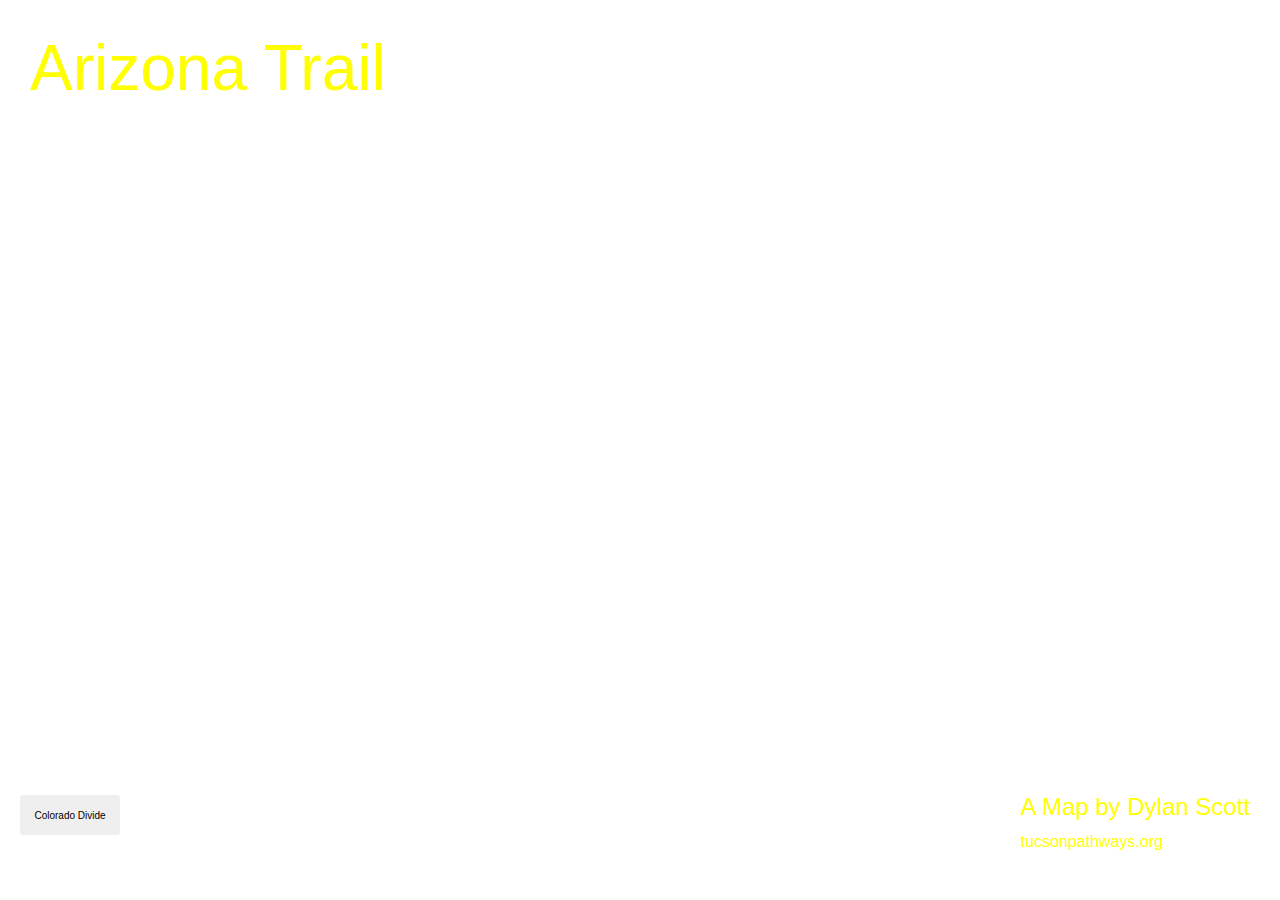
==== commit 78fadfb8: "[MAJOR] - Colorado Divide is up and animation is working, removed fly and pause buttons since they d" ====
--- a/index.html
+++ b/index.html
@@ -32,8 +32,9 @@
 <div id='trailbox'><h1>Arizona Trail</h1></div>
 <div id='authorship'><h4>A Map by Dylan Scott</h4><p>tucsonpathways.org</p></div>
 <div id="controls">
-    <button class='fly'>Fly</button>
-    <button class='pause'>Pause</button>
+    <!--<button class='fly'>Fly</button>
+    <button class='pause'>Pause</button>-->
+    <a href="Colorado"><button class='othermap'>Colorado Divide</button></a>
 </div>
  
 <script src='//d3js.org/d3.v3.min.js' charset='utf-8'></script>
--- a/css/style.css
+++ b/css/style.css
@@ -18,8 +18,6 @@
 border-radius: 3px;
 font-size: 12px;
 text-align: center;
-color: #fff;
-background: #ee8a65;
 }
 
 .pause {
@@ -33,8 +31,19 @@
 border-radius: 3px;
 font-size: 12px;
 text-align: center;
-color: #fff;
-background: #ee8a65;
+}
+
+.othermap {
+	display: block;
+position: relative;
+margin: 15px auto;
+width: 100px;
+height: 40px;
+padding: 10px;
+border: none;
+border-radius: 3px;
+font-size: 10px;
+text-align: center;
 }
 
 #trailbox {
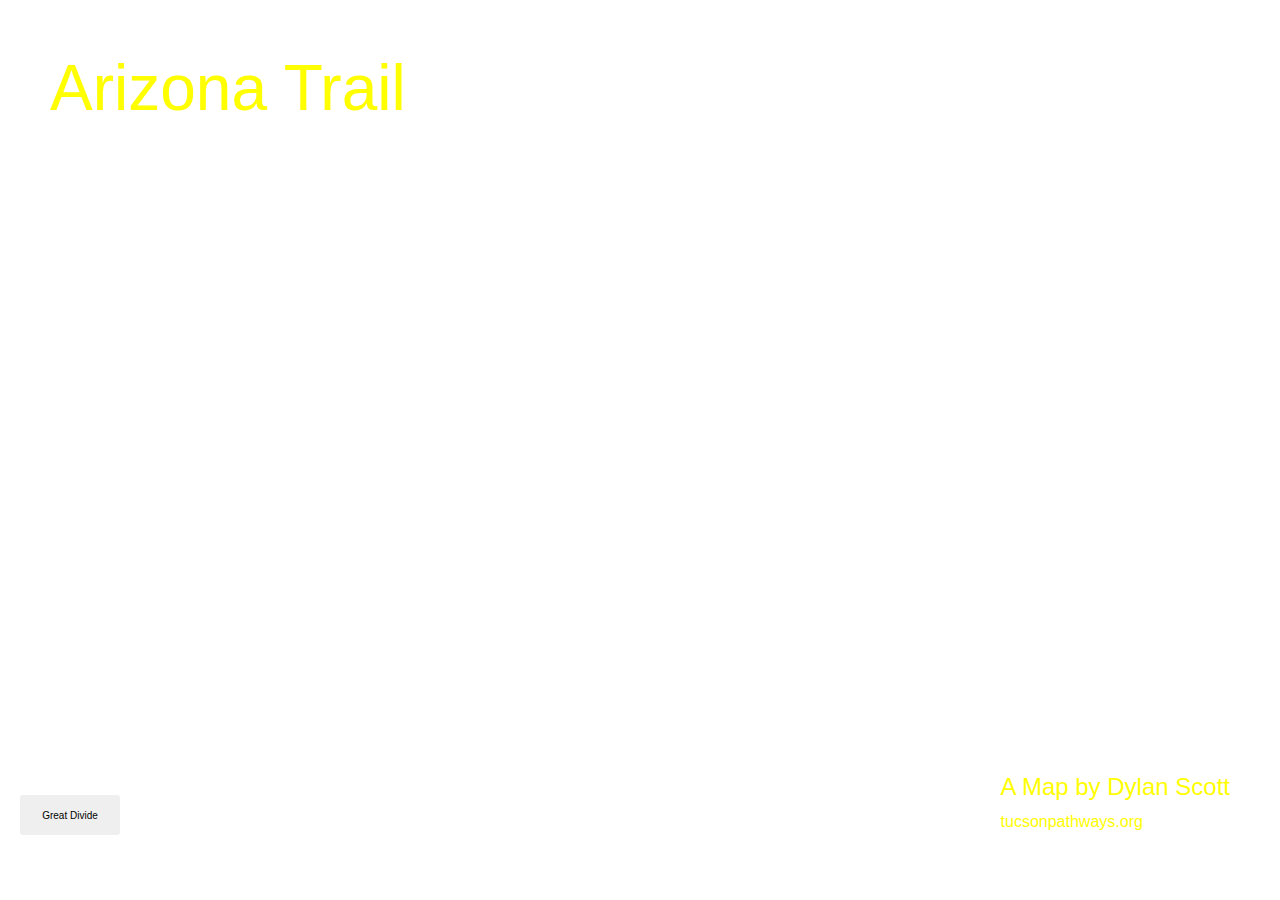
==== commit a5b68eb3: "minor tweaks" ====
--- a/index.html
+++ b/index.html
@@ -1,7 +1,7 @@
 <!DOCTYPE html>
 <html>
 <head>
-    <title>Tucson's Best Cycling Routes</title>
+    <title>Bike Tours</title>
     <meta charset='utf-8' />
     <meta name='viewport' content='initial-scale=1,maximum-scale=1,user-scalable=no' />
     
@@ -34,7 +34,7 @@
 <div id="controls">
     <!--<button class='fly'>Fly</button>
     <button class='pause'>Pause</button>-->
-    <a href="Colorado"><button class='othermap'>Colorado Divide</button></a>
+    <a href="colorado"><button class='othermap'>Great Divide</button></a>
 </div>
  
 <script src='//d3js.org/d3.v3.min.js' charset='utf-8'></script>
--- a/css/style.css
+++ b/css/style.css
@@ -48,8 +48,8 @@
 
 #trailbox {
 	position: absolute;
-	top:30px;
-	left: 30px;
+	top:50px;
+	left: 50px;
 }
 
 #trailbox h1 {
@@ -59,8 +59,8 @@
 
 #authorship {
 	position: absolute;
-	bottom:30px;
-	right:30px;
+	bottom:50px;
+	right:50px;
 }
 
 #authorship h4 {
